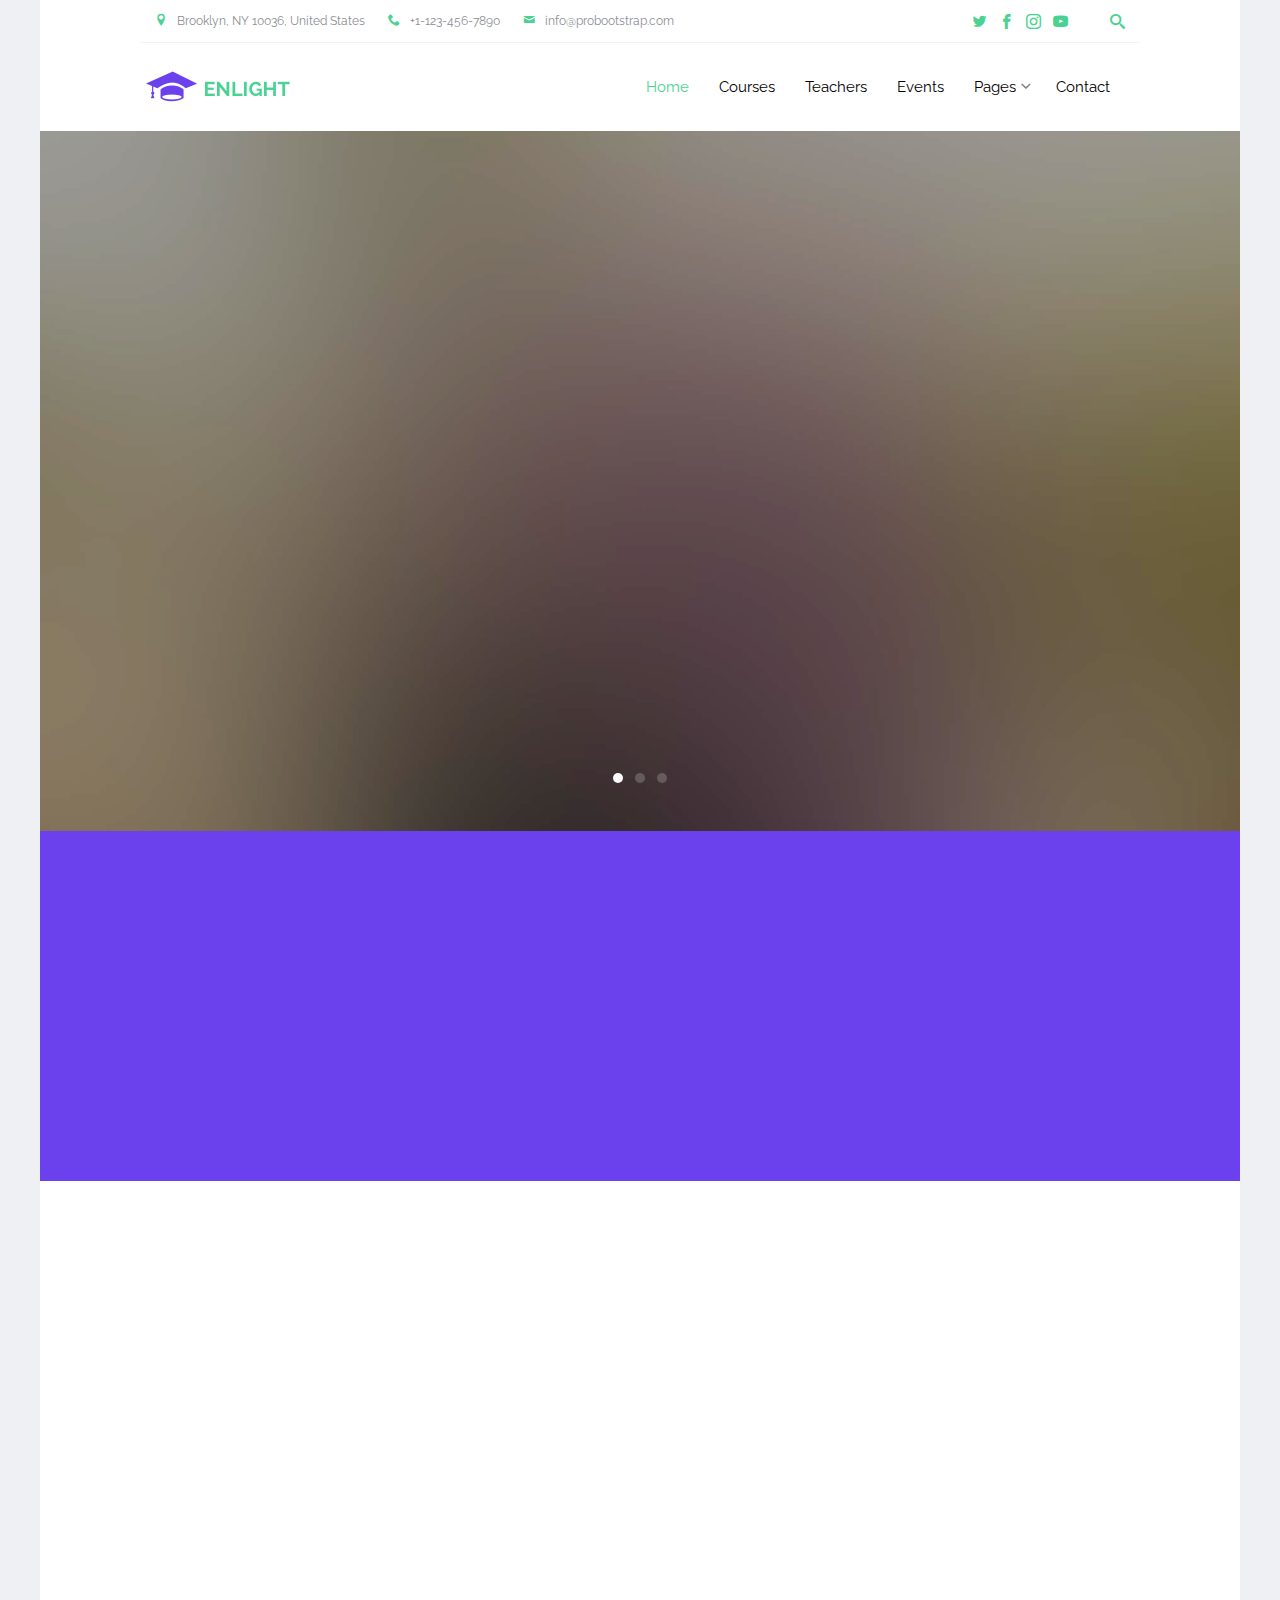
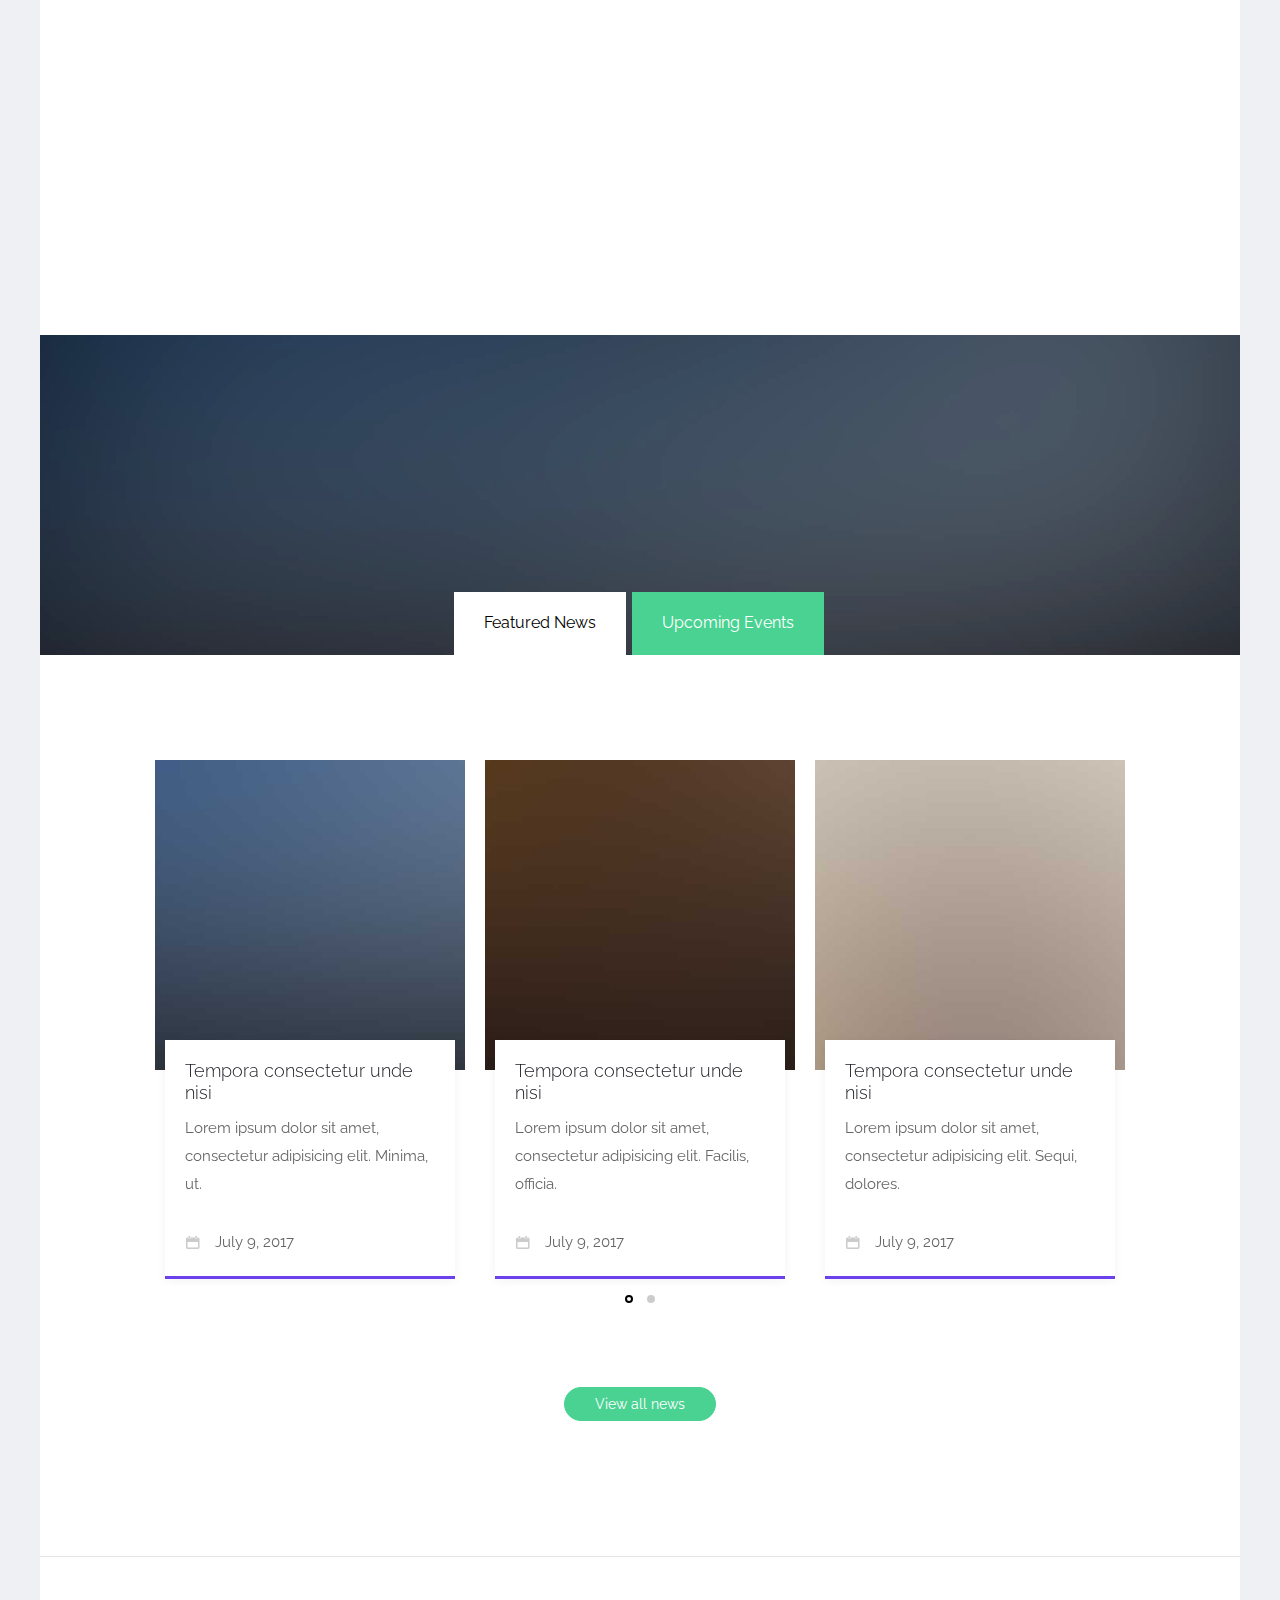
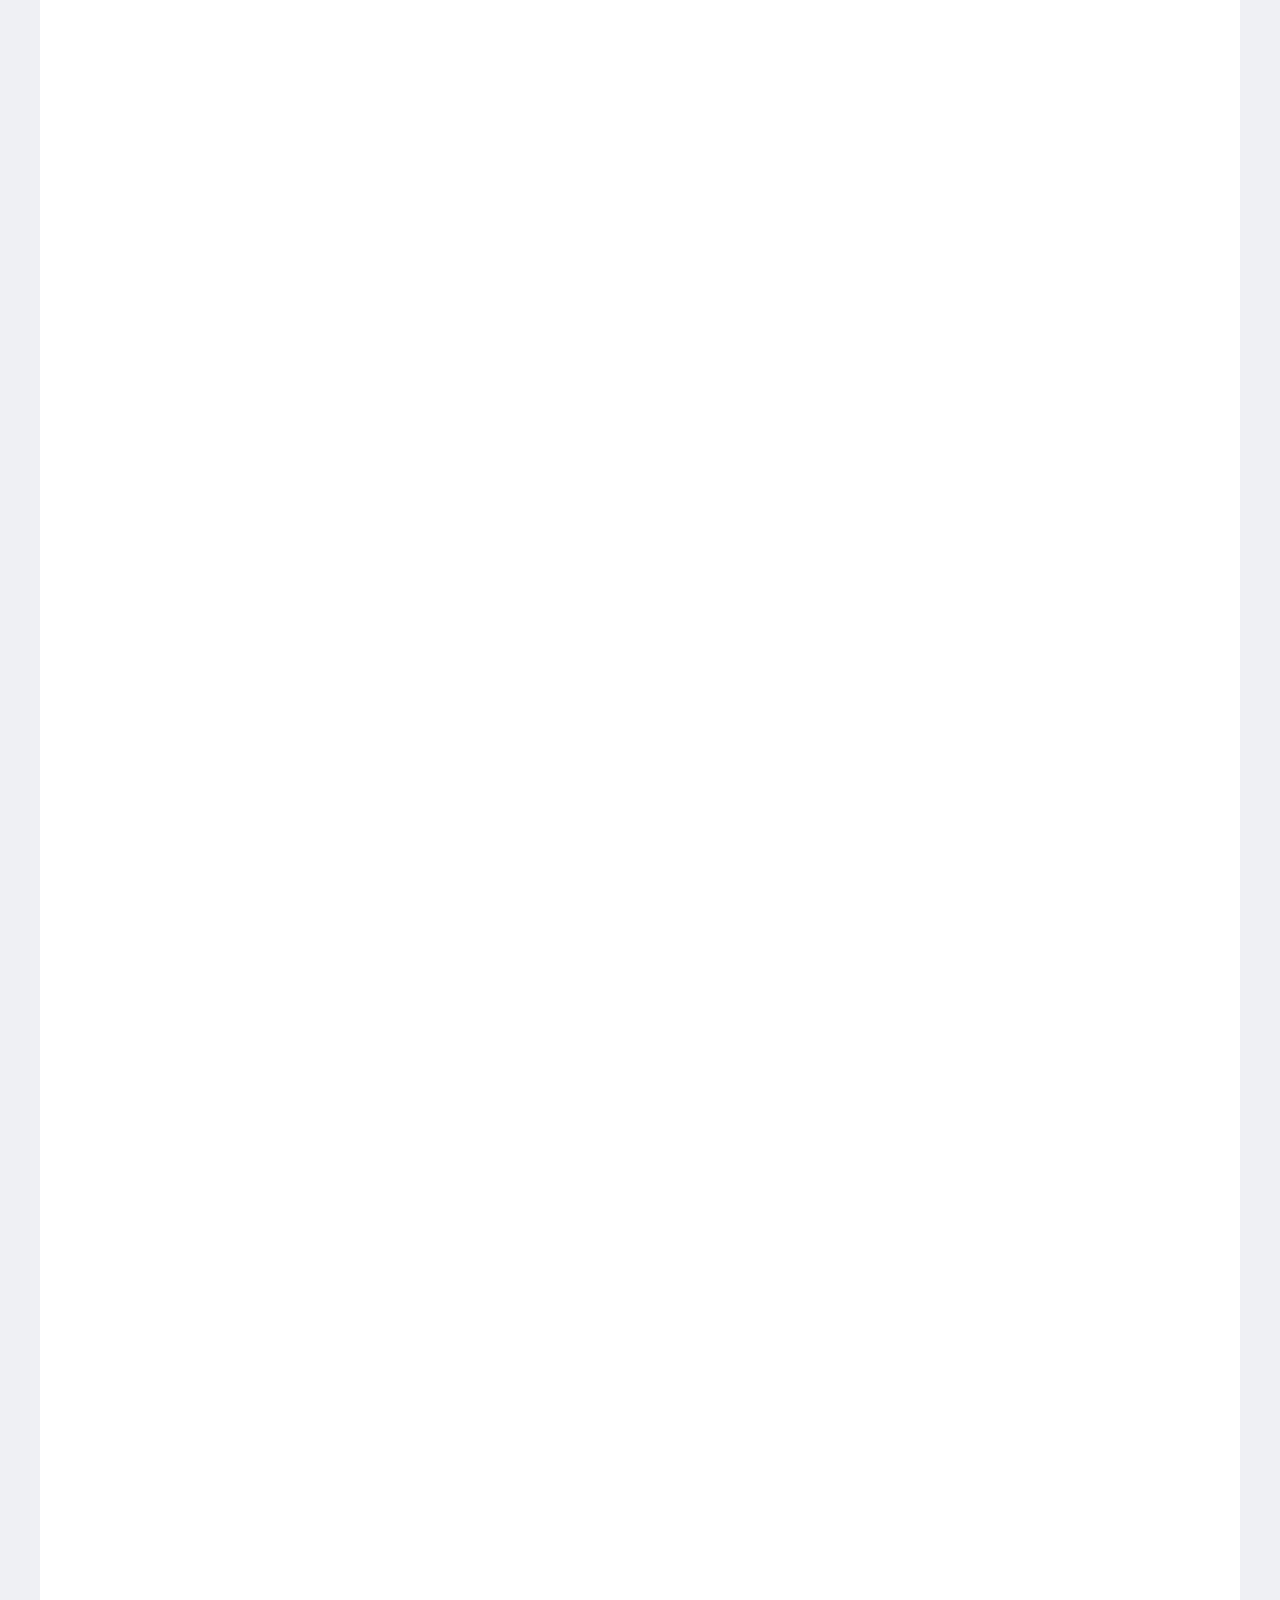
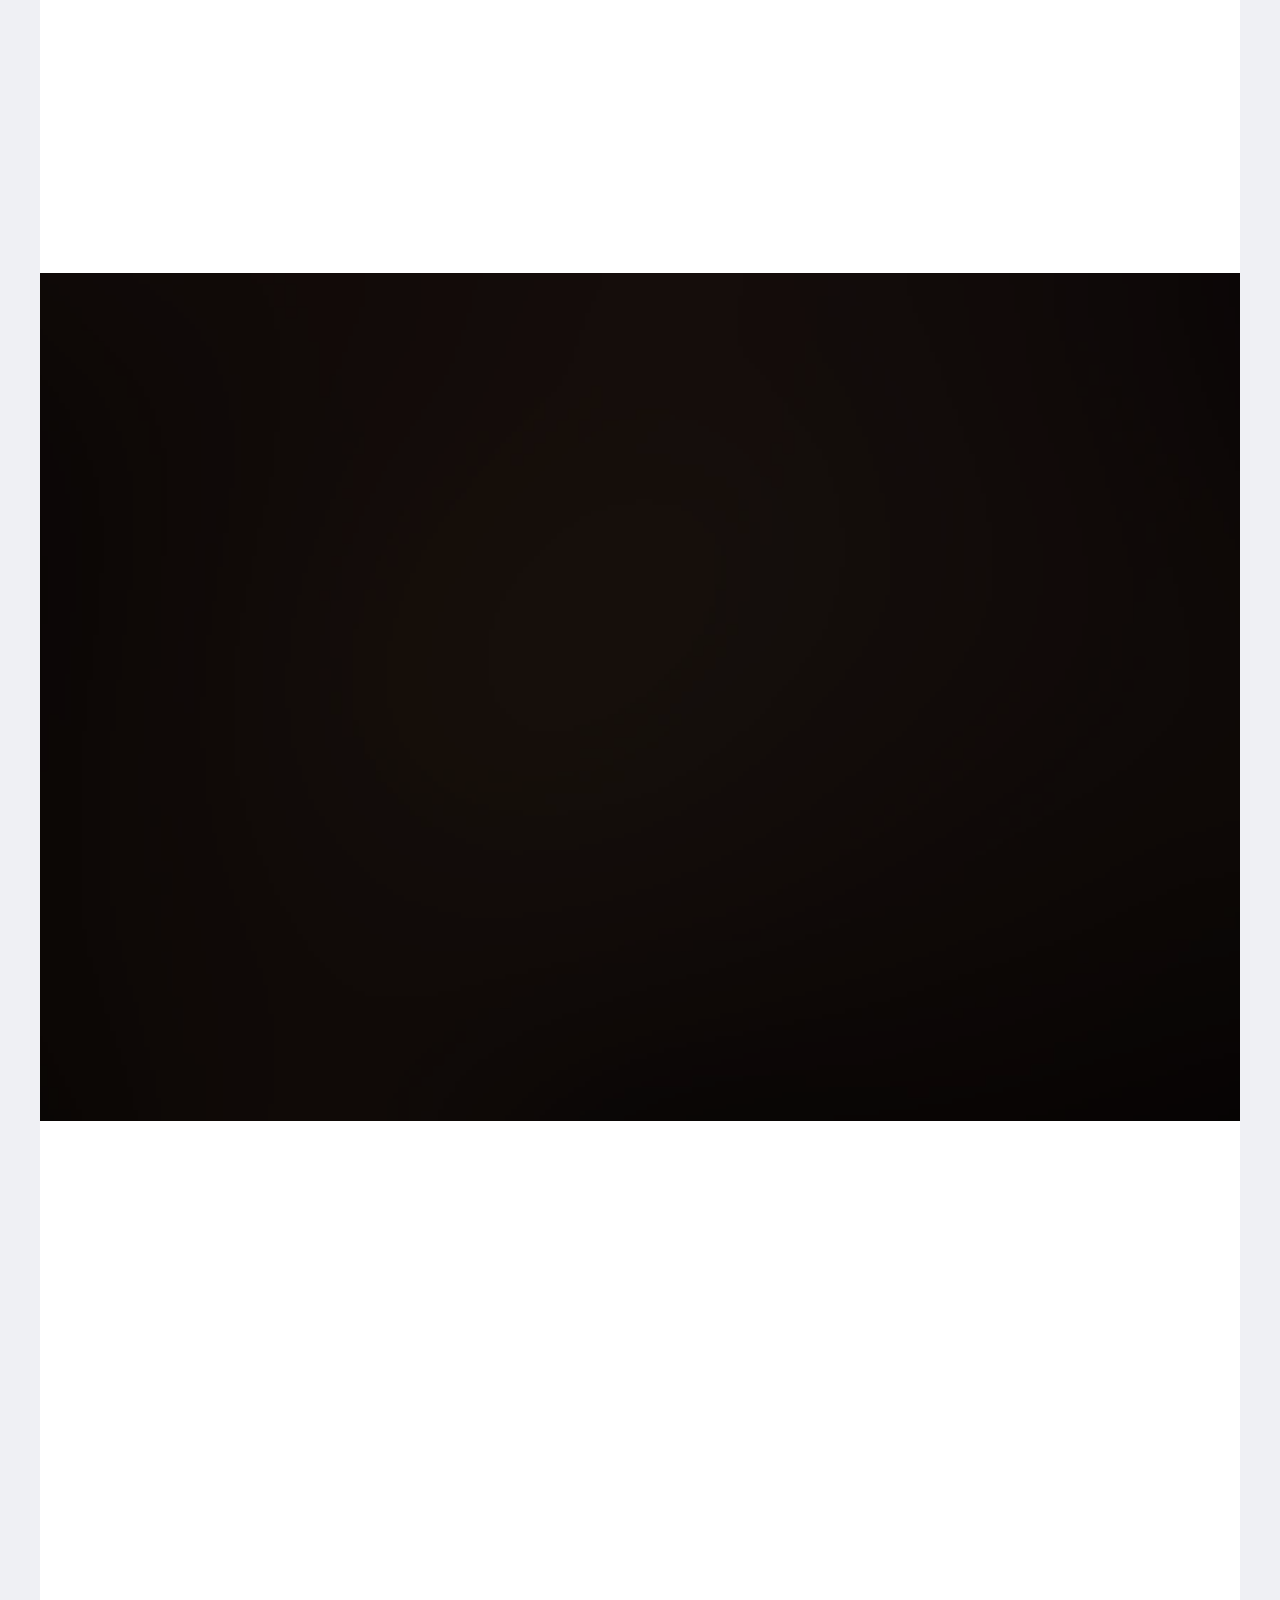
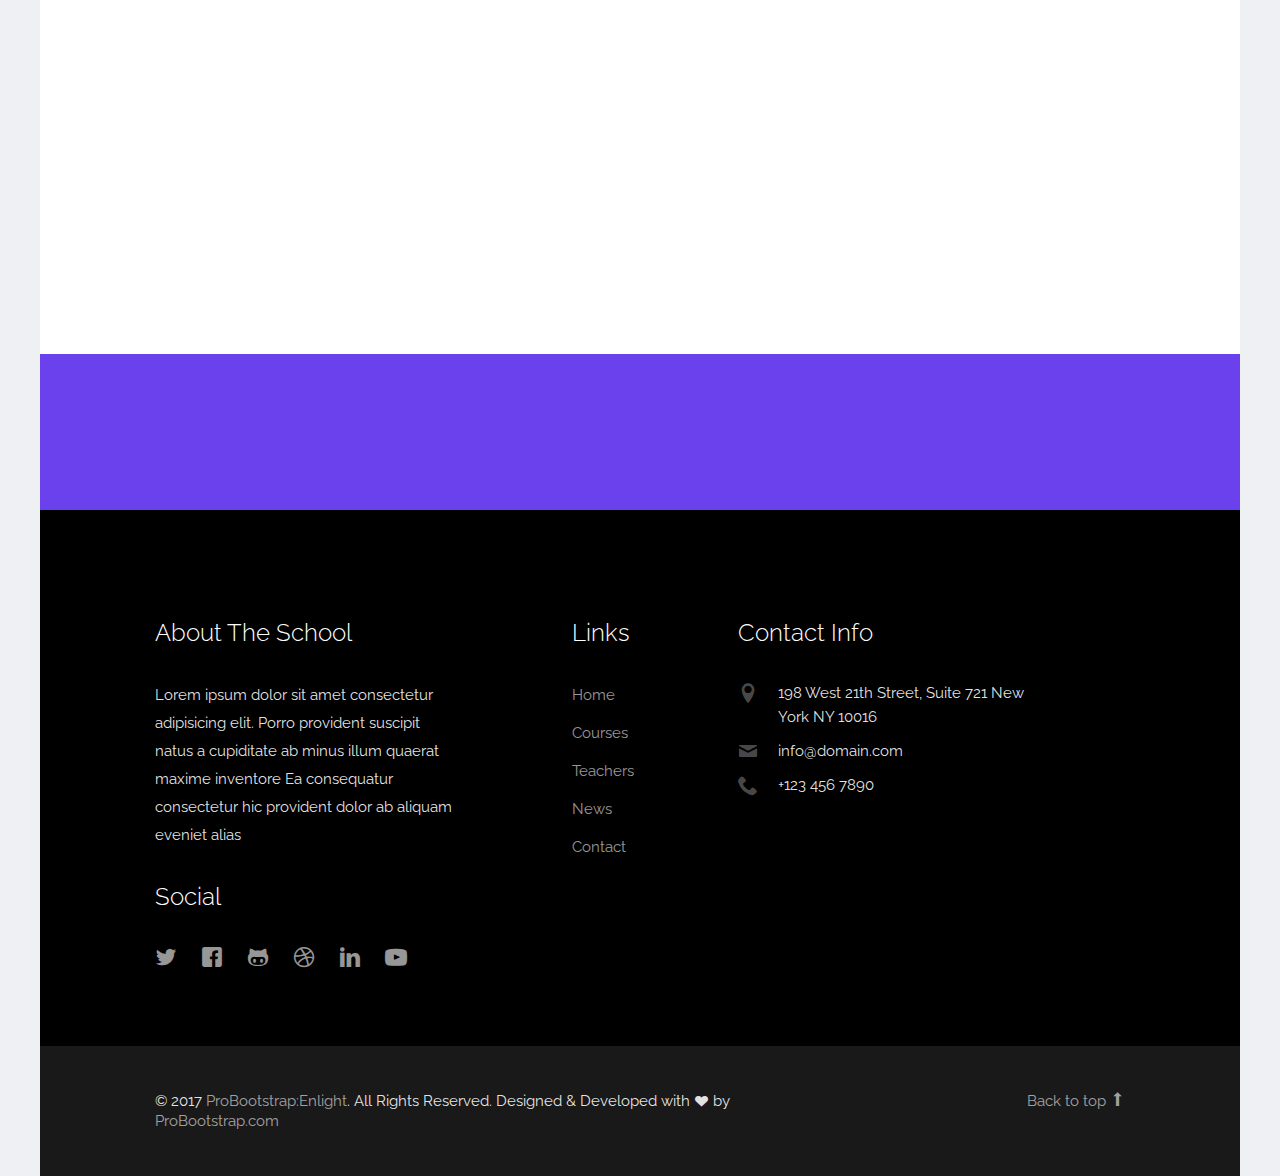
==== index.html @ ce32dfb9 "project sublime" ====
<!DOCTYPE html>

<!-- 
  Theme Name: Enlight
  Theme URL: https://probootstrap.com/enlight-free-education-responsive-bootstrap-website-template
  Author: ProBootstrap.com
  Author URL: https://probootstrap.com
  License: Released for free under the Creative Commons Attribution 3.0 license (probootstrap.com/license)
-->
<html lang="en">
  <head>
    <meta charset="utf-8">
    <meta name="viewport" content="width=device-width, initial-scale=1">
    <title>ProBootstrap:Enlight &mdash; Free Bootstrap Theme, Free Responsive Bootstrap Website Template</title>
    <meta name="description" content="Free Bootstrap Theme by ProBootstrap.com">
    <meta name="keywords" content="free website templates, free bootstrap themes, free template, free bootstrap, free website template">
    
    <link href="https://fonts.googleapis.com/css?family=Raleway:300,400,500,700|Open+Sans" rel="stylesheet">
    <link rel="stylesheet" href="css/styles-merged.css">
    <link rel="stylesheet" href="css/style.min.css">
    <link rel="stylesheet" href="css/custom.css">

    <!--[if lt IE 9]>
      <script src="js/vendor/html5shiv.min.js"></script>
      <script src="js/vendor/respond.min.js"></script>
    <![endif]-->
  </head>
  <body>

    <div class="probootstrap-search" id="probootstrap-search">
      <a href="#" class="probootstrap-close js-probootstrap-close"><i class="icon-cross"></i></a>
      <form action="#">
        <input type="search" name="s" id="search" placeholder="Search a keyword and hit enter...">
      </form>
    </div>
    
    <div class="probootstrap-page-wrapper">
      <!-- Fixed navbar -->
      
      <div class="probootstrap-header-top">
        <div class="container">
          <div class="row">
            <div class="col-lg-9 col-md-9 col-sm-9 probootstrap-top-quick-contact-info">
              <span><i class="icon-location2"></i>Brooklyn, NY 10036, United States</span>
              <span><i class="icon-phone2"></i>+1-123-456-7890</span>
              <span><i class="icon-mail"></i>info@probootstrap.com</span>
            </div>
            <div class="col-lg-3 col-md-3 col-sm-3 probootstrap-top-social">
              <ul>
                <li><a href="#"><i class="icon-twitter"></i></a></li>
                <li><a href="#"><i class="icon-facebook2"></i></a></li>
                <li><a href="#"><i class="icon-instagram2"></i></a></li>
                <li><a href="#"><i class="icon-youtube"></i></a></li>
                <li><a href="#" class="probootstrap-search-icon js-probootstrap-search"><i class="icon-search"></i></a></li>
              </ul>
            </div>
          </div>
        </div>
      </div>
      <nav class="navbar navbar-default probootstrap-navbar">
        <div class="container">
          <div class="navbar-header">
            <div class="btn-more js-btn-more visible-xs">
              <a href="#"><i class="icon-dots-three-vertical "></i></a>
            </div>
            <button type="button" class="navbar-toggle collapsed" data-toggle="collapse" data-target="#navbar-collapse" aria-expanded="false" aria-controls="navbar">
              <span class="sr-only">Toggle navigation</span>
              <span class="icon-bar"></span>
              <span class="icon-bar"></span>
              <span class="icon-bar"></span>
            </button>
            <a class="navbar-brand" href="index.html" title="ProBootstrap:Enlight">Enlight</a>
          </div>

          <div id="navbar-collapse" class="navbar-collapse collapse">
            <ul class="nav navbar-nav navbar-right">
              <li class="active"><a href="index.html">Home</a></li>
              <li><a href="courses.html">Courses</a></li>
              <li><a href="teachers.html">Teachers</a></li>
              <li><a href="events.html">Events</a></li>
              <li class="dropdown">
                <a href="#" data-toggle="dropdown" class="dropdown-toggle">Pages</a>
                <ul class="dropdown-menu">
                  <li><a href="about.html">About Us</a></li>
                  <li><a href="courses.html">Courses</a></li>
                  <li><a href="course-single.html">Course Single</a></li>
                  <li><a href="gallery.html">Gallery</a></li>
                  <li class="dropdown-submenu dropdown">
                    <a href="#" data-toggle="dropdown" class="dropdown-toggle"><span>Sub Menu</span></a>
                    <ul class="dropdown-menu">
                      <li><a href="#">Second Level Menu</a></li>
                      <li><a href="#">Second Level Menu</a></li>
                      <li><a href="#">Second Level Menu</a></li>
                      <li><a href="#">Second Level Menu</a></li>
                    </ul>
                  </li>
                  <li><a href="news.html">News</a></li>
                </ul>
              </li>
              <li><a href="contact.html">Contact</a></li>
            </ul>
          </div>
        </div>
      </nav>

      <section class="flexslider">
        <ul class="slides">
          <li style="background-image: url(img/slider_1.jpg)" class="overlay">
            <div class="container">
              <div class="row">
                <div class="col-md-8 col-md-offset-2">
                  <div class="probootstrap-slider-text text-center">
                    <h1 class="probootstrap-heading probootstrap-animate">Your Bright Future is Our Mission</h1>
                  </div>
                </div>
              </div>
            </div>
          </li>
          <li style="background-image: url(img/slider_2.jpg)" class="overlay">
            <div class="container">
              <div class="row">
                <div class="col-md-8 col-md-offset-2">
                  <div class="probootstrap-slider-text text-center">
                    <h1 class="probootstrap-heading probootstrap-animate">Education is Life</h1>
                  </div>
                </div>
              </div>
            </div>
            
          </li>
          <li style="background-image: url(img/slider_3.jpg)" class="overlay">
            <div class="container">
              <div class="row">
                <div class="col-md-8 col-md-offset-2">
                  <div class="probootstrap-slider-text text-center">
                    <h1 class="probootstrap-heading probootstrap-animate">Helping Each of Our Students Fulfill the Potential</h1>
                  </div>
                </div>
              </div>
            </div>
          </li>
        </ul>
      </section>
      
      <section class="probootstrap-section probootstrap-section-colored">
        <div class="container">
          <div class="row">
            <div class="col-md-12 text-left section-heading probootstrap-animate">
              <h2>Welcome to School of Excellence</h2>
            </div>
          </div>
        </div>
      </section>

      <section class="probootstrap-section">
        <div class="container">
          <div class="row">
            <div class="col-md-12">
              <div class="probootstrap-flex-block">
                <div class="probootstrap-text probootstrap-animate">
                  <h3>About School</h3>
                  <p>Lorem ipsum dolor sit amet consectetur adipisicing elit. Quis explicabo veniam labore ratione illo vero voluptate a deserunt incidunt odio aliquam commodi blanditiis voluptas error non rerum temporibus optio accusantium!</p>
                  <p><a href="#" class="btn btn-primary">Learn More</a></p>
                </div>
                <div class="probootstrap-image probootstrap-animate" style="background-image: url(img/slider_3.jpg)">
                  <a href="https://vimeo.com/45830194" class="btn-video popup-vimeo"><i class="icon-play3"></i></a>
                </div>
              </div>
            </div>
          </div>
        </div>
      </section>

      <section class="probootstrap-section" id="probootstrap-counter">
        <div class="container">
          
          <div class="row">
            <div class="col-md-3 col-sm-6 col-xs-6 col-xxs-12 probootstrap-animate">
              <div class="probootstrap-counter-wrap">
                <div class="probootstrap-icon">
                  <i class="icon-users2"></i>
                </div>
                <div class="probootstrap-text">
                  <span class="probootstrap-counter">
                    <span class="js-counter" data-from="0" data-to="20203" data-speed="5000" data-refresh-interval="50">1</span>
                  </span>
                  <span class="probootstrap-counter-label">Students Enrolled</span>
                </div>
              </div>
            </div>
            <div class="col-md-3 col-sm-6 col-xs-6 col-xxs-12 probootstrap-animate">
              <div class="probootstrap-counter-wrap">
                <div class="probootstrap-icon">
                  <i class="icon-user-tie"></i>
                </div>
                <div class="probootstrap-text">
                  <span class="probootstrap-counter">
                    <span class="js-counter" data-from="0" data-to="139" data-speed="5000" data-refresh-interval="50">1</span>
                  </span>
                  <span class="probootstrap-counter-label">Certified Teachers</span>
                </div>
              </div>
            </div>
            <div class="clearfix visible-sm-block visible-xs-block"></div>
            <div class="col-md-3 col-sm-6 col-xs-6 col-xxs-12 probootstrap-animate">
              <div class="probootstrap-counter-wrap">
                <div class="probootstrap-icon">
                  <i class="icon-library"></i>
                </div>
                <div class="probootstrap-text">
                  <span class="probootstrap-counter">
                    <span class="js-counter" data-from="0" data-to="99" data-speed="5000" data-refresh-interval="50">1</span>%
                  </span>
                  <span class="probootstrap-counter-label">Passing to Universities</span>
                </div>
              </div>
            </div>
            <div class="col-md-3 col-sm-6 col-xs-6 col-xxs-12 probootstrap-animate">
               
               <div class="probootstrap-counter-wrap">
                <div class="probootstrap-icon">
                  <i class="icon-smile2"></i>
                </div>
                <div class="probootstrap-text">
                  <span class="probootstrap-counter">
                    <span class="js-counter" data-from="0" data-to="100" data-speed="5000" data-refresh-interval="50">1</span>%
                  </span>
                  <span class="probootstrap-counter-label">Parents Satisfaction</span>
                </div>
              </div>
            </div>
          </div>
        </div>
      </section>

      <section class="probootstrap-section probootstrap-section-colored probootstrap-bg probootstrap-custom-heading probootstrap-tab-section" style="background-image: url(img/slider_2.jpg)">
        <div class="container">
          <div class="row">
            <div class="col-md-12 text-center section-heading probootstrap-animate">
              <h2 class="mb0">Highlights</h2>
            </div>
          </div>
        </div>
        <div class="probootstrap-tab-style-1">
          <ul class="nav nav-tabs probootstrap-center probootstrap-tabs no-border">
            <li class="active"><a data-toggle="tab" href="#featured-news">Featured News</a></li>
            <li><a data-toggle="tab" href="#upcoming-events">Upcoming Events</a></li>
          </ul>
        </div>
      </section>

      <section class="probootstrap-section probootstrap-section">
        <div class="container">
          <div class="row">
            <div class="col-md-12">
              
              <div class="tab-content">

                <div id="featured-news" class="tab-pane fade in active">
                  <div class="row">
                    <div class="col-md-12">
                      <div class="owl-carousel" id="owl1">
                        <div class="item">
                          <a href="#" class="probootstrap-featured-news-box">
                            <figure class="probootstrap-media"><img src="img/img_sm_3.jpg" alt="Free Bootstrap Template by ProBootstrap.com" class="img-responsive"></figure>
                            <div class="probootstrap-text">
                              <h3>Tempora consectetur unde nisi</h3>
                              <p>Lorem ipsum dolor sit amet, consectetur adipisicing elit. Minima, ut.</p>
                              <span class="probootstrap-date"><i class="icon-calendar"></i>July 9, 2017</span>
                              
                            </div>
                          </a>
                        </div>
                        <!-- END item -->
                        <div class="item">
                          <a href="#" class="probootstrap-featured-news-box">
                            <figure class="probootstrap-media"><img src="img/img_sm_1.jpg" alt="Free Bootstrap Template by ProBootstrap.com" class="img-responsive"></figure>
                            <div class="probootstrap-text">
                              <h3>Tempora consectetur unde nisi</h3>
                              <p>Lorem ipsum dolor sit amet, consectetur adipisicing elit. Facilis, officia.</p>
                              <span class="probootstrap-date"><i class="icon-calendar"></i>July 9, 2017</span>
                              
                            </div>
                          </a>
                        </div>
                        <!-- END item -->
                        <div class="item">
                          <a href="#" class="probootstrap-featured-news-box">
                            <figure class="probootstrap-media"><img src="img/img_sm_2.jpg" alt="Free Bootstrap Template by ProBootstrap.com" class="img-responsive"></figure>
                            <div class="probootstrap-text">
                              <h3>Tempora consectetur unde nisi</h3>
                              <p>Lorem ipsum dolor sit amet, consectetur adipisicing elit. Sequi, dolores.</p>
                              <span class="probootstrap-date"><i class="icon-calendar"></i>July 9, 2017</span>
                              
                            </div>
                          </a>
                        </div>
                        <!-- END item -->
                        <div class="item">
                          <a href="#" class="probootstrap-featured-news-box">
                            <figure class="probootstrap-media"><img src="img/img_sm_3.jpg" alt="Free Bootstrap Template by ProBootstrap.com" class="img-responsive"></figure>
                            <div class="probootstrap-text">
                              <h3>Tempora consectetur unde nisi</h3>
                              <p>Lorem ipsum dolor sit amet, consectetur adipisicing elit. Iure, earum.</p>
                              <span class="probootstrap-date"><i class="icon-calendar"></i>July 9, 2017</span>
                              
                              
                            </div>
                          </a>
                        </div>
                        <!-- END item -->
                      </div>
                    </div>
                  </div>
                  <!-- END row -->
                  <div class="row">
                    <div class="col-md-12 text-center">
                      <p><a href="#" class="btn btn-primary">View all news</a></p>  
                    </div>
                  </div>
                </div>
                <div id="upcoming-events" class="tab-pane fade">
                  <div class="row">
                    <div class="col-md-12">
                      <div class="owl-carousel" id="owl2">
                        <div class="item">
                          <a href="#" class="probootstrap-featured-news-box">
                            <figure class="probootstrap-media"><img src="img/img_sm_3.jpg" alt="Free Bootstrap Template by ProBootstrap.com" class="img-responsive"></figure>
                            <div class="probootstrap-text">
                              <h3>Tempora consectetur unde nisi</h3>
                              <span class="probootstrap-date"><i class="icon-calendar"></i>July 9, 2017</span>
                              <span class="probootstrap-location"><i class="icon-location2"></i>White Palace, Brooklyn, NYC</span>
                            </div>
                          </a>
                        </div>
                        <!-- END item -->
                        <div class="item">
                          <a href="#" class="probootstrap-featured-news-box">
                            <figure class="probootstrap-media"><img src="img/img_sm_1.jpg" alt="Free Bootstrap Template by ProBootstrap.com" class="img-responsive"></figure>
                            <div class="probootstrap-text">
                              <h3>Tempora consectetur unde nisi</h3>
                              <span class="probootstrap-date"><i class="icon-calendar"></i>July 9, 2017</span>
                              <span class="probootstrap-location"><i class="icon-location2"></i>White Palace, Brooklyn, NYC</span>
                            </div>
                          </a>
                        </div>
                        <!-- END item -->
                        <div class="item">
                          <a href="#" class="probootstrap-featured-news-box">
                            <figure class="probootstrap-media"><img src="img/img_sm_2.jpg" alt="Free Bootstrap Template by ProBootstrap.com" class="img-responsive"></figure>
                            <div class="probootstrap-text">
                              <h3>Tempora consectetur unde nisi</h3>
                              <span class="probootstrap-date"><i class="icon-calendar"></i>July 9, 2017</span>
                              <span class="probootstrap-location"><i class="icon-location2"></i>White Palace, Brooklyn, NYC</span>
                            </div>
                          </a>
                        </div>
                        <!-- END item -->
                        <div class="item">
                          <a href="#" class="probootstrap-featured-news-box">
                            <figure class="probootstrap-media"><img src="img/img_sm_3.jpg" alt="Free Bootstrap Template by ProBootstrap.com" class="img-responsive"></figure>
                            <div class="probootstrap-text">
                              <h3>Tempora consectetur unde nisi</h3>
                              <span class="probootstrap-date"><i class="icon-calendar"></i>July 9, 2017</span>
                              <span class="probootstrap-location"><i class="icon-location2"></i>White Palace, Brooklyn, NYC</span>
                            </div>
                          </a>
                        </div>
                        <!-- END item -->
                      </div>
                    </div>
                  </div>
                  <div class="row">
                    <div class="col-md-12 text-center">
                      <p><a href="#" class="btn btn-primary">View all events</a></p>  
                    </div>
                  </div>
                </div>

              </div>
            
            </div>
          </div>
        </div>
      </section>

      <section class="probootstrap-section probootstrap-bg-white probootstrap-border-top">
        <div class="container">
          <div class="row">
            <div class="col-md-6 col-md-offset-3 text-center section-heading probootstrap-animate">
              <h2>Our Featured Courses</h2>
              <p class="lead">Sed a repudiandae impedit voluptate nam Deleniti dignissimos perspiciatis nostrum porro nesciunt</p>
            </div>
          </div>
          <!-- END row -->
          <div class="row">
            <div class="col-md-6">
              <div class="probootstrap-service-2 probootstrap-animate">
                <div class="image">
                  <div class="image-bg">
                    <img src="img/img_sm_1.jpg" alt="Free Bootstrap Template by ProBootstrap.com">
                  </div>
                </div>
                <div class="text">
                  <span class="probootstrap-meta"><i class="icon-calendar2"></i> July 10, 2017</span>
                  <h3>Application Design</h3>
                  <p>Laboriosam pariatur modi praesentium deleniti molestiae officiis atque numquam quos quis nisi voluptatum architecto rerum error.</p>
                  <p><a href="#" class="btn btn-primary">Enroll now</a> <span class="enrolled-count">2,928 students enrolled</span></p>
                </div>
              </div>

              <div class="probootstrap-service-2 probootstrap-animate">
                <div class="image">
                  <div class="image-bg">
                    <img src="img/img_sm_3.jpg" alt="Free Bootstrap Template by ProBootstrap.com">
                  </div>
                </div>
                <div class="text">
                  <span class="probootstrap-meta"><i class="icon-calendar2"></i> July 10, 2017</span>
                  <h3>Chemical Engineering</h3>
                  <p>Laboriosam pariatur modi praesentium deleniti molestiae officiis atque numquam quos quis nisi voluptatum architecto rerum error.</p>
                  <p><a href="#" class="btn btn-primary">Enroll now</a> <span class="enrolled-count">7,202 students enrolled</span></p>
                </div>
              </div>

            </div>
            <div class="col-md-6">
              <div class="probootstrap-service-2 probootstrap-animate">
                <div class="image">
                  <div class="image-bg">
                    <img src="img/img_sm_2.jpg" alt="Free Bootstrap Template by ProBootstrap.com">
                  </div>
                </div>
                <div class="text">
                  <span class="probootstrap-meta"><i class="icon-calendar2"></i> July 10, 2017</span>
                  <h3>Math Major</h3>
                  <p>Laboriosam pariatur modi praesentium deleniti molestiae officiis atque numquam quos quis nisi voluptatum architecto rerum error.</p>
                  <p><a href="#" class="btn btn-primary">Enroll now</a> <span class="enrolled-count">12,582 students enrolled</span></p>
                </div>
              </div>

              <div class="probootstrap-service-2 probootstrap-animate">
                <div class="image">
                  <div class="image-bg">
                    <img src="img/img_sm_4.jpg" alt="Free Bootstrap Template by ProBootstrap.com">
                  </div>
                </div>
                <div class="text">
                  <span class="probootstrap-meta"><i class="icon-calendar2"></i> July 10, 2017</span>
                  <h3>English Major</h3>
                  <p>Laboriosam pariatur modi praesentium deleniti molestiae officiis atque numquam quos quis nisi voluptatum architecto rerum error.</p>
                  <p><a href="#" class="btn btn-primary">Enroll now</a> <span class="enrolled-count">9,582 students enrolled</span></p>
                </div>
              </div>

            </div>
          </div>
        </div>
      </section>

      
      
      <section class="probootstrap-section">
        <div class="container">
          <div class="row">
            <div class="col-md-6 col-md-offset-3 text-center section-heading probootstrap-animate">
              <h2>Meet Our Qualified Teachers</h2>
              <p class="lead">Sed a repudiandae impedit voluptate nam Deleniti dignissimos perspiciatis nostrum porro nesciunt</p>
            </div>
          </div>
          <!-- END row -->

          <div class="row">
            <div class="col-md-3 col-sm-6">
              <div class="probootstrap-teacher text-center probootstrap-animate">
                <figure class="media">
                  <img src="img/person_1.jpg" alt="Free Bootstrap Template by ProBootstrap.com" class="img-responsive">
                </figure>
                <div class="text">
                  <h3>Chris Worth</h3>
                  <p>Physical Education</p>
                  <ul class="probootstrap-footer-social">
                    <li class="twitter"><a href="#"><i class="icon-twitter"></i></a></li>
                    <li class="facebook"><a href="#"><i class="icon-facebook2"></i></a></li>
                    <li class="instagram"><a href="#"><i class="icon-instagram2"></i></a></li>
                    <li class="google-plus"><a href="#"><i class="icon-google-plus"></i></a></li>
                  </ul>
                </div>
              </div>
            </div>
            <div class="col-md-3 col-sm-6">
              <div class="probootstrap-teacher text-center probootstrap-animate">
                <figure class="media">
                  <img src="img/person_5.jpg" alt="Free Bootstrap Template by ProBootstrap.com" class="img-responsive">
                </figure>
                <div class="text">
                  <h3>Janet Morris</h3>
                  <p>English Teacher</p>
                  <ul class="probootstrap-footer-social">
                    <li class="twitter"><a href="#"><i class="icon-twitter"></i></a></li>
                    <li class="facebook"><a href="#"><i class="icon-facebook2"></i></a></li>
                    <li class="instagram"><a href="#"><i class="icon-instagram2"></i></a></li>
                    <li class="google-plus"><a href="#"><i class="icon-google-plus"></i></a></li>
                  </ul>
                </div>
              </div>
            </div>
            <div class="clearfix visible-sm-block visible-xs-block"></div>
            <div class="col-md-3 col-sm-6">
              <div class="probootstrap-teacher text-center probootstrap-animate">
                <figure class="media">
                  <img src="img/person_6.jpg" alt="Free Bootstrap Template by ProBootstrap.com" class="img-responsive">
                </figure>
                <div class="text">
                  <h3>Linda Reyez</h3>
                  <p>Math Teacher</p>
                  <ul class="probootstrap-footer-social">
                    <li class="twitter"><a href="#"><i class="icon-twitter"></i></a></li>
                    <li class="facebook"><a href="#"><i class="icon-facebook2"></i></a></li>
                    <li class="instagram"><a href="#"><i class="icon-instagram2"></i></a></li>
                    <li class="google-plus"><a href="#"><i class="icon-google-plus"></i></a></li>
                  </ul>
                </div>
              </div>
            </div>
            <div class="col-md-3 col-sm-6">
              <div class="probootstrap-teacher text-center probootstrap-animate">
                <figure class="media">
                  <img src="img/person_7.jpg" alt="Free Bootstrap Template by ProBootstrap.com" class="img-responsive">
                </figure>
                <div class="text">
                  <h3>Jessa Sy</h3>
                  <p>Physics Teacher</p>
                  <ul class="probootstrap-footer-social">
                    <li class="twitter"><a href="#"><i class="icon-twitter"></i></a></li>
                    <li class="facebook"><a href="#"><i class="icon-facebook2"></i></a></li>
                    <li class="instagram"><a href="#"><i class="icon-instagram2"></i></a></li>
                    <li class="google-plus"><a href="#"><i class="icon-google-plus"></i></a></li>
                  </ul>
                </div>
              </div>
            </div>
          </div>

        </div>
      </section>
      <section class="probootstrap-section probootstrap-bg probootstrap-section-colored probootstrap-testimonial" style="background-image: url(img/slider_4.jpg);">
        <div class="container">
          <div class="row">
            <div class="col-md-6 col-md-offset-3 text-center section-heading probootstrap-animate">
              <h2>Alumni Testimonial</h2>
              <p class="lead">Sed a repudiandae impedit voluptate nam Deleniti dignissimos perspiciatis nostrum porro nesciunt</p>
            </div>
          </div>
          <!-- END row -->
          <div class="row">
            <div class="col-md-12 probootstrap-animate">
              <div class="owl-carousel owl-carousel-testimony owl-carousel-fullwidth">
                <div class="item">

                  <div class="probootstrap-testimony-wrap text-center">
                    <figure>
                      <img src="img/person_1.jpg" alt="Free Bootstrap Template by ProBootstrap.com">
                    </figure>
                    <blockquote class="quote">&ldquo;Design must be functional and functionality must be translated into visual aesthetics, without any reliance on gimmicks that have to be explained.&rdquo; <cite class="author"> &mdash; <span>Mike Fisher</span></cite></blockquote>
                  </div>

                </div>
                <div class="item">
                  <div class="probootstrap-testimony-wrap text-center">
                    <figure>
                      <img src="img/person_2.jpg" alt="Free Bootstrap Template by ProBootstrap.com">
                    </figure>
                    <blockquote class="quote">&ldquo;Creativity is just connecting things. When you ask creative people how they did something, they feel a little guilty because they didn’t really do it, they just saw something. It seemed obvious to them after a while.&rdquo; <cite class="author"> &mdash;<span>Jorge Smith</span></cite></blockquote>
                  </div>
                </div>
                <div class="item">
                  <div class="probootstrap-testimony-wrap text-center">
                    <figure>
                      <img src="img/person_3.jpg" alt="Free Bootstrap Template by ProBootstrap.com">
                    </figure>
                    <blockquote class="quote">&ldquo;I think design would be better if designers were much more skeptical about its applications. If you believe in the potency of your craft, where you choose to dole it out is not something to take lightly.&rdquo; <cite class="author">&mdash; <span>Brandon White</span></cite></blockquote>
                  </div>
                </div>
                
              </div>
            </div>
          </div>
          <!-- END row -->
        </div>
      </section>

      <section class="probootstrap-section">
        <div class="container">
          <div class="row">
            <div class="col-md-6 col-md-offset-3 text-center section-heading probootstrap-animate">
              <h2>Why Choose Enlight School</h2>
              <p class="lead">Lorem ipsum dolor sit amet consectetur adipisicing elit. Iusto provident qui tempore natus quos quibusdam soluta at.</p>
            </div>
          </div>
          <div class="row">
            <div class="col-md-6">
              <div class="service left-icon probootstrap-animate">
                <div class="icon"><i class="icon-checkmark"></i></div>
                <div class="text">
                  <h3>Consectetur Adipisicing</h3>
                  <p>Lorem ipsum dolor sit amet consectetur adipisicing elit. Iusto provident qui tempore natus quos quibusdam soluta at.</p>
                </div>  
              </div>
              <div class="service left-icon probootstrap-animate">
                <div class="icon"><i class="icon-checkmark"></i></div>
                <div class="text">
                  <h3>Aliquid Dolorum Saepe</h3>
                  <p>Lorem ipsum dolor sit amet consectetur adipisicing elit. Iusto provident qui tempore natus quos quibusdam soluta at.</p>
                </div>
              </div>
              <div class="service left-icon probootstrap-animate">
                <div class="icon"><i class="icon-checkmark"></i></div>
                <div class="text">
                  <h3>Eveniet Tempora Anisi</h3>
                  <p>Lorem ipsum dolor sit amet consectetur adipisicing elit. Iusto provident qui tempore natus quos quibusdam soluta at.</p>
                </div>
              </div>
            </div>
            <div class="col-md-6">
              <div class="service left-icon probootstrap-animate">
                <div class="icon"><i class="icon-checkmark"></i></div>
                <div class="text">
                  <h3>Laboriosam Quod Dignissimos</h3>
                  <p>Lorem ipsum dolor sit amet consectetur adipisicing elit. Iusto provident qui tempore natus quos quibusdam soluta at.</p>
                </div>  
              </div>
              
              <div class="service left-icon probootstrap-animate">
                <div class="icon"><i class="icon-checkmark"></i></div>
                <div class="text">
                  <h3>Asperiores Maxime Modi</h3>
                  <p>Lorem ipsum dolor sit amet consectetur adipisicing elit. Iusto provident qui tempore natus quos quibusdam soluta at.</p>
                </div>
              </div>
              
              <div class="service left-icon probootstrap-animate">
                <div class="icon"><i class="icon-checkmark"></i></div>
                <div class="text">
                  <h3>Libero Maxime Molestiae</h3>
                  <p>Lorem ipsum dolor sit amet consectetur adipisicing elit. Iusto provident qui tempore natus quos quibusdam soluta at.</p>
                </div>
              </div>

            </div>
          </div>
          <!-- END row -->
        </div>
      </section>
      
      <section class="probootstrap-cta">
        <div class="container">
          <div class="row">
            <div class="col-md-12">
              <h2 class="probootstrap-animate" data-animate-effect="fadeInRight">Get your admission now!</h2>
              <a href="#" role="button" class="btn btn-primary btn-lg btn-ghost probootstrap-animate" data-animate-effect="fadeInLeft">Enroll</a>
            </div>
          </div>
        </div>
      </section>
      <footer class="probootstrap-footer probootstrap-bg">
        <div class="container">
          <div class="row">
            <div class="col-md-4">
              <div class="probootstrap-footer-widget">
                <h3>About The School</h3>
                <p>Lorem ipsum dolor sit amet consectetur adipisicing elit. Porro provident suscipit natus a cupiditate ab minus illum quaerat maxime inventore Ea consequatur consectetur hic provident dolor ab aliquam eveniet alias</p>
                <h3>Social</h3>
                <ul class="probootstrap-footer-social">
                  <li><a href="#"><i class="icon-twitter"></i></a></li>
                  <li><a href="#"><i class="icon-facebook"></i></a></li>
                  <li><a href="#"><i class="icon-github"></i></a></li>
                  <li><a href="#"><i class="icon-dribbble"></i></a></li>
                  <li><a href="#"><i class="icon-linkedin"></i></a></li>
                  <li><a href="#"><i class="icon-youtube"></i></a></li>
                </ul>
              </div>
            </div>
            <div class="col-md-3 col-md-push-1">
              <div class="probootstrap-footer-widget">
                <h3>Links</h3>
                <ul>
                  <li><a href="#">Home</a></li>
                  <li><a href="#">Courses</a></li>
                  <li><a href="#">Teachers</a></li>
                  <li><a href="#">News</a></li>
                  <li><a href="#">Contact</a></li>
                </ul>
              </div>
            </div>
            <div class="col-md-4">
              <div class="probootstrap-footer-widget">
                <h3>Contact Info</h3>
                <ul class="probootstrap-contact-info">
                  <li><i class="icon-location2"></i> <span>198 West 21th Street, Suite 721 New York NY 10016</span></li>
                  <li><i class="icon-mail"></i><span>info@domain.com</span></li>
                  <li><i class="icon-phone2"></i><span>+123 456 7890</span></li>
                </ul>
              </div>
            </div>
           
          </div>
          <!-- END row -->
          
        </div>

        <div class="probootstrap-copyright">
          <div class="container">
            <div class="row">
              <div class="col-md-8 text-left">
                <p>&copy; 2017 <a href="https://probootstrap.com/">ProBootstrap:Enlight</a>. All Rights Reserved. Designed &amp; Developed with <i class="icon icon-heart"></i> by <a href="https://probootstrap.com/">ProBootstrap.com</a></p>
              </div>
              <div class="col-md-4 probootstrap-back-to-top">
                <p><a href="#" class="js-backtotop">Back to top <i class="icon-arrow-long-up"></i></a></p>
              </div>
            </div>
          </div>
        </div>
      </footer>

    </div>
    <!-- END wrapper -->
    

    <script src="js/scripts.min.js"></script>
    <script src="js/main.min.js"></script>
    <script src="js/custom.js"></script>

  </body>
</html>
---- css/style.min.css ----
/*!==============================
 * Theme Name: Enlight
 * Theme URL: https://probootstrap.com/enlight-free-education-responsive-bootstrap-website-template
 * Author: ProBootstrap.com
 * Author URL: https://probootstrap.com
 * License: Released for free under the Creative Commons Attribution 3.0 license (probootstrap.com/license)
 */body,h1,h2,h3,h4,h5,h6{font-family:Raleway,Arial,sans-serif}.probootstrap-header-top,a{-webkit-transition:.3s all}@font-face{font-family:icomoon;src:url(../fonts/icomoon/icomoon.eot?1z9v6x);src:url(../fonts/icomoon/icomoon.eot?1z9v6x#iefix) format("embedded-opentype"),url(../fonts/icomoon/icomoon.ttf?1z9v6x) format("truetype"),url(../fonts/icomoon/icomoon.woff?1z9v6x) format("woff"),url(../fonts/icomoon/icomoon.svg?1z9v6x#icomoon) format("svg");font-weight:400;font-style:normal}html{overflow-x:hidden}body{background:#EFF0F4;color:#8b8e94;line-height:28px;font-size:15px}h1,h2,h3,h4,h5,h6{color:#181920;line-height:1.5;font-weight:300;margin:0 0 30px}h1{font-size:46px}h2,h4{font-size:36px}h3{font-size:28px}h5,h6{font-size:14px}ol,p,ul{margin-bottom:30px}a{transition:.3s all;color:#6a41ed}a:active,a:focus,a:hover{color:#582aeb;text-decoration:none}.flexslider .probootstrap-heading,.hero-text-heading,.probootstrap-hero h1{font-size:52px;margin-bottom:10px;margin-top:0;line-height:64px;color:#fff;font-weight:300}@media screen and (max-width:768px){.flexslider .probootstrap-heading,.hero-text-heading,.probootstrap-hero h1{font-size:40px;line-height:1.5}.probootstrap-header-top{display:none}.probootstrap-header-top.active{display:block}}.probootstrap-navbar .dropdown-submenu>a:before,.probootstrap-navbar .dropdown>a:before{font-family:icomoon;font-style:normal;font-weight:400;line-height:1;speak:none;font-variant:normal;-webkit-font-smoothing:antialiased;-moz-osx-font-smoothing:grayscale}@media screen and (max-width:480px){.flexslider .probootstrap-heading,.hero-text-heading,.probootstrap-hero h1{font-size:30px}}.flexslider .probootstrap-subheading,.hero-text-subheading,.probootstrap-hero p{font-size:16px;color:rgba(255,255,255,.9)}.flexslider .probootstrap-subheading:last-child,.hero-text-subheading:last-child,.probootstrap-hero p:last-child{margin-bottom:0}.probootstrap-page-wrapper{max-width:1500px;margin:0 auto;background:#fff}@media screen and (max-width:1500px){.probootstrap-page-wrapper{max-width:1200px}.probootstrap-page-wrapper .container{max-width:1000px}}@media screen and (max-width:1200px){.probootstrap-page-wrapper{max-width:960px}.probootstrap-page-wrapper .container{max-width:900px}}.probootstrap-sidebar-inner{background:#fff;padding:40px;margin-bottom:40px;-webkit-box-shadow:0 2px 20px 0 rgba(0,0,0,.1);box-shadow:0 2px 20px 0 rgba(0,0,0,.1)}.probootstrap-side-menu{padding:0;margin:0}.probootstrap-side-menu li{padding:0;margin:0 0 20px;list-style:none;font-size:16px}.probootstrap-side-menu li.active,.probootstrap-side-menu li.active a{color:#000}.probootstrap-header-top{margin-top:0;position:relative;transition:.3s all}.probootstrap-header-top>.container{border-bottom:1px solid #f2f2f2}.probootstrap-top-quick-contact-info{padding-top:7px;padding-bottom:7px;font-size:12px}.probootstrap-top-quick-contact-info span{display:inline-block;margin-right:20px}.probootstrap-top-quick-contact-info span i{display:inline-block;margin-right:10px;color:#49D292}.probootstrap-top-social{text-align:right}.probootstrap-top-social ul{padding:0;margin:5px 0 0}.probootstrap-top-social ul li{list-style:none;padding:0;margin:0;display:inline-block}.probootstrap-top-social ul li a{display:inline-block;padding:4px;color:#49D292}.probootstrap-top-social ul li:last-child a{padding-right:0}.probootstrap-search-icon{margin-left:30px}.probootstrap-navbar{border:none;-webkit-box-shadow:none;box-shadow:none;border-radius:0;margin-bottom:0;background:#fff;-webkit-transition:.3s all;transition:.3s all}@media screen and (max-width:768px){.probootstrap-top-social{text-align:left}.probootstrap-navbar{background:#fff;-webkit-box-shadow:0 2px 10px 0 rgba(0,0,0,.1);box-shadow:0 2px 10px 0 rgba(0,0,0,.1)}}.probootstrap-navbar .btn-more{position:absolute;right:80px;top:13px;z-index:100}.probootstrap-navbar .btn-more a{color:#b3b2b2}.probootstrap-navbar .btn-more a:hover{color:#1a1919}.probootstrap-navbar .navbar-toggle:focus,.probootstrap-navbar .navbar-toggle:hover{background-color:transparent}.probootstrap-navbar .navbar-toggle{border:none}.probootstrap-navbar .navbar-toggle span.icon-bar{-webkit-transition:all .15s;transition:all .15s}.probootstrap-navbar .navbar-toggle span:nth-child(2){-webkit-transform:rotate(45deg);transform:rotate(45deg);-webkit-transform-origin:10% 10%;transform-origin:10% 10%}.probootstrap-navbar .navbar-toggle span:nth-child(3){opacity:0}.probootstrap-navbar .navbar-toggle span:nth-child(4){-webkit-transform:rotate(-45deg);transform:rotate(-45deg);-webkit-transform-origin:10% 90%;transform-origin:10% 90%}.probootstrap-navbar .navbar-toggle.collapsed span:nth-child(2),.probootstrap-navbar .navbar-toggle.collapsed span:nth-child(4){-webkit-transform:rotate(0);transform:rotate(0)}.probootstrap-navbar .navbar-toggle.collapsed span:nth-child(3){opacity:1}.probootstrap-navbar .navbar-brand,.probootstrap-navbar .navbar-nav>li>a,.probootstrap-navbar .parent-nav-link-padding{margin-left:15px;margin-right:15px;padding:34px 0}.probootstrap-navbar .dropdown-header{color:rgba(255,255,255,.2);padding-left:10px;text-transform:uppercase}.probootstrap-navbar .dropdown>a{padding-right:10px!important;position:relative;display:block}@media screen and (max-width:480px){.probootstrap-navbar .btn-more{right:70px}.probootstrap-navbar .dropdown>a{display:block;padding-right:0}}.probootstrap-navbar .dropdown>a:before{text-transform:none;position:absolute;top:50%;right:0;margin-right:-10px;margin-top:-11px;content:"\e924";font-size:20px;color:rgba(0,0,0,.5);-webkit-transition:.3s all;transition:.3s all}@media screen and (max-width:768px){.probootstrap-navbar .navbar-brand,.probootstrap-navbar .navbar-nav>li>a,.probootstrap-navbar .parent-nav-link-padding{padding-top:15px!important;padding-bottom:15px!important}.probootstrap-navbar .dropdown>a:before{color:rgba(0,0,0,.2)}}.probootstrap-navbar .dropdown>a:hover:before{-webkit-transform:rotate(180deg);transform:rotate(180deg)}.probootstrap-navbar .dropdown.open>a,.probootstrap-navbar .dropdown:active>a,.probootstrap-navbar .dropdown:focus>a,.probootstrap-navbar .dropdown:hover>a{-webkit-transition:.3s all;transition:.3s all}.probootstrap-navbar .dropdown.open>a:before,.probootstrap-navbar .dropdown:active>a:before,.probootstrap-navbar .dropdown:focus>a:before,.probootstrap-navbar .dropdown:hover>a:before{-webkit-transform:rotate(180deg);transform:rotate(180deg)}.probootstrap-navbar .dropdown>.dropdown-menu>li a{padding:10px;color:rgba(255,255,255,.8)}.probootstrap-navbar .dropdown>.dropdown-menu>li a:hover,.probootstrap-navbar .dropdown>.dropdown-menu>li.open>a,.probootstrap-navbar .dropdown>.dropdown-menu>li:active>a,.probootstrap-navbar .dropdown>.dropdown-menu>li:focus>a,.probootstrap-navbar .dropdown>.dropdown-menu>li:hover>a{color:#49D292;background:#fff;border-top:none}.probootstrap-navbar .dropdown>.dropdown-menu>li.dropdown-submenu.open>a,.probootstrap-navbar .dropdown>.dropdown-menu>li.dropdown-submenu:active>a,.probootstrap-navbar .dropdown>.dropdown-menu>li.dropdown-submenu:focus>a,.probootstrap-navbar .dropdown>.dropdown-menu>li.dropdown-submenu:hover>a{border-top:none}.probootstrap-navbar .dropdown>.dropdown-menu>li.dropdown-submenu.open>a:before,.probootstrap-navbar .dropdown>.dropdown-menu>li.dropdown-submenu:active>a:before,.probootstrap-navbar .dropdown>.dropdown-menu>li.dropdown-submenu:focus>a:before,.probootstrap-navbar .dropdown>.dropdown-menu>li.dropdown-submenu:hover>a:before{color:#000}.probootstrap-navbar .dropdown>.dropdown-menu>li.active>a{color:#fff}.probootstrap-navbar .navbar-right .dropdown-menu{right:auto}.probootstrap-navbar .dropdown-menu{border:none;background:#49D292;border-radius:0;-webkit-box-shadow:0 0 7px 0 rgba(0,0,0,.15);box-shadow:0 0 7px 0 rgba(0,0,0,.15);min-width:200px;white-space:normal;word-wrap:break-word}.probootstrap-search,.probootstrap-service-2 .image .image-bg img{min-width:100%;min-height:100%}.probootstrap-navbar .dropdown-menu a{white-space:normal}@media screen and (max-width:768px){.probootstrap-navbar .dropdown-menu{width:100%;padding:10px 15px}.probootstrap-navbar .dropdown-menu a{color:#fff}}.probootstrap-navbar .navbar-brand{padding-top:0!important;padding-bottom:0!important;font-size:30px;text-transform:uppercase;background:url(../img/logo.png) left 100% no-repeat;top:24px;position:relative;width:160px;height:43px;text-indent:-999999px;-webkit-transition:.2s all;transition:.2s all}@media screen and (max-width:768px){.probootstrap-navbar .navbar-brand{top:5px!important;background-position:left 100%}}@media screen and (max-width:480px){.probootstrap-navbar .navbar-brand{top:6px!important}}@media only screen and (-webkit-min-device-pixel-ratio:2),only screen and (min--moz-device-pixel-ratio:2),only screen and (min-device-pixel-ratio:2),only screen and (min-resolution:192dpi),only screen and (min-resolution:2dppx){.probootstrap-navbar .navbar-brand{position:relative;width:160px;height:43px;background:url(../img/logo@2x.png) left 100% no-repeat;background-size:cover}}.probootstrap-navbar .navbar-nav>li>a{color:#000;font-size:15px;position:relative}@media screen and (max-width:768px){.probootstrap-navbar .navbar-nav>li>a{padding-top:8px;padding-bottom:8px;color:rgba(0,0,0,.7)}}.probootstrap-navbar .navbar-nav>li>a:active,.probootstrap-navbar .navbar-nav>li>a:focus,.probootstrap-navbar .navbar-nav>li>a:hover{color:rgba(0,0,0,.7)}.probootstrap-navbar .navbar-nav>li.open>a,.probootstrap-navbar .navbar-nav>li.open>a:focus,.probootstrap-navbar .navbar-nav>li.open>a:hover{background:0 0}.probootstrap-navbar .navbar-nav>li.active>a{background:0 0!important;color:#49D292!important}.probootstrap-navbar .navbar-nav .dropdown li.active>a,.probootstrap-navbar .navbar-nav>li.active>a:active,.probootstrap-navbar .navbar-nav>li.active>a:focus,.probootstrap-navbar .navbar-nav>li.active>a:hover{background:0 0}.probootstrap-navbar .navbar-nav>li>.dropdown-menu:before{border:1px solid #49D292;content:"";position:absolute;top:-20px;left:40px;border-color:rgba(73,210,146,0);border-bottom-color:#49D292;border-width:10px;margin-left:-10px}@media screen and (max-width:768px){.probootstrap-navbar .navbar-nav>li.active>a{color:rgba(0,0,0,.7)!important}.probootstrap-navbar .navbar-nav>li>.dropdown-menu:before{display:none}}.probootstrap-navbar .dropdown-submenu{position:relative}.probootstrap-navbar .dropdown-submenu .dropdown-menu{top:0;left:100%;margin-top:-1px}.probootstrap-navbar .dropdown-submenu>a{display:block}.probootstrap-navbar .dropdown-submenu>a:before{text-transform:none;position:absolute;top:50%;right:0;margin-right:10px;margin-top:-11px;content:"\e926";font-size:20px;color:rgba(0,0,0,.5);-webkit-transition:.3s all;transition:.3s all}@media screen and (max-width:768px){.probootstrap-navbar .dropdown-submenu>a:before{color:rgba(0,0,0,.2)}}.probootstrap-navbar .dropdown-submenu>a:hover:before{color:rgba(0,0,0,.3);-webkit-transform:rotate(180deg);transform:rotate(180deg)}.probootstrap-navbar.scrolled{background:#fff;-webkit-box-shadow:0 1px 3px 0 rgba(0,0,0,.09);box-shadow:0 1px 3px 0 rgba(0,0,0,.09)}.probootstrap-navbar.scrolled .navbar-brand,.probootstrap-navbar.scrolled .navbar-nav>li>a,.probootstrap-navbar.scrolled .parent-nav-link-padding{padding-top:20px;padding-bottom:20px}.probootstrap-navbar.scrolled .navbar-brand{top:10px;background-position:left 100%}.probootstrap-navbar.scrolled .dropdown>a:before{color:rgba(0,0,0,.4)}.probootstrap-navbar.scrolled .navbar-nav>li>a{color:rgba(0,0,0,.7)}.probootstrap-navbar.scrolled .navbar-nav>li>a:hover{color:rgba(0,0,0,.7)!important}.probootstrap-navbar.scrolled .navbar-nav>li.active>a{color:#000!important}.container-fluid .navbar-brand{margin-left:15px}.container-fluid .dropdown-submenu{position:relative}.container-fluid .dropdown-submenu .dropdown-menu{top:0;left:auto;right:100%;margin-top:-1px}.probootstrap-hero{background-size:cover;background-position:center center}.probootstrap-hero>.overlay{position:absolute;top:0;left:0;right:0;bottom:0;background:rgba(0,0,0,.3);z-index:1}.probootstrap-hero>.container{position:relative;z-index:2}.probootstrap-hero .probootstrap-hero-text{padding-top:200px;padding-bottom:200px}@media screen and (max-width:768px){.probootstrap-navbar.scrolled .navbar-nav>li.active>a{color:#000!important}.probootstrap-hero .probootstrap-hero-text{padding-top:50px;padding-bottom:50px}}.probootstrap-hero.probootstrap-sm-hero .probootstrap-hero-text{padding-top:150px;padding-bottom:150px}@media screen and (max-width:768px){.probootstrap-hero.probootstrap-sm-hero .probootstrap-hero-text{padding-top:50px;padding-bottom:50px}}.probootstrap-hero.probootstrap-xs-hero .probootstrap-hero-text{padding-top:90px;padding-bottom:90px}@media screen and (max-width:768px){.probootstrap-hero.probootstrap-xs-hero .probootstrap-hero-text{padding-top:50px;padding-bottom:50px}}.probootstrap-hero .btn{position:relative;font-size:18px;width:200px}@media screen and (max-width:480px){.container-fluid .dropdown-submenu:hover>.dropdown-menu,.probootstrap-navbar .dropdown-submenu:hover>.dropdown-menu{display:block}.probootstrap-hero .btn{width:100%;margin-bottom:10px}}.probootstrap-hero .btn.btn-primary{text-transform:uppercase;padding:15px 20px}.probootstrap-hero.probootstrap-hero-colored{background:#6a41ed}.probootstrap-hero.probootstrap-hero-colored h1{color:#fff}.probootstrap-hero.probootstrap-hero-colored p{color:rgba(255,255,255,.8)}.probootstrap-feature-showcase{margin-top:100px;position:relative}.probootstrap-home-showcase-wrap{width:100%}.probootstrap-home-showcase-wrap .probootstrap-home-showcase-inner{-webkit-box-shadow:0 0 40px 0 rgba(0,0,0,.08);box-shadow:0 0 40px 0 rgba(0,0,0,.08);z-index:1;height:500px;overflow:hidden;width:100%;position:relative}@media screen and (max-width:768px){.probootstrap-feature-showcase{margin-top:0}.probootstrap-home-showcase-wrap .probootstrap-home-showcase-inner{height:100%}}.probootstrap-home-showcase-wrap .probootstrap-home-showcase-inner .probootstrap-chrome{background:#dddde0;padding:15px;border-radius:5px 5px 0 0;position:relative}.probootstrap-home-showcase-wrap .probootstrap-home-showcase-inner .probootstrap-chrome>div{position:absolute;left:10px;top:50%;margin-top:-3px}.probootstrap-home-showcase-wrap .probootstrap-home-showcase-inner .probootstrap-chrome>div>span{width:5px;height:5px;display:block;float:left;margin-right:4px;background:#898991;border-radius:50%}@media screen and (max-width:768px){.probootstrap-home-showcase-wrap .probootstrap-image-showcase{height:400px}}@media screen and (max-width:480px){.probootstrap-home-showcase-wrap .probootstrap-image-showcase{height:200px}.probootstrap-cta h2{text-align:center}}.probootstrap-home-showcase-wrap .probootstrap-image-showcase>ul{padding:0;margin:0;position:relative}.probootstrap-home-showcase-wrap .probootstrap-image-showcase>ul>li{padding:0;margin:0;list-style:none;position:absolute;top:0;bottom:0;height:100%;width:100%;opacity:0;visibility:hidden;-webkit-transition:.3s all;transition:.3s all}.probootstrap-home-showcase-wrap .probootstrap-image-showcase>ul>li img{max-width:100%}.probootstrap-home-showcase-wrap .probootstrap-image-showcase>ul>li.active{opacity:1;visibility:visible}.probootstrap-showcase-nav{margin-top:30px}.probootstrap-showcase-nav ul{padding:0;margin:0}.probootstrap-showcase-nav ul li{margin:0 0 15px;padding:0 0 0 20px;list-style:none}.probootstrap-showcase-nav ul li>a{color:rgba(0,0,0,.5);margin-bottom:10px;font-weight:700;text-transform:uppercase}.probootstrap-showcase-nav ul li p{display:none}.probootstrap-showcase-nav ul li.active{padding:20px;background:#fff;border-radius:4px;-webkit-box-shadow:0 0 40px 0 rgba(0,0,0,.08);box-shadow:0 0 40px 0 rgba(0,0,0,.08)}.probootstrap-showcase-nav ul li.active>a{color:#6a41ed;padding-left:0;display:block}.probootstrap-showcase-nav ul li.active p{display:block;font-size:13px;line-height:20px;margin-bottom:0}.btn{border:none;border-radius:30px;padding-left:30px;padding-right:30px}.btn:active{-webkit-transition:.2s all;transition:.2s all;-webkit-transform:scale(.95);transform:scale(.95);-webkit-box-shadow:none;box-shadow:none}.btn.btn-lg{line-height:1.5}.btn.btn-primary{border:1px solid #49D292;background:#49D292;color:#fff}.btn.btn-primary:active,.btn.btn-primary:focus,.btn.btn-primary:hover{background:#51d497}.btn.btn-primary:active,.btn.btn-primary:focus{outline:0;border:1px solid #49D292}.btn.btn-ghost{background:0 0;border:1px solid #49D292;color:#49D292}.btn.btn-ghost:hover{background:#49D292;color:#fff}.btn.btn-ghost:active,.btn.btn-ghost:focus{outline:0;background:0 0;color:#49D292;border:1px solid #49D292}.probootstrap-section{padding:7em 0;position:relative}.probootstrap-section.probootstrap-section-sm{padding:3em 0}.probootstrap-section.probootstrap-border-top{border-top:1px solid rgba(0,0,0,.1)}.probootstrap-section.probootstrap-border-bottom{border-bottom:1px solid rgba(0,0,0,.1)}.probootstrap-section>.container.probootstrap-border-top{padding-top:50px;border-top:1px solid rgba(0,0,0,.1)}.probootstrap-section.probootstrap-section-colored{background:#6a41ed}.probootstrap-section.probootstrap-section-colored .section-heading h2{color:#fff}.probootstrap-section.probootstrap-section-colored .section-heading p{color:rgba(255,255,255,.6)}.probootstrap-section.probootstrap-bg-white{background:#fff}.probootstrap-section.probootstrap-bg{background-size:cover;background-repeat:no-repeat;background-position:center center}.probootstrap-section.probootstrap-bg:before{position:absolute;content:"";background:rgba(0,0,0,.4);top:0;left:0;right:0;bottom:0}.section-heading{margin-bottom:70px}.section-heading h1{color:#fff}@media screen and (max-width:768px){.probootstrap-section{padding:3em 0}.section-heading h1{font-size:24px;line-height:24px}}.section-heading h2{line-height:40px;font-size:40px;font-weight:300}@media screen and (max-width:768px){.section-heading h2{font-size:24px;line-height:24px}.section-heading p{font-size:16px}}.lead{font-size:18px;line-height:32px}.probootstrap-cta{padding:3em 0;background:#6a41ed;color:#fff}.probootstrap-cta h2{margin:12px 0 0;padding:0;color:#fff;float:left;line-height:1.5;font-weight:300}@media screen and (max-width:768px){.probootstrap-cta h2{float:none;width:100%;margin:0 0 30px}}.probootstrap-cta .btn{float:right;margin-top:10px}@media screen and (max-width:768px){.probootstrap-cta .btn{float:none;width:100%;margin-top:0}}.probootstrap-cta .btn.btn-ghost{width:200px;border:1px solid #fff;color:#fff}@media screen and (max-width:480px){.probootstrap-cta .btn.btn-ghost{width:100%}}.probootstrap-cta .btn.btn-ghost:hover{background:#fff;color:#6a41ed}.probootstrap-footer{padding:7em 0 0;background:#000;color:rgba(255,255,255,.9)}.probootstrap-footer a{color:rgba(255,255,255,.6)}.probootstrap-footer a:hover{color:#fff}.probootstrap-footer .probootstrap-copyright{padding:3em 0;margin-top:20px;background:#1a1919}@media screen and (max-width:768px){.probootstrap-footer{padding:3em 0}.probootstrap-footer .probootstrap-copyright{margin-top:0}}.probootstrap-footer .probootstrap-copyright p{line-height:20px}.probootstrap-footer .probootstrap-copyright p .icon{position:relative;top:2px}.probootstrap-footer .probootstrap-copyright p:last-child{margin-bottom:0}.probootstrap-footer .probootstrap-footer-widget{float:left;width:100%;margin-bottom:30px}.probootstrap-footer .probootstrap-footer-widget h3{color:#fff;font-size:24px;font-weight:300}.probootstrap-footer .probootstrap-footer-widget ul{margin:0;padding:0 0 20px}.probootstrap-footer .probootstrap-footer-widget ul li{margin:0 0 10px;padding:0;list-style:none}.probootstrap-footer .probootstrap-footer-widget .probootstrap-contact-info li{display:block}.probootstrap-footer .probootstrap-footer-widget .probootstrap-contact-info li i{display:table-cell;vertical-align:top;width:40px;color:rgba(255,255,255,.3)}.probootstrap-footer .probootstrap-footer-widget .probootstrap-contact-info li span{vertical-align:top;display:table-cell}.probootstrap-footer .probootstrap-back-to-top{text-align:right}.probootstrap-search{position:fixed;top:0;left:0;height:100vh;width:100vw;background:#fff;z-index:9999;-webkit-transition:.3s all;transition:.3s all;opacity:0;visibility:hidden}.probootstrap-search.active{opacity:1;visibility:visible}.probootstrap-search .probootstrap-close{color:#b3b2b2;right:30px;top:30px;position:absolute;font-size:28px}@media screen and (max-width:768px){.probootstrap-footer .probootstrap-back-to-top{text-align:left;margin-top:30px}.probootstrap-search .probootstrap-close{right:20px;top:20px}}.probootstrap-search .probootstrap-close:hover{color:#807f7f}.probootstrap-search form{position:absolute;left:50%;top:50%;-webkit-transform:translateY(-50%) translateX(-50%);transform:translateY(-50%) translateX(-50%);width:70%}@media screen and (max-width:768px){.probootstrap-search form{width:80%}}.probootstrap-search form input{color:#000;width:100%;font-size:50px;height:100px;border:none;-webkit-appearance:none;-moz-appearance:none;appearance:none;border-radius:0!important}@media screen and (max-width:768px){.probootstrap-search form input{font-size:18px;height:50px}}.probootstrap-search form input:active,.probootstrap-search form input:focus{outline:0}.probootstrap-uppercase{color:#b3b2b2;font-size:14px;margin-bottom:5px}.probootstrap-footer-social{padding:0;margin:0}.probootstrap-footer-social li{display:inline;padding:0;margin:0;list-style:none}.probootstrap-footer-social li a{padding:10px;font-size:22px}.probootstrap-footer-social li:first-child>a{padding-left:0}.probootstrap-teacher{padding:20px;border:1px solid #e6e5e5;-webkit-transition:.3s all;transition:.3s all;position:relative;top:0;margin-bottom:20px}.probootstrap-teacher .media{margin-bottom:20px}.probootstrap-teacher .media img{border-radius:50%;width:90px;margin:0 auto}.probootstrap-teacher .text h3{font-size:20px;margin:0}.probootstrap-teacher .text p{margin-bottom:10px}.probootstrap-teacher .probootstrap-footer-social li a{font-size:15px}.probootstrap-teacher .probootstrap-footer-social li.twitter a{color:#1da1f2}.probootstrap-teacher .probootstrap-footer-social li.facebook a{color:#3b5998}.probootstrap-teacher .probootstrap-footer-social li.instagram a{color:#e1306c}.probootstrap-teacher .probootstrap-footer-social li.google-plus a{color:#dd4b39}.probootstrap-teacher:focus,.probootstrap-teacher:hover{top:-10px;border:1px solid transparent;-webkit-box-shadow:0 2px 20px 0 rgba(0,0,0,.1);box-shadow:0 2px 20px 0 rgba(0,0,0,.1)}.probootstrap-counter-wrap{float:left;width:100%;margin-bottom:30px}.probootstrap-counter-wrap .probootstrap-icon,.probootstrap-counter-wrap .probootstrap-text{display:table-cell;vertical-align:top}.probootstrap-counter-wrap .probootstrap-icon{width:60px}.probootstrap-counter-wrap .probootstrap-icon i{font-size:40px;color:#49D292}.probootstrap-counter-wrap .probootstrap-text .probootstrap-counter{display:block;font-size:40px;color:#000;margin-bottom:10px;font-family:"Open Sans",Arial,sans-serif}.probootstrap-counter-wrap .probootstrap-text .probootstrap-counter-label{display:block;color:#b3b2b2;line-height:20px}.probootstrap-overlap{margin-top:-150px;position:relative}@media screen and (max-width:768px){.probootstrap-overlap{margin-top:-100px}}.probootstrap-flex-block{display:-webkit-box;display:-ms-flexbox;display:flex;-ms-flex-wrap:wrap;flex-wrap:wrap;margin-top:-200px;position:relative}.probootstrap-flex-block .probootstrap-text{width:30%;margin-right:20px;background:#fff;padding:40px;-webkit-box-shadow:0 2px 20px 0 rgba(0,0,0,.1);box-shadow:0 2px 20px 0 rgba(0,0,0,.1)}@media screen and (max-width:768px){.probootstrap-flex-block{margin-top:-100px}.probootstrap-flex-block .probootstrap-text{width:100%;margin-right:0}}.probootstrap-flex-block .probootstrap-text h3{margin:0 0 20px;padding:0;font-size:20px}.probootstrap-flex-block .probootstrap-text p:last-child{margin-bottom:0}.probootstrap-flex-block .probootstrap-image{width:67%;background-size:cover;background-repeat:no-repeat;margin-right:0;position:relative}.probootstrap-flex-block .probootstrap-image .btn-video{display:block;position:absolute;top:0;left:0;right:0;bottom:0;height:100%;width:100%}.probootstrap-flex-block .probootstrap-image .btn-video i{position:absolute;font-size:70px;color:#fff;left:50%;top:50%;-webkit-transform:translateY(-50%) translateX(-50%);transform:translateY(-50%) translateX(-50%)}.probootstrap-flex-block .probootstrap-image .btn-video:before{-webkit-transition:.3s all;transition:.3s all;background:rgba(0,0,0,.2);position:absolute;content:"";top:0;left:0;right:0;bottom:0}.probootstrap-flex-block .probootstrap-image .btn-video:hover:before{background:rgba(0,0,0,.3)}@media screen and (max-width:768px){.probootstrap-flex-block .probootstrap-image{width:100%;height:300px}}.nav-pills.probootstrap-center,.nav-tabs.probootstrap-center{text-align:center}.nav-pills.probootstrap-center>li,.nav-tabs.probootstrap-center>li{float:none;display:inline-block;zoom:1}.nav-pills.probootstrap-tabs>li>a,.nav-tabs.probootstrap-tabs>li>a{border-radius:0;padding:20px 30px;background:#49D292;color:#fff;font-size:16px;border:none!important}@media screen and (max-width:480px){.probootstrap-flex-block .probootstrap-image{height:200px}.nav-pills.probootstrap-center>li,.nav-pills.probootstrap-tabs>li>a,.nav-tabs.probootstrap-center>li,.nav-tabs.probootstrap-tabs>li>a{width:100%;display:block}}.nav-pills.probootstrap-tabs>li>a:hover,.nav-tabs.probootstrap-tabs>li>a:hover{background:#35cd86}.nav-pills.probootstrap-tabs>li>a:active,.nav-pills.probootstrap-tabs>li>a:focus,.nav-tabs.probootstrap-tabs>li>a:active,.nav-tabs.probootstrap-tabs>li>a:focus{outline:0}.nav-pills.probootstrap-tabs>li.active>a,.nav-tabs.probootstrap-tabs>li.active>a{background:#fff;color:#000}.nav-pills.probootstrap-tabs.no-border,.nav-tabs.probootstrap-tabs.no-border{border-bottom:none}.probootstrap-tab-style-1{position:absolute;bottom:1px;width:100%}@media screen and (max-width:768px){.probootstrap-tab-section{padding-bottom:0!important}.probootstrap-tab-style-1{position:relative}}.probootstrap-date,.probootstrap-location{display:block;color:#666}.probootstrap-date i,.probootstrap-location i{color:#ccc;position:relative;top:2px;width:30px;display:inline-block;zoom:1}.probootstrap-featured-news-box .probootstrap-media{position:relative;z-index:1}.probootstrap-featured-news-box .probootstrap-text{position:relative;z-index:2;background:#fff;padding:20px;-webkit-box-shadow:0 2px 10px 0 rgba(0,0,0,.05);box-shadow:0 2px 10px 0 rgba(0,0,0,.05);margin-left:10px;margin-right:10px;top:-30px;-webkit-transition:.3s all;transition:.3s all;border-bottom:3px solid #6a41ed}.probootstrap-featured-news-box .probootstrap-text h3{font-size:18px;margin:0 0 10px;line-height:22px}.probootstrap-featured-news-box .probootstrap-text p{color:#666}.probootstrap-featured-news-box:focus,.probootstrap-featured-news-box:hover{outline:0}.probootstrap-featured-news-box:focus .probootstrap-text,.probootstrap-featured-news-box:hover .probootstrap-text{background:#6a41ed;top:-40px;-webkit-box-shadow:0 2px 20px 0 rgba(0,0,0,.1);box-shadow:0 2px 20px 0 rgba(0,0,0,.1)}.probootstrap-featured-news-box:focus .probootstrap-text h3,.probootstrap-featured-news-box:hover .probootstrap-text h3{font-size:18px;margin:0 0 10px;color:#fff}.probootstrap-featured-news-box:focus .probootstrap-text p,.probootstrap-featured-news-box:hover .probootstrap-text p{color:rgba(255,255,255,.7)}.probootstrap-featured-news-box:focus .probootstrap-text .probootstrap-date,.probootstrap-featured-news-box:focus .probootstrap-text .probootstrap-location,.probootstrap-featured-news-box:hover .probootstrap-text .probootstrap-date,.probootstrap-featured-news-box:hover .probootstrap-text .probootstrap-location{color:rgba(255,255,255,.8)}.probootstrap-featured-news-box:focus .probootstrap-text .probootstrap-date i,.probootstrap-featured-news-box:focus .probootstrap-text .probootstrap-location i,.probootstrap-featured-news-box:hover .probootstrap-text .probootstrap-date i,.probootstrap-featured-news-box:hover .probootstrap-text .probootstrap-location i{color:rgba(255,255,255,.4)}.service{margin-bottom:30px;float:left;width:100%;padding:40px;border:1px solid rgba(0,0,0,.1)}.service .icon{display:block;margin-bottom:30px}.service .icon i{font-size:40px;color:#49D292}.service h3{font-size:22px;margin-bottom:20px}.service p{font-size:15px}.service.left-icon{padding:0;border:none;margin-bottom:20px!important}.service.left-icon .icon,.service.left-icon .text{display:table-cell;vertical-align:top}.service.left-icon .icon{width:70px;position:relative;top:20px}.service.left-icon .icon i{font-size:40px}.service.left-icon .text{display:table-cell}.service.left-icon h3{font-size:22px;margin-bottom:0}.service.left-icon p{font-size:14px}.service.left-icon p:last-child{margin-bottom:0}.service.hover_service{-webkit-transition:.3s all;transition:.3s all}.service.hover_service:focus,.service.hover_service:hover{-webkit-box-shadow:0 2px 20px 0 rgba(0,0,0,.1);box-shadow:0 2px 20px 0 rgba(0,0,0,.1);border:1px solid transparent}.probootstrap-service-2{display:-webkit-box;display:-ms-flexbox;display:flex;-ms-flex-wrap:wrap;flex-wrap:wrap;-webkit-box-shadow:0 2px 20px 0 rgba(0,0,0,.1);box-shadow:0 2px 20px 0 rgba(0,0,0,.1);margin-bottom:40px}.probootstrap-service-2 .image{width:40%;overflow:hidden;position:relative}.probootstrap-service-2 .text{width:60%;padding:20px}@media screen and (max-width:480px){.probootstrap-service-2 .image,.probootstrap-service-2 .text{width:100%}.probootstrap-service-2 .image{width:100%;height:200px}}.probootstrap-service-2 .image .image-bg{position:absolute;left:50%;top:50%;-webkit-transform:translateY(-50%) translateX(-50%);transform:translateY(-50%) translateX(-50%)}.probootstrap-service-2 .text h3{font-size:20px;margin:0}.probootstrap-service-2 .text p{margin-bottom:20px}.probootstrap-service-2 .text p:last-child{margin-bottom:0}.probootstrap-service-2 .text .probootstrap-meta{font-size:14px;color:#b3b2b2}.enrolled-count{display:block;margin-top:10px;font-size:12px;color:#b3b2b2;font-family:"Open Sans",Arial,sans-serif;font-style:italic}.probootstrap-gallery{width:100%;float:left}.probootstrap-gallery figure{display:block;width:32%;margin-right:2%;float:left;margin-bottom:20px}.probootstrap-gallery figure:nth-of-type(3n+3){margin-right:0}.probootstrap-gallery figure figcaption{display:none}.probootstrap-gallery img{width:100%;height:auto}.probootstrap-gallery.four-col figure{width:23.5%;margin-right:2%;float:left}.probootstrap-gallery.four-col figure:nth-of-type(4n+4){margin-right:0}.probootstrap-gallery.three-col figure{width:32%;margin-right:2%;float:left}.probootstrap-gallery.three-col figure:nth-of-type(3n+3){margin-right:0}.probootstrap-gallery.two-col figure{width:49%;margin-right:2%;float:left}.probootstrap-gallery.two-col figure:nth-of-type(2n+2){margin-right:0}.grid-item{float:left}.gutter-sizer{width:2%}.isotope .isotope-item{-webkit-transition-duration:.6s;transition-duration:.6s;-webkit-transition-property:-webkit-transform,opacity;-webkit-transition-property:opacity,-webkit-transform;transition-property:opacity,-webkit-transform;transition-property:transform,opacity;transition-property:transform,opacity,-webkit-transform}.grid-item,.grid-sizer{margin-bottom:0}.grid-item img,.grid-sizer img{max-width:100%;margin-bottom:0;transition:all .3s ease-in-out;-moz-transition:all .3s ease-in-out;-webkit-transition:all .3s ease-in-out}.two-cols .grid-item,.two-cols .grid-sizer{width:49%}@media screen and (max-width:768px){.two-cols .grid-item,.two-cols .grid-sizer{width:49%}}@media screen and (max-width:768px) and (max-width:992px){.two-cols .grid-item img,.two-cols .grid-sizer img{margin-bottom:10px}}@media screen and (max-width:768px) and (max-width:768px){.two-cols .grid-item img,.two-cols .grid-sizer img{margin-bottom:10px}}@media screen and (max-width:480px){.two-cols .grid-item,.two-cols .grid-sizer{width:100%;margin-left:0;margin-right:0}}.three-cols .grid-item,.three-cols .grid-sizer{width:32%}@media screen and (max-width:768px){.three-cols .grid-item,.three-cols .grid-sizer{width:48%;margin-bottom:10px}}@media screen and (max-width:480px){.three-cols .grid-item,.three-cols .grid-sizer{width:100%;margin-left:0;margin-right:0}}.four-cols .grid-item,.four-cols .grid-sizer{width:23.5%}@media screen and (max-width:768px){.four-cols .grid-item,.four-cols .grid-sizer{width:32%;margin-bottom:10px}}@media screen and (max-width:480px){.four-cols .grid-item,.four-cols .grid-sizer{width:100%;margin-left:0;margin-right:0}}.probootstrap-gallery-item{padding:0;margin:0 0 20px;list-style:none;float:left;cursor:pointer;position:relative}.probootstrap-gallery-item img{max-width:100%;-webkit-transition:.3s all;transition:.3s all}.probootstrap-gallery-item a{display:block;float:left;width:100%}.probootstrap-gallery-item:hover img{opacity:.7}.probootstrap-form{margin-bottom:50px}.probootstrap-form label{font-weight:400}.probootstrap-form .form-control{height:46px;-webkit-box-shadow:none;box-shadow:none;font-size:16px;-webkit-appearance:none;-moz-appearance:none;appearance:none}.probootstrap-form .form-control:active,.probootstrap-form .form-control:focus{-webkit-box-shadow:none;box-shadow:none;border-color:#6a41ed}.probootstrap-form textarea.form-control{height:inherit;resize:vertical}.probootstrap-animate{opacity:0;visibility:hidden}.modal .modal-content{border-radius:0;border:none;position:relative;-webkit-box-shadow:0 0 40px 0 rgba(0,0,0,.2);box-shadow:0 0 40px 0 rgba(0,0,0,.2)}.modal .modal-content .close{position:absolute;top:10px;right:10px;z-index:100;font-size:26px}.modal .probootstrap-modal-flex{display:-webkit-box;display:-ms-flexbox;display:flex;-ms-flex-wrap:wrap;flex-wrap:wrap}.modal .probootstrap-modal-flex .probootstrap-modal-figure{width:40%;background-size:cover;background-position:center center;background-repeat:no-repeat}.modal .probootstrap-modal-flex .probootstrap-modal-content{width:60%;padding:40px;position:relative}@media screen and (max-width:480px){.modal .modal-content .close{top:20px;right:20px}.modal .probootstrap-modal-flex .probootstrap-modal-figure{height:200px}.modal .probootstrap-modal-flex .probootstrap-modal-content{padding-left:15px;padding-right:15px}.modal .probootstrap-modal-flex .probootstrap-modal-content,.modal .probootstrap-modal-flex .probootstrap-modal-figure{width:100%}.modal .probootstrap-modal-flex .btn{margin-bottom:10px}}.modal .probootstrap-modal-flex .form-control{height:40px}.modal .probootstrap-modal-flex .probootstrap-remember{float:left}.modal .probootstrap-modal-flex .probootstrap-forgot{float:right}.modal .probootstrap-modal-flex .form-group{position:relative}.modal .probootstrap-modal-flex .probootstrap-or{padding:10px 0;text-align:center;display:block;font-size:11px;text-transform:uppercase}.modal .probootstrap-modal-flex .probootstrap-or>span{display:block}.modal .probootstrap-modal-flex .probootstrap-or>span:before{height:1px;left:0;right:0;top:50%;background:#ccc;width:100%;content:"";position:absolute}.modal .probootstrap-modal-flex .probootstrap-or em{color:#ccc;display:inline-block;background:#fff;position:relative;z-index:2;padding:0 4px;font-style:normal}.modal .probootstrap-modal-flex .btn-connect-facebook{background:#3b5998;border-color:#3b5998;color:#fff}.modal .probootstrap-modal-flex .btn-connect-twitter{background:#1da1f2;border-color:#1da1f2;color:#fff}.modal .probootstrap-modal-flex .btn-connect-google{background:#ea4335;border-color:#ea4335;color:#fff}.modal .vertical-alignment-helper{display:table;height:100%;width:100%;pointer-events:none}.modal .vertical-align-center{display:table-cell;vertical-align:middle;pointer-events:none}.modal .modal-content{width:inherit;height:inherit;margin:0 auto;pointer-events:all}.probootstrap-contact-info{padding:0;margin:0 0 30px}.probootstrap-contact-info li{padding:0;margin:20px 0 15px;list-style:none;line-height:24px}.probootstrap-contact-info li>i,.probootstrap-contact-info li>span{vertical-align:top;display:table-cell}.probootstrap-contact-info li>i{font-size:20px;position:relative;top:2px;width:30px}.probootstrap-team{margin-bottom:30px;float:left;display:block;position:relative;overflow:hidden;z-index:2;border-radius:6px}.probootstrap-team img{-webkit-transition:.3s all;transition:.3s all;-webkit-transition-timing-function:cubic-bezier(.57,.21,.69,1.25);transition-timing-function:cubic-bezier(.57,.21,.69,1.25)}.probootstrap-team .probootstrap-team-info{visibility:hidden;opacity:0;position:absolute;top:50%;width:100%;-webkit-transform:translateY(-50%);transform:translateY(-50%);-webkit-transition:.3s all;transition:.3s all;-webkit-transition-timing-function:cubic-bezier(.57,.21,.69,1.25);transition-timing-function:cubic-bezier(.57,.21,.69,1.25);text-align:center;margin-top:20px;z-index:3;display:block}@media screen and (max-width:480px){.modal .probootstrap-modal-flex .probootstrap-forgot{float:left}.probootstrap-team{overflow:visible}.probootstrap-team img{max-width:100%}.probootstrap-team .probootstrap-team-info{position:relative;top:inherit!important;margin-top:0!important;visibility:visible;opacity:1;-webkit-transform:translateY(0);transform:translateY(0)}}.flexslider .slides>li.overlay:before,.probootstrap-team:before{content:"";top:0;left:0;bottom:0;right:0}.probootstrap-team .probootstrap-team-info h3{color:#fff}.probootstrap-team .probootstrap-team-info h3 .position{display:block;font-size:14px;color:rgba(255,255,255,.4)}.probootstrap-team:before{visibility:hidden;opacity:0;position:absolute;background:rgba(0,0,0,.8);-webkit-transition:.3s all;transition:.3s all;z-index:1;border-radius:5px}.flexslider,.probootstrap-pricing,.probootstrap-pricing-wrap{position:relative}.probootstrap-team:focus img,.probootstrap-team:hover img{-webkit-transform:scale(1.1);transform:scale(1.1)}.probootstrap-team:focus:before,.probootstrap-team:hover:before{visibility:visible;opacity:1}@media screen and (max-width:480px){.probootstrap-team .probootstrap-team-info h3{color:rgba(0,0,0,.7)}.probootstrap-team .probootstrap-team-info h3 .position{display:block;font-size:14px;color:rgba(0,0,0,.4)}.probootstrap-team:focus:before,.probootstrap-team:hover:before{display:none}}.probootstrap-team:focus .probootstrap-team-info,.probootstrap-team:hover .probootstrap-team-info{opacity:1;visibility:visible;margin-top:0}.probootstrap-flex-section{padding:7em 0}.probootstrap-flex-section.probootstrap-bg-white{background:#fff}.probootstrap-flex{display:-webkit-box;display:-ms-flexbox;display:flex;-ms-flex-wrap:wrap;flex-wrap:wrap}.probootstrap-flex .probootstrap-flex-item{width:33.3333%;padding:40px;-webkit-transition:.3s all;transition:.3s all;-webkit-transition-timing-function:cubic-bezier(.57,.21,.69,1.25);transition-timing-function:cubic-bezier(.57,.21,.69,1.25);z-index:1;position:relative;border-radius:4px}@media screen and (max-width:768px){.probootstrap-flex .probootstrap-flex-item{padding:30px;width:50%}}@media screen and (max-width:480px){.probootstrap-flex .probootstrap-flex-item{padding:20px;margin-bottom:20px}}.probootstrap-flex .probootstrap-flex-item .service,.probootstrap-flex .probootstrap-flex-item p:last-child{margin-bottom:0}.probootstrap-flex .probootstrap-flex-item.active,.probootstrap-flex .probootstrap-flex-item:focus,.probootstrap-flex .probootstrap-flex-item:hover{-webkit-box-shadow:0 0 40px 0 rgba(0,0,0,.08);box-shadow:0 0 40px 0 rgba(0,0,0,.08);z-index:2;background:#fff}.proboostrap-clients .client-logo{margin-bottom:30px}@media screen and (max-width:768px){.proboostrap-clients .client-logo{margin-bottom:30px}}.probootstrap-pricing{background:#fff;float:left;width:100%;padding:20px;text-align:center;-webkit-box-shadow:0 0 40px 0 rgba(0,0,0,.08);box-shadow:0 0 40px 0 rgba(0,0,0,.08);z-index:2;margin-top:-200px}@media screen and (max-width:992px){.probootstrap-pricing{margin-top:0!important;margin-bottom:30px}}.probootstrap-pricing.popular{z-index:10;margin-top:-215px;padding-top:40px}@media screen and (max-width:992px){.probootstrap-pricing.popular{margin-top:0!important}}.probootstrap-pricing h3{font-size:16px;text-transform:uppercase;letter-spacing:.1em;margin-bottom:50px}.probootstrap-pricing h3>span{margin-top:10px;display:block;text-transform:none;letter-spacing:normal;color:#6a41ed;font-size:14px}.probootstrap-pricing .probootstrap-price-wrap{margin-bottom:50px}.probootstrap-pricing .probootstrap-price-wrap .probootstrap-price{font-size:50px;color:#6a41ed;font-weight:100;display:block;margin-bottom:10px}.probootstrap-pricing .probootstrap-price-wrap .probootstrap-price-per-month{font-size:13px}.probootstrap-pricing ul{padding:0 30px;margin:0 0 50px}@media screen and (max-width:480px){.probootstrap-flex .probootstrap-flex-item{width:100%}.probootstrap-pricing ul{padding:0 10px}}.probootstrap-pricing ul li{padding:0;margin:0 0 20px;line-height:24px;list-style:none}.probootstrap-testimony-wrap{background:#fff;border-radius:4px;padding:20px}.probootstrap-testimony-wrap figure{margin-bottom:20px}.probootstrap-testimony-wrap figure img{height:80px;width:80px!important;margin:0 auto;border-radius:50%}.probootstrap-testimony-wrap blockquote{border-left:none;padding:0;margin-bottom:0;color:#000}.probootstrap-testimony-wrap blockquote cite{margin-top:30px;display:block;font-size:14px;color:rgba(0,0,0,.3)}.probootstrap-testimony-wrap blockquote cite span{font-style:normal;color:#000;font-weight:700}.owl-carousel-testimony .item{padding-bottom:40px;padding-top:20px}.owl-carousel-testimony .probootstrap-testimony-wrap{max-width:700px;margin:0 auto}.flexslider,.flexslider .slides>li,.slider-height{height:700px}.flexslider{z-index:2;background:0 0;border:none;margin:0}.flexslider .probootstrap-subheading{font-size:20px}.flexslider .probootstrap-slider-text{margin-top:300px}@media screen and (max-width:480px){.flexslider,.flexslider .slides>li,.slider-height{height:400px}.flexslider .probootstrap-slider-text{margin-top:150px}.flexslider .flex-direction-nav{display:none}}.mt0,.owl-carousel .owl-controls,.owl-carousel-posts .owl-controls{margin-top:0}.flexslider .slides>li{background-size:cover;background-position:center center;background-repeat:none}.flexslider .slides>li.overlay:before{background:rgba(0,0,0,.3);position:absolute}.flexslider .flex-control-paging{position:absolute;bottom:30px;z-index:20}.flexslider .flex-direction-nav a{text-decoration:none;display:block;width:30px;height:30px;position:absolute;top:50%;-webkit-transform:translateY(-50%);transform:translateY(-50%);z-index:10;overflow:hidden;opacity:0;cursor:pointer;color:rgba(0,0,0,.8);text-shadow:1px 1px 0 rgba(255,255,255,.3);-webkit-transition:all .3s ease-in-out;transition:all .3s ease-in-out;background:rgba(0,0,0,.8);border-radius:0;padding:30px}.flexslider .flex-direction-nav a:before{font-family:icomoon;speak:none;font-style:normal;font-weight:400;font-variant:normal;text-transform:none;line-height:1;-webkit-font-smoothing:antialiased;-moz-osx-font-smoothing:grayscale;position:absolute;content:"\e929";-webkit-transition:.3s all;transition:.3s all;font-size:30px;display:inline-block;color:rgba(255,255,255,.8);left:50%;top:50%;-webkit-transform:translate(-50%,-50%);transform:translate(-50%,-50%)}.flexslider .flex-direction-nav a.flex-next:before{content:"\e92a";left:50%;top:50%;-webkit-transform:translate(-50%,-50%);transform:translate(-50%,-50%)}.flex-direction-nav .flex-prev{left:0}.flex-direction-nav .flex-next{right:0;text-align:right}.flexslider:hover .flex-direction-nav .flex-prev{opacity:.7;left:0}.flexslider:hover .flex-direction-nav .flex-prev:hover{opacity:1}.flexslider:hover .flex-direction-nav .flex-next{opacity:.7;right:0}.flex-control-paging li a{width:10px;height:10px;display:block;background:rgba(255,255,255,.2);cursor:pointer;text-indent:-9999px;-webkit-box-shadow:none;-o-box-shadow:none;box-shadow:none;border-radius:50%;-webkit-transition:.3s all;transition:.3s all}.flex-control-paging li a:hover{background:#333;background:rgba(255,255,255,.7)}.flex-control-paging li a.flex-active{background:#fff;cursor:default}.owl-carousel{margin-bottom:100px}.owl-carousel.border-rounded .item{border:1px solid rgba(0,0,0,.1);border-radius:4px;overflow:hidden}.owl-carousel .owl-controls .owl-nav .owl-next,.owl-carousel .owl-controls .owl-nav .owl-prev,.owl-carousel-posts .owl-controls .owl-nav .owl-next,.owl-carousel-posts .owl-controls .owl-nav .owl-prev{top:50%;-webkit-transform:translateY(-50%);transform:translateY(-50%);z-index:9999;position:absolute;-webkit-transition:.2s all;transition:.2s all}.owl-carousel-posts .owl-controls .owl-nav .owl-next,.owl-carousel-posts .owl-controls .owl-nav .owl-prev{top:24%}.owl-carousel .owl-controls .owl-nav .owl-next,.owl-carousel-posts .owl-controls .owl-nav .owl-next{right:20px}.owl-carousel .owl-controls .owl-nav .owl-prev,.owl-carousel-posts .owl-controls .owl-nav .owl-prev{left:20px}.owl-carousel-fullwidth .owl-controls .owl-nav .owl-next i,.owl-carousel-fullwidth .owl-controls .owl-nav .owl-next:hover i,.owl-carousel-fullwidth .owl-controls .owl-nav .owl-prev i,.owl-carousel-fullwidth .owl-controls .owl-nav .owl-prev:hover i,.owl-carousel-posts .owl-controls .owl-nav .owl-next i,.owl-carousel-posts .owl-controls .owl-nav .owl-next:hover i,.owl-carousel-posts .owl-controls .owl-nav .owl-prev i,.owl-carousel-posts .owl-controls .owl-nav .owl-prev:hover i{color:#000}.owl-carousel-fullwidth.fh5co-light-arrow .owl-controls .owl-nav .owl-next i,.owl-carousel-fullwidth.fh5co-light-arrow .owl-controls .owl-nav .owl-next:hover i,.owl-carousel-fullwidth.fh5co-light-arrow .owl-controls .owl-nav .owl-prev i,.owl-carousel-fullwidth.fh5co-light-arrow .owl-controls .owl-nav .owl-prev:hover i{color:#fff}.owl-theme .owl-controls .owl-nav [class*=owl-]{background:0 0!important}.owl-theme .owl-controls .owl-nav [class*=owl-] i{font-size:24px;background:rgba(0,0,0,.7)!important;padding:12px;-webkit-transition:.5s all;transition:.5s all}.mfp-no-margins .mfp-container,.mfp-no-margins img.mfp-img{padding:0}.owl-theme .owl-controls .owl-nav [class*=owl-]:focus i,.owl-theme .owl-controls .owl-nav [class*=owl-]:hover i{background:rgba(0,0,0,.7)!important}.owl-theme .owl-dots{position:absolute;bottom:-30px;width:100%;text-align:center}.owl-carousel-fullwidth.owl-theme .owl-dots,.owl-work.owl-theme .owl-dots{bottom:-30px;margin-bottom:-2.5em}.owl-theme .owl-dots .owl-dot span{width:8px;height:8px;background:rgba(0,0,0,.2);-webkit-transition:.2s all;transition:.2s all;border:2px solid transparent}.owl-theme .owl-dots .owl-dot span:hover{background:0 0;border:2px solid rgba(0,0,0,.2)}.owl-theme .owl-dots .owl-dot.active span,.owl-theme .owl-dots .owl-dot:hover span{background:0 0;border:2px solid #000}.probootstrap-testimonial:before{background:rgba(0,0,0,.7)!important}.probootstrap-testimonial .section-heading p{color:rgba(255,255,255,.9)!important}.probootstrap-testimonial .owl-theme .owl-dots .owl-dot span{background:rgba(255,255,255,.2)}.probootstrap-testimonial .owl-theme .owl-dots .owl-dot span:hover{background:0 0;border:2px solid rgba(255,255,255,.2)}.probootstrap-testimonial .owl-theme .owl-dots .owl-dot.active span,.probootstrap-testimonial .owl-theme .owl-dots .owl-dot:hover span{background:0 0;border:2px solid #fff}.mfp-fade.mfp-bg{opacity:0;-webkit-transition:all .15s ease-out;transition:all .15s ease-out}.mfp-fade.mfp-bg.mfp-ready{opacity:.8}.mfp-fade.mfp-bg.mfp-removing{opacity:0}.mfp-fade.mfp-wrap .mfp-content{opacity:0;-webkit-transition:all .15s ease-out;transition:all .15s ease-out}.mfp-fade.mfp-wrap.mfp-ready .mfp-content{opacity:1}.mfp-fade.mfp-wrap.mfp-removing .mfp-content{opacity:0}.image-link{cursor:-webkit-zoom-in;cursor:zoom-in}.mfp-with-zoom .mfp-container,.mfp-with-zoom.mfp-bg{opacity:0;-webkit-backface-visibility:hidden;-webkit-transition:all .3s ease-out;transition:all .3s ease-out}.mfp-with-zoom.mfp-ready .mfp-container{opacity:1}.mfp-with-zoom.mfp-ready.mfp-bg{opacity:.8}.mfp-with-zoom.mfp-removing .mfp-container,.mfp-with-zoom.mfp-removing.mfp-bg{opacity:0}.mfp-no-margins .mfp-figure:after{top:0;bottom:0}.mfp-title{text-align:center;padding:6px 0}.image-source-link{color:#DDD}.probootstrap-gutter0>div[class*=col-]{padding-right:0;padding-left:0}@media screen and (max-width:480px){.probootstrap-gutter0>div[class*=col-]{padding-right:15px;padding-left:15px}}.probootstrap-gutter40>div[class*=col-]{padding-right:20px;padding-left:20px}@media screen and (max-width:480px){.probootstrap-gutter40>div[class*=col-]{padding-right:15px;padding-left:15px}}.probootstrap-gutter60>div[class*=col-]{padding-right:30px;padding-left:30px}.mb0{margin-bottom:0}.mb10{margin-bottom:10px}.mb20{margin-bottom:20px}.mb30{margin-bottom:30px}.mb40{margin-bottom:40px}.mb50{margin-bottom:50px}.mb60{margin-bottom:60px}.mb70{margin-bottom:70px}.mb80{margin-bottom:80px}.mb90{margin-bottom:90px}.mb100{margin-bottom:100px}.mt10{margin-top:10px}.mt20{margin-top:20px}.mt30{margin-top:30px}.mt40{margin-top:40px}.mt50{margin-top:50px}.mt60{margin-top:60px}.mt70{margin-top:70px}.mt80{margin-top:80px}.mt90{margin-top:90px}.mt100{margin-top:100px}.pb0{padding-bottom:0!important}@media screen and (max-width:768px){.owl-theme .owl-controls .owl-nav{display:none}.img-sm-responsive,.img-xs-responsive{max-width:100%}}@media screen and (max-width:480px){.probootstrap-gutter60>div[class*=col-]{padding-right:15px;padding-left:15px}.col-xxs-12{float:none;width:100%}}
---- css/custom.css ----
/* Your custom css code goes here */
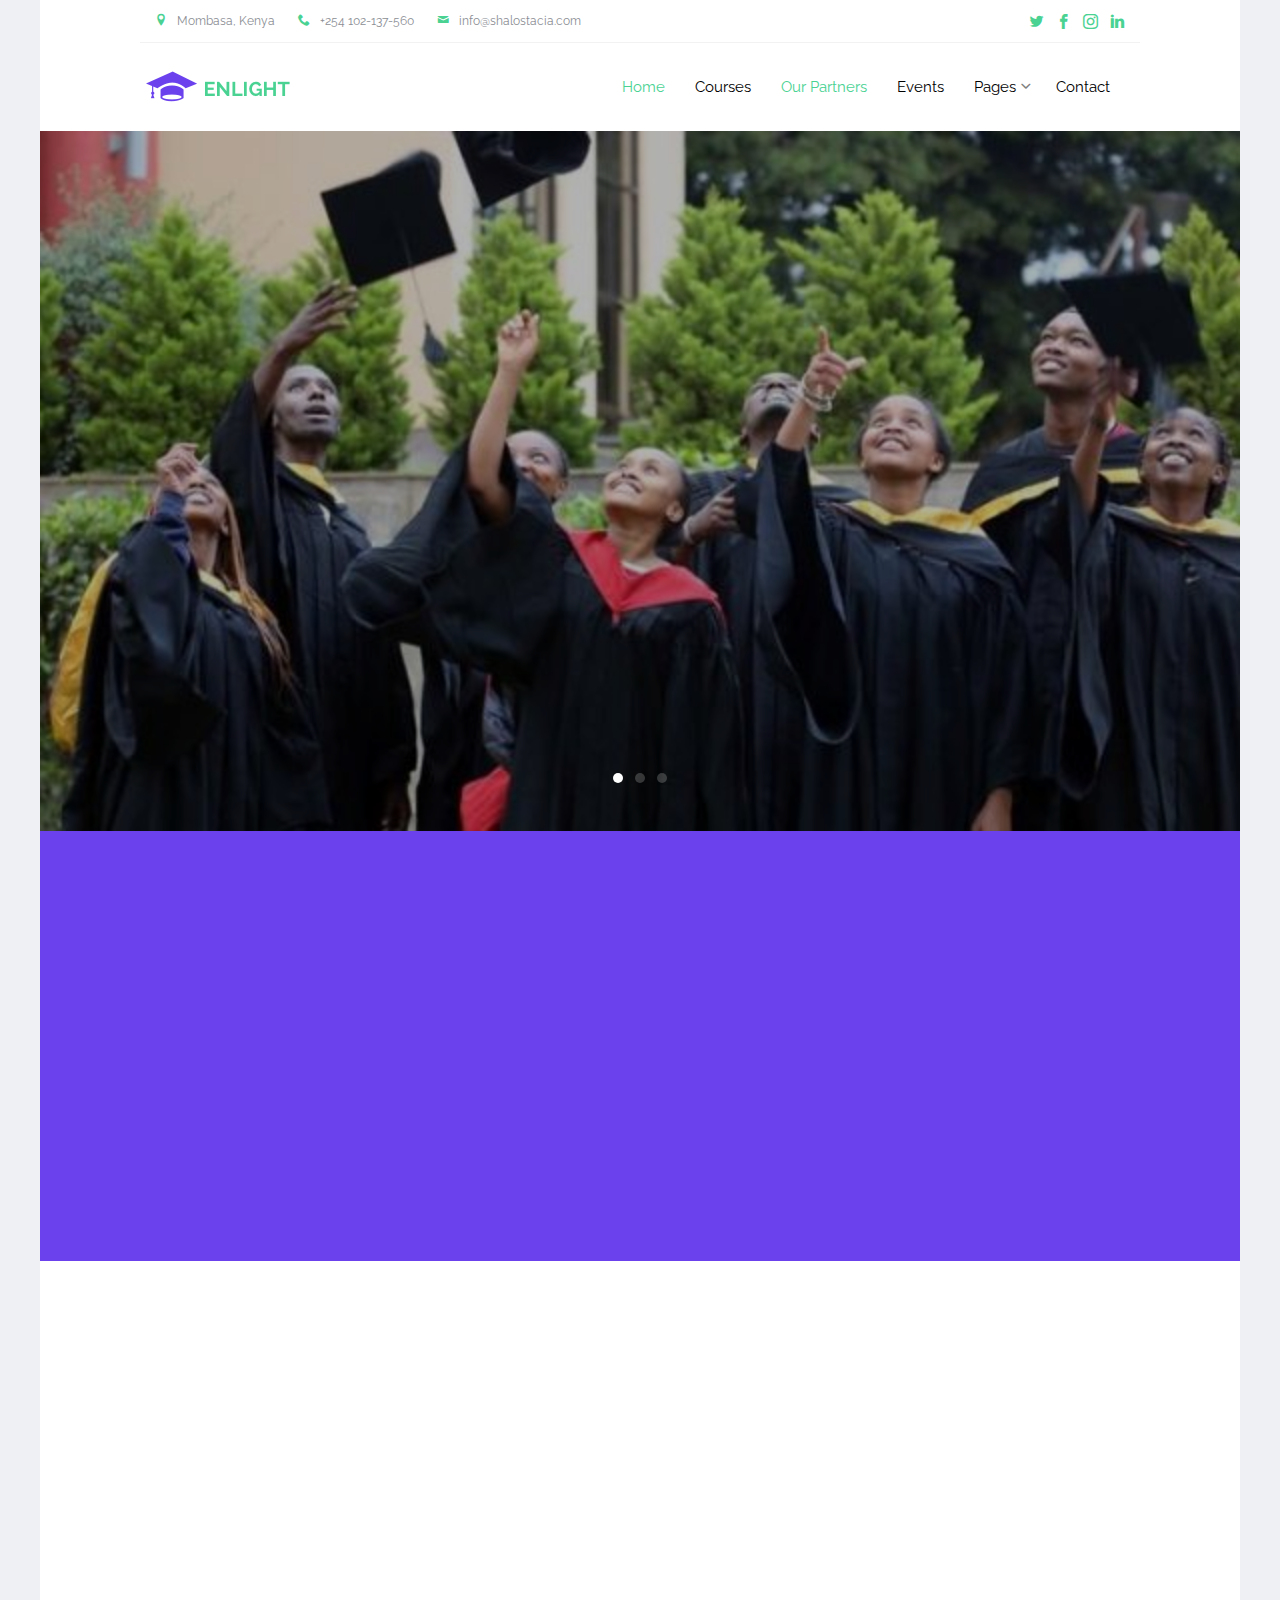
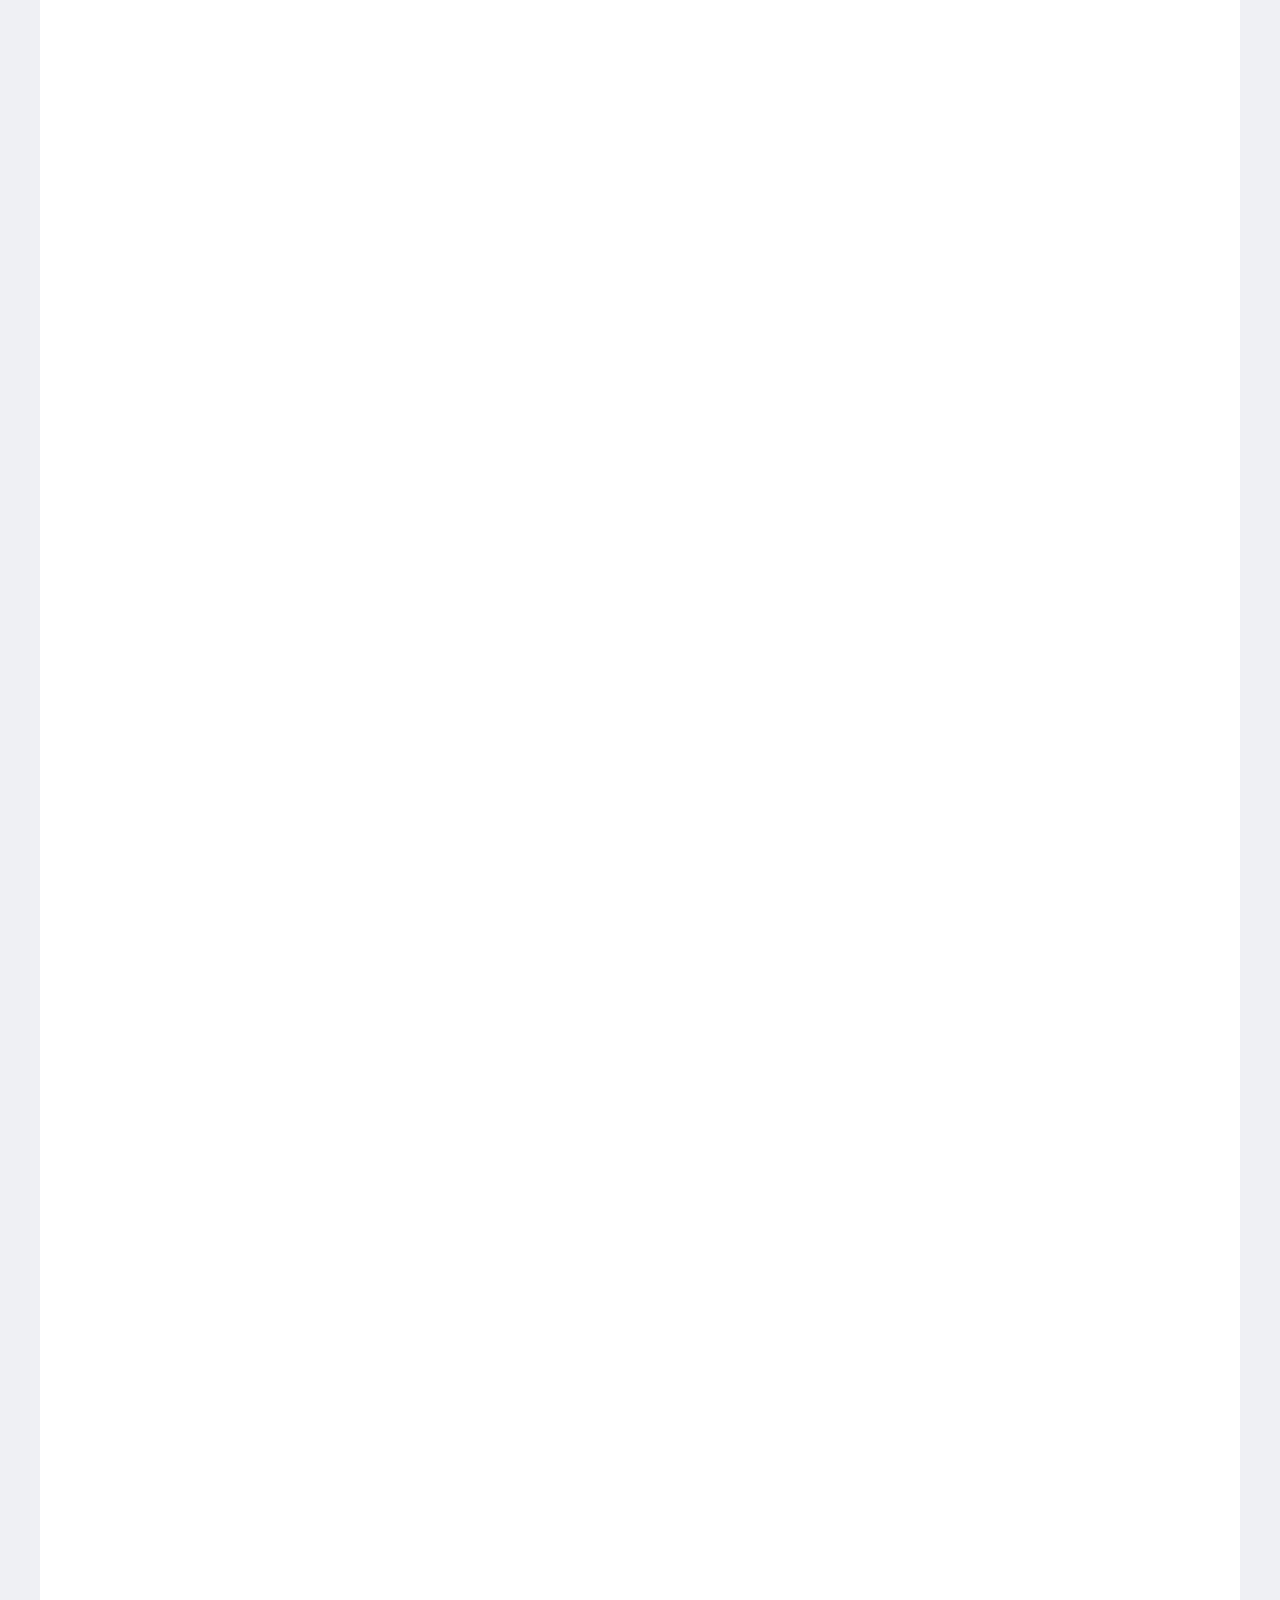
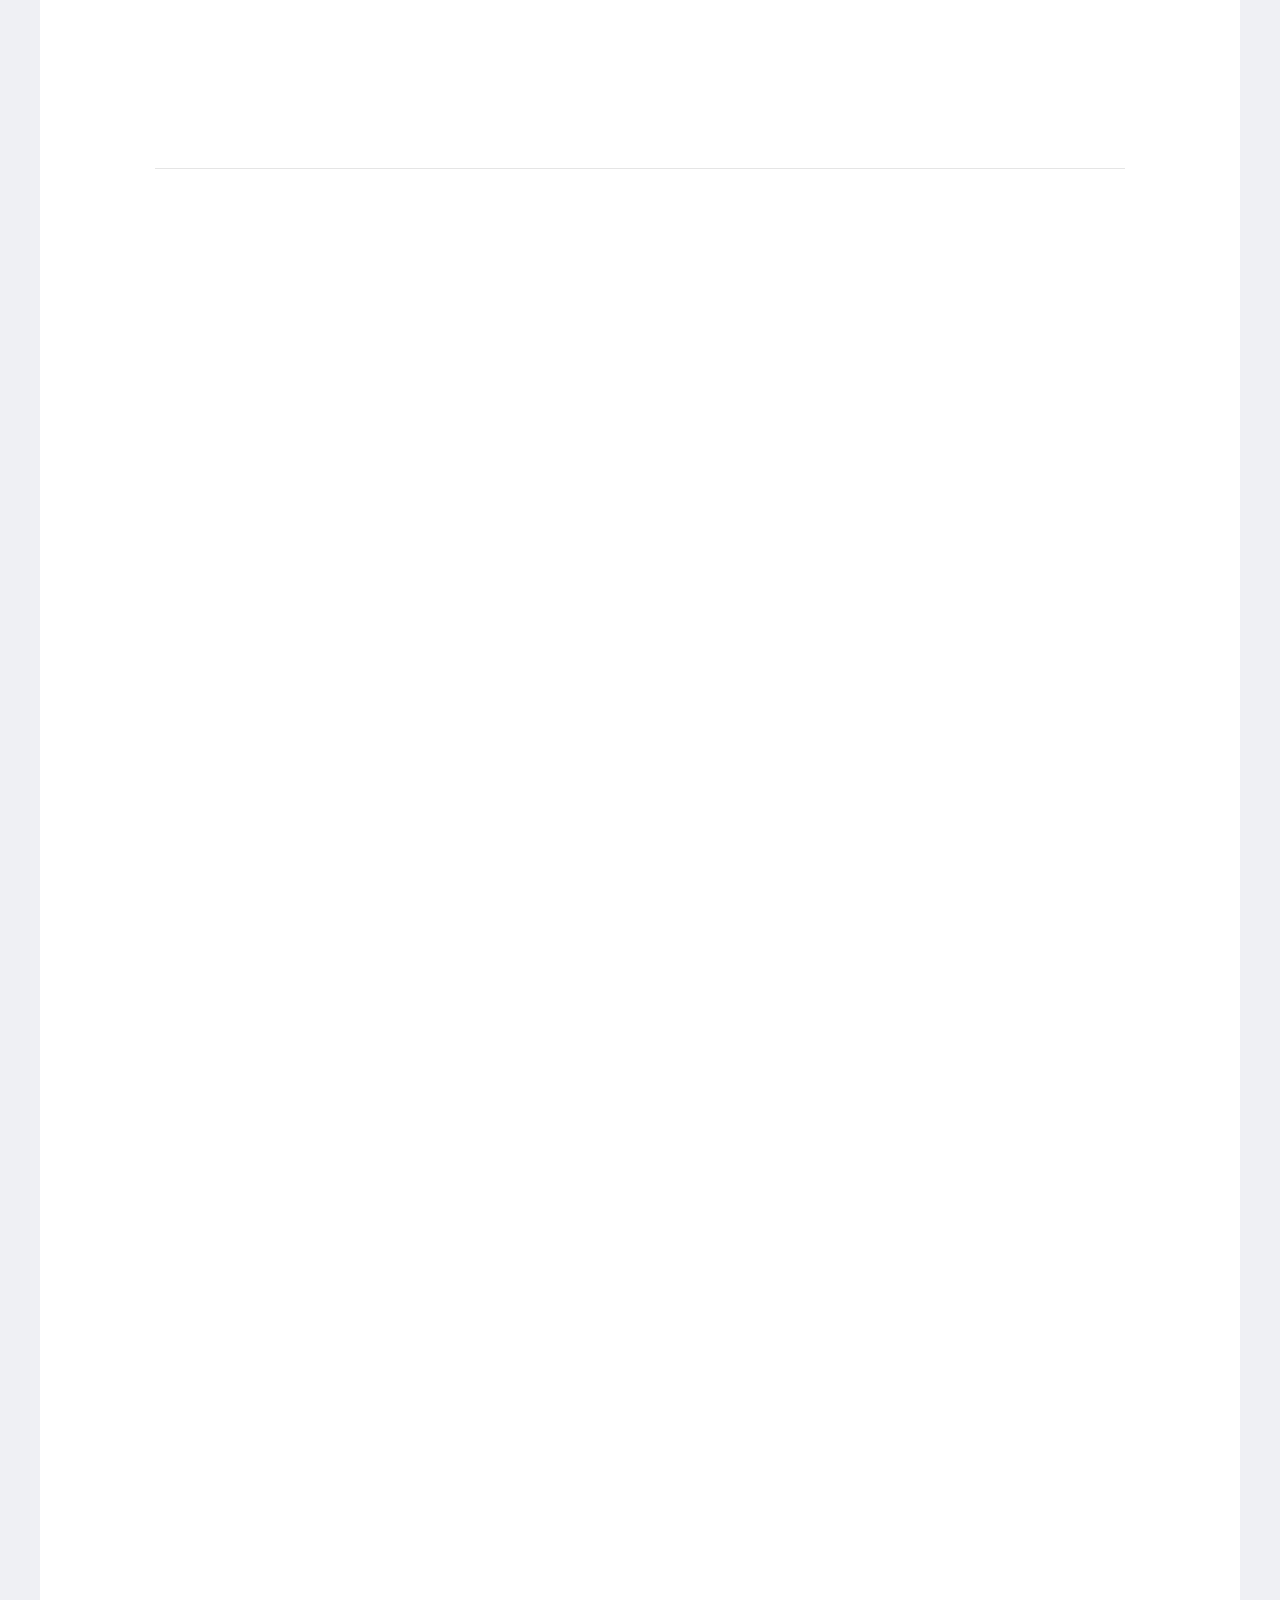
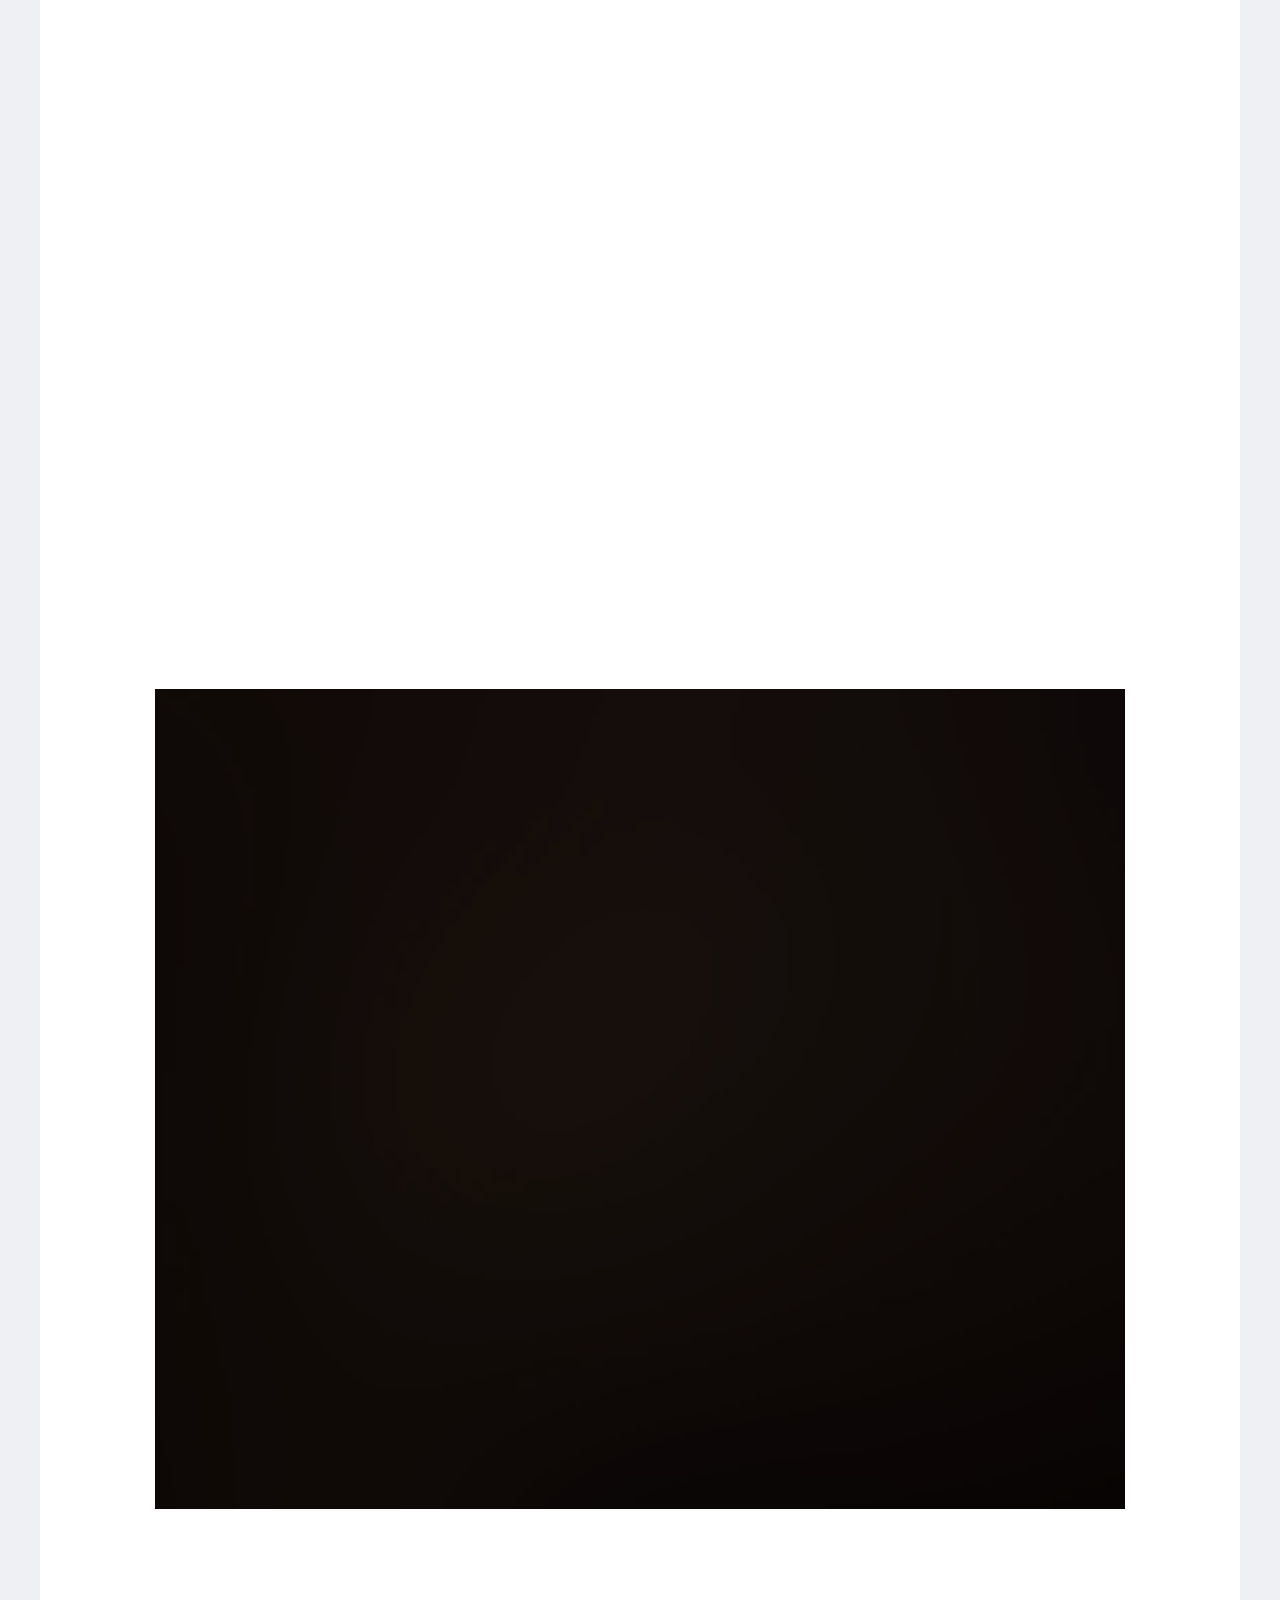
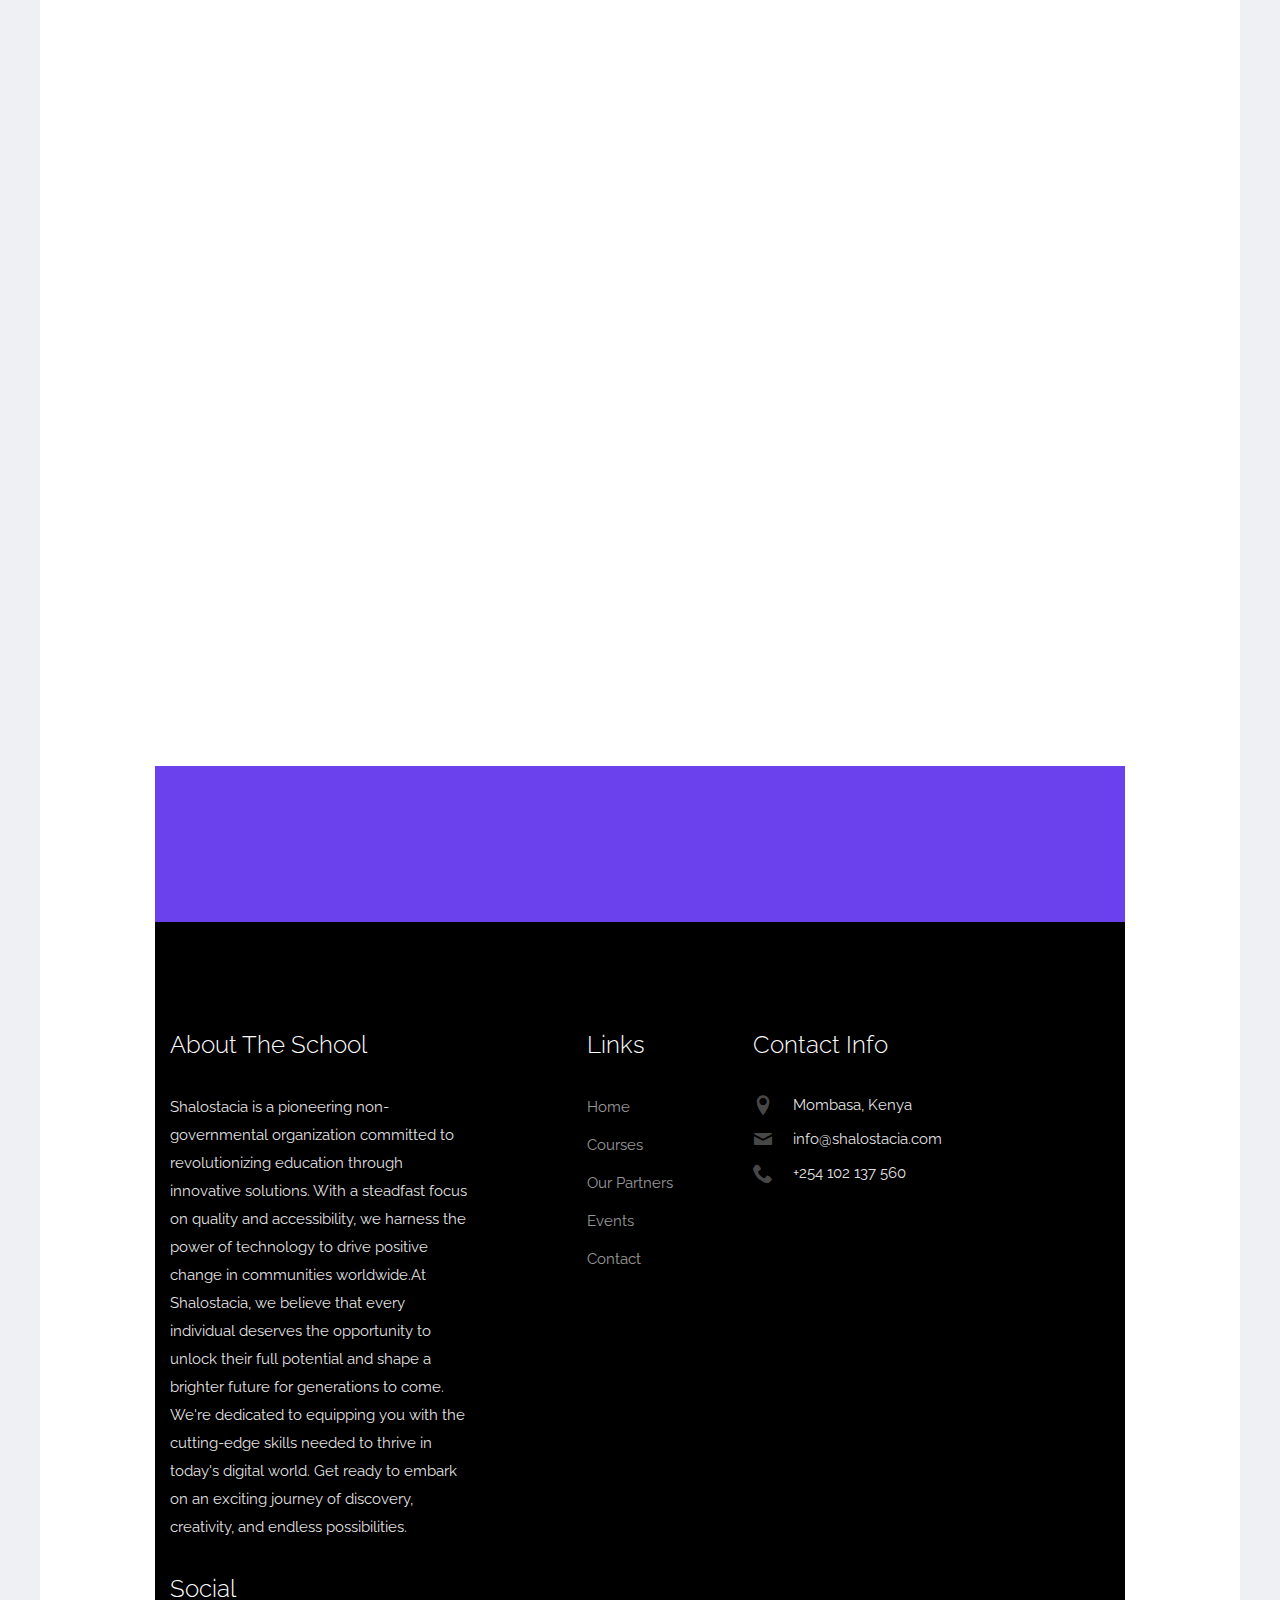
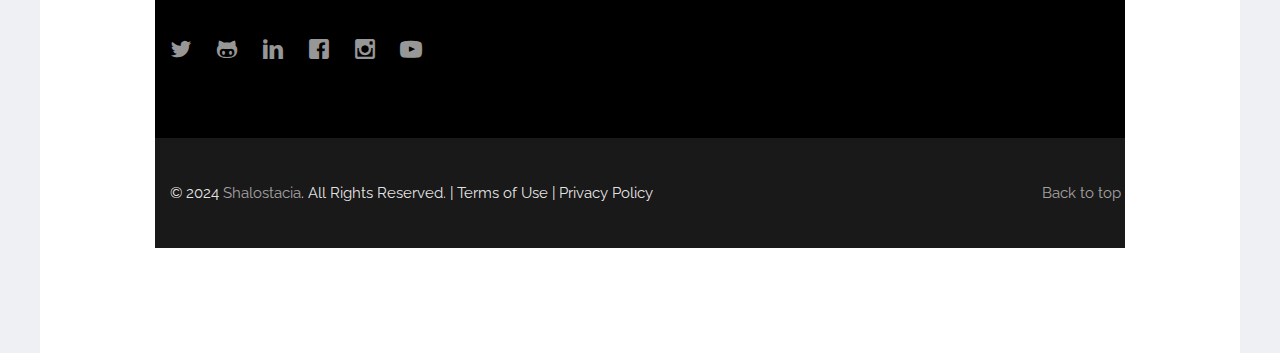
==== commit 9f40163f: "updated" ====
--- a/index.html
+++ b/index.html
@@ -11,7 +11,7 @@
   <head>
     <meta charset="utf-8">
     <meta name="viewport" content="width=device-width, initial-scale=1">
-    <title>ProBootstrap:Enlight &mdash; Free Bootstrap Theme, Free Responsive Bootstrap Website Template</title>
+    <title>ProBootstrap:Shalostacia Tech Foundation &mdash; Free Bootstrap Theme, Free Responsive Bootstrap Website Template</title>
     <meta name="description" content="Free Bootstrap Theme by ProBootstrap.com">
     <meta name="keywords" content="free website templates, free bootstrap themes, free template, free bootstrap, free website template">
     
@@ -41,17 +41,17 @@
         <div class="container">
           <div class="row">
             <div class="col-lg-9 col-md-9 col-sm-9 probootstrap-top-quick-contact-info">
-              <span><i class="icon-location2"></i>Brooklyn, NY 10036, United States</span>
-              <span><i class="icon-phone2"></i>+1-123-456-7890</span>
-              <span><i class="icon-mail"></i>info@probootstrap.com</span>
+              <span><i class="icon-location2"></i>Mombasa, Kenya</span>
+              <span><i class="icon-phone2"></i>+254 102-137-560</span>
+              <span><i class="icon-mail"></i>info@shalostacia.com</span>
             </div>
             <div class="col-lg-3 col-md-3 col-sm-3 probootstrap-top-social">
               <ul>
                 <li><a href="#"><i class="icon-twitter"></i></a></li>
                 <li><a href="#"><i class="icon-facebook2"></i></a></li>
                 <li><a href="#"><i class="icon-instagram2"></i></a></li>
-                <li><a href="#"><i class="icon-youtube"></i></a></li>
-                <li><a href="#" class="probootstrap-search-icon js-probootstrap-search"><i class="icon-search"></i></a></li>
+                <li><a href="#"><i class="icon-linkedin"></i></a></li>
+               
               </ul>
             </div>
           </div>
@@ -69,34 +69,25 @@
               <span class="icon-bar"></span>
               <span class="icon-bar"></span>
             </button>
-            <a class="navbar-brand" href="index.html" title="ProBootstrap:Enlight">Enlight</a>
+            <a class="navbar-brand" href="index.html" title="ProBootstrap:Shalostaciatechfoundation">SHALOSTACIA TECH FOUNDATION</a>
           </div>
 
           <div id="navbar-collapse" class="navbar-collapse collapse">
             <ul class="nav navbar-nav navbar-right">
               <li class="active"><a href="index.html">Home</a></li>
               <li><a href="courses.html">Courses</a></li>
-              <li><a href="teachers.html">Teachers</a></li>
+              <li class="active"><a href="ourpartners.html">Our Partners</a></li>
               <li><a href="events.html">Events</a></li>
               <li class="dropdown">
                 <a href="#" data-toggle="dropdown" class="dropdown-toggle">Pages</a>
                 <ul class="dropdown-menu">
                   <li><a href="about.html">About Us</a></li>
-                  <li><a href="courses.html">Courses</a></li>
-                  <li><a href="course-single.html">Course Single</a></li>
+                  <li><a href="blog.html">Blog</a></li>
+             
                   <li><a href="gallery.html">Gallery</a></li>
-                  <li class="dropdown-submenu dropdown">
-                    <a href="#" data-toggle="dropdown" class="dropdown-toggle"><span>Sub Menu</span></a>
-                    <ul class="dropdown-menu">
-                      <li><a href="#">Second Level Menu</a></li>
-                      <li><a href="#">Second Level Menu</a></li>
-                      <li><a href="#">Second Level Menu</a></li>
-                      <li><a href="#">Second Level Menu</a></li>
-                    </ul>
-                  </li>
-                  <li><a href="news.html">News</a></li>
                 </ul>
               </li>
+               
               <li><a href="contact.html">Contact</a></li>
             </ul>
           </div>
@@ -105,7 +96,7 @@
 
       <section class="flexslider">
         <ul class="slides">
-          <li style="background-image: url(img/slider_1.jpg)" class="overlay">
+          <li style="background-image: url(img/graduates.jpg)" class="overlay">
             <div class="container">
               <div class="row">
                 <div class="col-md-8 col-md-offset-2">
@@ -116,7 +107,7 @@
               </div>
             </div>
           </li>
-          <li style="background-image: url(img/slider_2.jpg)" class="overlay">
+          <li style="background-image: url(img/web-learning-students.jpg)" class="overlay">
             <div class="container">
               <div class="row">
                 <div class="col-md-8 col-md-offset-2">
@@ -128,7 +119,7 @@
             </div>
             
           </li>
-          <li style="background-image: url(img/slider_3.jpg)" class="overlay">
+          <li style="background-image: url(img/library-building.jpg)" class="overlay">
             <div class="container">
               <div class="row">
                 <div class="col-md-8 col-md-offset-2">
@@ -146,7 +137,7 @@
         <div class="container">
           <div class="row">
             <div class="col-md-12 text-left section-heading probootstrap-animate">
-              <h2>Welcome to School of Excellence</h2>
+              <h2>Step into a world of limitless possibilities at Shalostacia Tech Foundation, where technology fuels your journey</h2>
             </div>
           </div>
         </div>
@@ -158,9 +149,9 @@
             <div class="col-md-12">
               <div class="probootstrap-flex-block">
                 <div class="probootstrap-text probootstrap-animate">
-                  <h3>About School</h3>
-                  <p>Lorem ipsum dolor sit amet consectetur adipisicing elit. Quis explicabo veniam labore ratione illo vero voluptate a deserunt incidunt odio aliquam commodi blanditiis voluptas error non rerum temporibus optio accusantium!</p>
-                  <p><a href="#" class="btn btn-primary">Learn More</a></p>
+                  <h3>About Us</h3>
+                  <p>Shalostacia is a pioneering non-governmental organization committed to revolutionizing education through innovative solutions. With a steadfast focus on quality and accessibility, we harness the power of technology to drive positive change in communities worldwide.At Shalostacia, we believe that every individual deserves the opportunity to unlock their full potential and shape a brighter future for generations to come. We're dedicated to equipping you with the cutting-edge skills needed to thrive in today's digital world. Get ready to embark on an exciting journey of discovery, creativity, and endless possibilities. </p>
+                  <p><a href="about.html" class="btn btn-primary">Learn More</a></p>
                 </div>
                 <div class="probootstrap-image probootstrap-animate" style="background-image: url(img/slider_3.jpg)">
                   <a href="https://vimeo.com/45830194" class="btn-video popup-vimeo"><i class="icon-play3"></i></a>
@@ -170,6 +161,56 @@
           </div>
         </div>
       </section>
+
+      <section class="probootstrap-section">
+        <div class="container">
+          <div class="row">
+            <div class="col-md-6 col-md-offset-3 text-center section-heading probootstrap-animate">
+              <h2>What We Do</h2>
+              
+            </div>
+          </div>
+          <!-- END row -->
+
+      <section class="probootstrap-section">
+        <div class="container">
+
+          <div class="row">
+            <div class="col-md-4 col-sm-6 col-xs-6 col-xxs-12 probootstrap-animate">
+              <a href="#" class="probootstrap-featured-news-box">
+                <figure class="probootstrap-media"><img src="img/equity-education.jpeg" alt="Free Bootstrap Template by ProBootstrap.com" class="img-responsive"></figure>
+                <div class="probootstrap-text">
+                  <h3>Support Educational Equity</h3>
+                  <p>The foundation works to bridge educational gaps and geographical barriers by promoting inclusivity and equity, ensuring that all students, regardless of background or location, have access to quality educational opportunities.</p>
+               
+                </div>
+              </a>
+            </div>
+            <div class="col-md-4 col-sm-6 col-xs-6 col-xxs-12 probootstrap-animate">
+              <a href="#" class="probootstrap-featured-news-box">
+                <figure class="probootstrap-media"><img src="img/tech-learning.jpeg" alt="Free Bootstrap Template by ProBootstrap.com" class="img-responsive"></figure>
+                <div class="probootstrap-text">
+                  <h3>Offer Tech-Based Learning Solutions</h3>
+                  <p>The foundation develops and provides innovative technological solutions tailored for education, such as online courses, digital resources, and interactive learning platforms, enhancing the learning experience for students.</p>
+                
+                </div>
+              </a>
+            </div>
+            <div class="clearfix visible-sm-block visible-xs-block"></div>
+            <div class="col-md-4 col-sm-6 col-xs-6 col-xxs-12 probootstrap-animate">
+              <a href="#" class="probootstrap-featured-news-box">
+                <figure class="probootstrap-media"><img src="img/empower-learners.jpeg" alt="Free Bootstrap Template by ProBootstrap.com" class="img-responsive"></figure>
+                <div class="probootstrap-text">
+                  <h3>Empower Educators</h3>
+                  <p>The foundation provides training, resources, and support for educators to integrate technology into their teaching practices, empowering them to deliver engaging and effective instruction that meets the needs of diverse learners.</p>
+                 
+                </div>
+              </a>
+            </div>
+          </div>
+        </div>
+      </section>
+
 
       <section class="probootstrap-section" id="probootstrap-counter">
         <div class="container">
@@ -182,7 +223,7 @@
                 </div>
                 <div class="probootstrap-text">
                   <span class="probootstrap-counter">
-                    <span class="js-counter" data-from="0" data-to="20203" data-speed="5000" data-refresh-interval="50">1</span>
+                    <span class="js-counter" data-from="0" data-to="10203" data-speed="5000" data-refresh-interval="50">1</span>
                   </span>
                   <span class="probootstrap-counter-label">Students Enrolled</span>
                 </div>
@@ -195,7 +236,7 @@
                 </div>
                 <div class="probootstrap-text">
                   <span class="probootstrap-counter">
-                    <span class="js-counter" data-from="0" data-to="139" data-speed="5000" data-refresh-interval="50">1</span>
+                    <span class="js-counter" data-from="0" data-to="8039" data-speed="5000" data-refresh-interval="50">1</span>
                   </span>
                   <span class="probootstrap-counter-label">Certified Teachers</span>
                 </div>
@@ -209,9 +250,9 @@
                 </div>
                 <div class="probootstrap-text">
                   <span class="probootstrap-counter">
-                    <span class="js-counter" data-from="0" data-to="99" data-speed="5000" data-refresh-interval="50">1</span>%
+                    <span class="js-counter" data-from="0" data-to="200" data-speed="5000" data-refresh-interval="50">1</span>+
                   </span>
-                  <span class="probootstrap-counter-label">Passing to Universities</span>
+                  <span class="probootstrap-counter-label">Projects Created</span>
                 </div>
               </div>
             </div>
@@ -233,163 +274,14 @@
         </div>
       </section>
 
-      <section class="probootstrap-section probootstrap-section-colored probootstrap-bg probootstrap-custom-heading probootstrap-tab-section" style="background-image: url(img/slider_2.jpg)">
-        <div class="container">
-          <div class="row">
-            <div class="col-md-12 text-center section-heading probootstrap-animate">
-              <h2 class="mb0">Highlights</h2>
-            </div>
-          </div>
-        </div>
-        <div class="probootstrap-tab-style-1">
-          <ul class="nav nav-tabs probootstrap-center probootstrap-tabs no-border">
-            <li class="active"><a data-toggle="tab" href="#featured-news">Featured News</a></li>
-            <li><a data-toggle="tab" href="#upcoming-events">Upcoming Events</a></li>
-          </ul>
-        </div>
-      </section>
-
-      <section class="probootstrap-section probootstrap-section">
-        <div class="container">
-          <div class="row">
-            <div class="col-md-12">
-              
-              <div class="tab-content">
-
-                <div id="featured-news" class="tab-pane fade in active">
-                  <div class="row">
-                    <div class="col-md-12">
-                      <div class="owl-carousel" id="owl1">
-                        <div class="item">
-                          <a href="#" class="probootstrap-featured-news-box">
-                            <figure class="probootstrap-media"><img src="img/img_sm_3.jpg" alt="Free Bootstrap Template by ProBootstrap.com" class="img-responsive"></figure>
-                            <div class="probootstrap-text">
-                              <h3>Tempora consectetur unde nisi</h3>
-                              <p>Lorem ipsum dolor sit amet, consectetur adipisicing elit. Minima, ut.</p>
-                              <span class="probootstrap-date"><i class="icon-calendar"></i>July 9, 2017</span>
-                              
-                            </div>
-                          </a>
-                        </div>
-                        <!-- END item -->
-                        <div class="item">
-                          <a href="#" class="probootstrap-featured-news-box">
-                            <figure class="probootstrap-media"><img src="img/img_sm_1.jpg" alt="Free Bootstrap Template by ProBootstrap.com" class="img-responsive"></figure>
-                            <div class="probootstrap-text">
-                              <h3>Tempora consectetur unde nisi</h3>
-                              <p>Lorem ipsum dolor sit amet, consectetur adipisicing elit. Facilis, officia.</p>
-                              <span class="probootstrap-date"><i class="icon-calendar"></i>July 9, 2017</span>
-                              
-                            </div>
-                          </a>
-                        </div>
-                        <!-- END item -->
-                        <div class="item">
-                          <a href="#" class="probootstrap-featured-news-box">
-                            <figure class="probootstrap-media"><img src="img/img_sm_2.jpg" alt="Free Bootstrap Template by ProBootstrap.com" class="img-responsive"></figure>
-                            <div class="probootstrap-text">
-                              <h3>Tempora consectetur unde nisi</h3>
-                              <p>Lorem ipsum dolor sit amet, consectetur adipisicing elit. Sequi, dolores.</p>
-                              <span class="probootstrap-date"><i class="icon-calendar"></i>July 9, 2017</span>
-                              
-                            </div>
-                          </a>
-                        </div>
-                        <!-- END item -->
-                        <div class="item">
-                          <a href="#" class="probootstrap-featured-news-box">
-                            <figure class="probootstrap-media"><img src="img/img_sm_3.jpg" alt="Free Bootstrap Template by ProBootstrap.com" class="img-responsive"></figure>
-                            <div class="probootstrap-text">
-                              <h3>Tempora consectetur unde nisi</h3>
-                              <p>Lorem ipsum dolor sit amet, consectetur adipisicing elit. Iure, earum.</p>
-                              <span class="probootstrap-date"><i class="icon-calendar"></i>July 9, 2017</span>
-                              
-                              
-                            </div>
-                          </a>
-                        </div>
-                        <!-- END item -->
-                      </div>
-                    </div>
-                  </div>
-                  <!-- END row -->
-                  <div class="row">
-                    <div class="col-md-12 text-center">
-                      <p><a href="#" class="btn btn-primary">View all news</a></p>  
-                    </div>
-                  </div>
-                </div>
-                <div id="upcoming-events" class="tab-pane fade">
-                  <div class="row">
-                    <div class="col-md-12">
-                      <div class="owl-carousel" id="owl2">
-                        <div class="item">
-                          <a href="#" class="probootstrap-featured-news-box">
-                            <figure class="probootstrap-media"><img src="img/img_sm_3.jpg" alt="Free Bootstrap Template by ProBootstrap.com" class="img-responsive"></figure>
-                            <div class="probootstrap-text">
-                              <h3>Tempora consectetur unde nisi</h3>
-                              <span class="probootstrap-date"><i class="icon-calendar"></i>July 9, 2017</span>
-                              <span class="probootstrap-location"><i class="icon-location2"></i>White Palace, Brooklyn, NYC</span>
-                            </div>
-                          </a>
-                        </div>
-                        <!-- END item -->
-                        <div class="item">
-                          <a href="#" class="probootstrap-featured-news-box">
-                            <figure class="probootstrap-media"><img src="img/img_sm_1.jpg" alt="Free Bootstrap Template by ProBootstrap.com" class="img-responsive"></figure>
-                            <div class="probootstrap-text">
-                              <h3>Tempora consectetur unde nisi</h3>
-                              <span class="probootstrap-date"><i class="icon-calendar"></i>July 9, 2017</span>
-                              <span class="probootstrap-location"><i class="icon-location2"></i>White Palace, Brooklyn, NYC</span>
-                            </div>
-                          </a>
-                        </div>
-                        <!-- END item -->
-                        <div class="item">
-                          <a href="#" class="probootstrap-featured-news-box">
-                            <figure class="probootstrap-media"><img src="img/img_sm_2.jpg" alt="Free Bootstrap Template by ProBootstrap.com" class="img-responsive"></figure>
-                            <div class="probootstrap-text">
-                              <h3>Tempora consectetur unde nisi</h3>
-                              <span class="probootstrap-date"><i class="icon-calendar"></i>July 9, 2017</span>
-                              <span class="probootstrap-location"><i class="icon-location2"></i>White Palace, Brooklyn, NYC</span>
-                            </div>
-                          </a>
-                        </div>
-                        <!-- END item -->
-                        <div class="item">
-                          <a href="#" class="probootstrap-featured-news-box">
-                            <figure class="probootstrap-media"><img src="img/img_sm_3.jpg" alt="Free Bootstrap Template by ProBootstrap.com" class="img-responsive"></figure>
-                            <div class="probootstrap-text">
-                              <h3>Tempora consectetur unde nisi</h3>
-                              <span class="probootstrap-date"><i class="icon-calendar"></i>July 9, 2017</span>
-                              <span class="probootstrap-location"><i class="icon-location2"></i>White Palace, Brooklyn, NYC</span>
-                            </div>
-                          </a>
-                        </div>
-                        <!-- END item -->
-                      </div>
-                    </div>
-                  </div>
-                  <div class="row">
-                    <div class="col-md-12 text-center">
-                      <p><a href="#" class="btn btn-primary">View all events</a></p>  
-                    </div>
-                  </div>
-                </div>
-
-              </div>
-            
-            </div>
-          </div>
-        </div>
-      </section>
+
 
       <section class="probootstrap-section probootstrap-bg-white probootstrap-border-top">
         <div class="container">
           <div class="row">
             <div class="col-md-6 col-md-offset-3 text-center section-heading probootstrap-animate">
               <h2>Our Featured Courses</h2>
-              <p class="lead">Sed a repudiandae impedit voluptate nam Deleniti dignissimos perspiciatis nostrum porro nesciunt</p>
+              <p class="lead">We are thrilled to have you empowered</p>
             </div>
           </div>
           <!-- END row -->
@@ -398,28 +290,28 @@
               <div class="probootstrap-service-2 probootstrap-animate">
                 <div class="image">
                   <div class="image-bg">
-                    <img src="img/img_sm_1.jpg" alt="Free Bootstrap Template by ProBootstrap.com">
-                  </div>
-                </div>
-                <div class="text">
-                  <span class="probootstrap-meta"><i class="icon-calendar2"></i> July 10, 2017</span>
-                  <h3>Application Design</h3>
-                  <p>Laboriosam pariatur modi praesentium deleniti molestiae officiis atque numquam quos quis nisi voluptatum architecto rerum error.</p>
-                  <p><a href="#" class="btn btn-primary">Enroll now</a> <span class="enrolled-count">2,928 students enrolled</span></p>
+                    <img src="img/web-design.jpeg" height=400px alt="Free Bootstrap Template by ProBootstrap.com">
+                  </div>
+                </div>
+                <div class="text">
+                  
+                  <h3>Web Development</h3>
+                  <p>At Shalostacia Tech Foundation, we provide web development solutions as a pathway to enhancing the quality of education. Through tailored web development services, we facilitate accessible and innovative learning platforms, empowering students and educators to thrive in the digital age.</p>
+                  <p><a href="#" class="btn btn-primary">Enroll now</a></p>
                 </div>
               </div>
 
               <div class="probootstrap-service-2 probootstrap-animate">
                 <div class="image">
                   <div class="image-bg">
-                    <img src="img/img_sm_3.jpg" alt="Free Bootstrap Template by ProBootstrap.com">
-                  </div>
-                </div>
-                <div class="text">
-                  <span class="probootstrap-meta"><i class="icon-calendar2"></i> July 10, 2017</span>
-                  <h3>Chemical Engineering</h3>
-                  <p>Laboriosam pariatur modi praesentium deleniti molestiae officiis atque numquam quos quis nisi voluptatum architecto rerum error.</p>
-                  <p><a href="#" class="btn btn-primary">Enroll now</a> <span class="enrolled-count">7,202 students enrolled</span></p>
+                    <img src="img/marketing.jpeg" height=400px alt="Free Bootstrap Template by ProBootstrap.com">
+                  </div>
+                </div>
+                <div class="text">
+                 
+                  <h3>Digital Marketing</h3>
+                  <p>We offer digital marketing solutions to elevate the quality of education. Through strategic digital campaigns, we enhance outreach, engagement, and educational impact, fostering a dynamic learning environment for students and educators alike.</p>
+                  <p><a href="#" class="btn btn-primary">Enroll now</a></p>
                 </div>
               </div>
 
@@ -428,28 +320,28 @@
               <div class="probootstrap-service-2 probootstrap-animate">
                 <div class="image">
                   <div class="image-bg">
-                    <img src="img/img_sm_2.jpg" alt="Free Bootstrap Template by ProBootstrap.com">
-                  </div>
-                </div>
-                <div class="text">
-                  <span class="probootstrap-meta"><i class="icon-calendar2"></i> July 10, 2017</span>
-                  <h3>Math Major</h3>
-                  <p>Laboriosam pariatur modi praesentium deleniti molestiae officiis atque numquam quos quis nisi voluptatum architecto rerum error.</p>
-                  <p><a href="#" class="btn btn-primary">Enroll now</a> <span class="enrolled-count">12,582 students enrolled</span></p>
+                    <img src="img/graphic-design.jpeg" height=400px alt="Free Bootstrap Template by ProBootstrap.com">
+                  </div>
+                </div>
+                <div class="text">
+                  
+                  <h3>Graphic Design</h3>
+                  <p>Graphic design at Shalostacia Tech Foundation enhances education by crafting visually stimulating educational materials that aid comprehension, foster creativity, and engage students effectively, thereby enriching the learning experience and promoting academic success using canva as our secret weapon.</p>
+                  <p><a href="#" class="btn btn-primary">Enroll now</a></p>
                 </div>
               </div>
 
               <div class="probootstrap-service-2 probootstrap-animate">
                 <div class="image">
                   <div class="image-bg">
-                    <img src="img/img_sm_4.jpg" alt="Free Bootstrap Template by ProBootstrap.com">
-                  </div>
-                </div>
-                <div class="text">
-                  <span class="probootstrap-meta"><i class="icon-calendar2"></i> July 10, 2017</span>
-                  <h3>English Major</h3>
-                  <p>Laboriosam pariatur modi praesentium deleniti molestiae officiis atque numquam quos quis nisi voluptatum architecto rerum error.</p>
-                  <p><a href="#" class="btn btn-primary">Enroll now</a> <span class="enrolled-count">9,582 students enrolled</span></p>
+                    <img src="img/cybersecurity.jpeg" height=400px alt="Free Bootstrap Template by ProBootstrap.com">
+                  </div>
+                </div>
+                <div class="text">
+              
+                  <h3>cybersecurity</h3>
+                  <p>We ensures the safety of digital infrastructure, protecting student data and privacy, we also instill crucial digital literacy and security awareness among students, thereby fostering a secure and conducive learning environment essential for quality education.</p>
+                  <p><a href="#" class="btn btn-primary">Closed now</a></p>
                 </div>
               </div>
 
@@ -464,21 +356,21 @@
         <div class="container">
           <div class="row">
             <div class="col-md-6 col-md-offset-3 text-center section-heading probootstrap-animate">
-              <h2>Meet Our Qualified Teachers</h2>
-              <p class="lead">Sed a repudiandae impedit voluptate nam Deleniti dignissimos perspiciatis nostrum porro nesciunt</p>
+              <h2>Our Team</h2>
+              
             </div>
           </div>
           <!-- END row -->
 
           <div class="row">
-            <div class="col-md-3 col-sm-6">
+            <div class="col-md-6 col-sm-6">
               <div class="probootstrap-teacher text-center probootstrap-animate">
                 <figure class="media">
                   <img src="img/person_1.jpg" alt="Free Bootstrap Template by ProBootstrap.com" class="img-responsive">
                 </figure>
                 <div class="text">
-                  <h3>Chris Worth</h3>
-                  <p>Physical Education</p>
+                  <h3>Anastacia David</h3>
+                  <p>Founder and Executive Director</p>
                   <ul class="probootstrap-footer-social">
                     <li class="twitter"><a href="#"><i class="icon-twitter"></i></a></li>
                     <li class="facebook"><a href="#"><i class="icon-facebook2"></i></a></li>
@@ -488,14 +380,14 @@
                 </div>
               </div>
             </div>
-            <div class="col-md-3 col-sm-6">
+            <div class="col-md-6 col-sm-6">
               <div class="probootstrap-teacher text-center probootstrap-animate">
                 <figure class="media">
                   <img src="img/person_5.jpg" alt="Free Bootstrap Template by ProBootstrap.com" class="img-responsive">
                 </figure>
                 <div class="text">
-                  <h3>Janet Morris</h3>
-                  <p>English Teacher</p>
+                  <h3>Shalon Nyawira</h3>
+                  <p>Administrator and finance manager</p>
                   <ul class="probootstrap-footer-social">
                     <li class="twitter"><a href="#"><i class="icon-twitter"></i></a></li>
                     <li class="facebook"><a href="#"><i class="icon-facebook2"></i></a></li>
@@ -505,15 +397,16 @@
                 </div>
               </div>
             </div>
-            <div class="clearfix visible-sm-block visible-xs-block"></div>
-            <div class="col-md-3 col-sm-6">
+          </div>
+          <div class="row">
+            <div class="col-md-6 col-sm-6">
               <div class="probootstrap-teacher text-center probootstrap-animate">
                 <figure class="media">
-                  <img src="img/person_6.jpg" alt="Free Bootstrap Template by ProBootstrap.com" class="img-responsive">
+                  <img src="img/person_1.jpg" alt="Free Bootstrap Template by ProBootstrap.com" class="img-responsive">
                 </figure>
                 <div class="text">
-                  <h3>Linda Reyez</h3>
-                  <p>Math Teacher</p>
+                  <h3>David Patel </h3>
+                  <p>Head of Technology</p>
                   <ul class="probootstrap-footer-social">
                     <li class="twitter"><a href="#"><i class="icon-twitter"></i></a></li>
                     <li class="facebook"><a href="#"><i class="icon-facebook2"></i></a></li>
@@ -523,14 +416,14 @@
                 </div>
               </div>
             </div>
-            <div class="col-md-3 col-sm-6">
+            <div class="col-md-6 col-sm-6">
               <div class="probootstrap-teacher text-center probootstrap-animate">
                 <figure class="media">
-                  <img src="img/person_7.jpg" alt="Free Bootstrap Template by ProBootstrap.com" class="img-responsive">
+                  <img src="img/person_5.jpg" alt="Free Bootstrap Template by ProBootstrap.com" class="img-responsive">
                 </figure>
                 <div class="text">
-                  <h3>Jessa Sy</h3>
-                  <p>Physics Teacher</p>
+                  <h3>Jonathan Dirangu</h3>
+                  <p>Cybersecurity Specialist</p>
                   <ul class="probootstrap-footer-social">
                     <li class="twitter"><a href="#"><i class="icon-twitter"></i></a></li>
                     <li class="facebook"><a href="#"><i class="icon-facebook2"></i></a></li>
@@ -541,7 +434,7 @@
               </div>
             </div>
           </div>
-
+            
         </div>
       </section>
       <section class="probootstrap-section probootstrap-bg probootstrap-section-colored probootstrap-testimonial" style="background-image: url(img/slider_4.jpg);">
@@ -549,7 +442,7 @@
           <div class="row">
             <div class="col-md-6 col-md-offset-3 text-center section-heading probootstrap-animate">
               <h2>Alumni Testimonial</h2>
-              <p class="lead">Sed a repudiandae impedit voluptate nam Deleniti dignissimos perspiciatis nostrum porro nesciunt</p>
+            
             </div>
           </div>
           <!-- END row -->
@@ -562,7 +455,7 @@
                     <figure>
                       <img src="img/person_1.jpg" alt="Free Bootstrap Template by ProBootstrap.com">
                     </figure>
-                    <blockquote class="quote">&ldquo;Design must be functional and functionality must be translated into visual aesthetics, without any reliance on gimmicks that have to be explained.&rdquo; <cite class="author"> &mdash; <span>Mike Fisher</span></cite></blockquote>
+                    <blockquote class="quote">&ldquo;Thanks to Shalostacia Tech Foundation, I gained invaluable skills in digital marketing that helped me secure a job at a leading tech company. The hands-on training and mentorship provided by the foundation's experts were instrumental in shaping my career path.&rdquo; <cite class="author"> &mdash; <span>Susan Kaliku</span></cite></blockquote>
                   </div>
 
                 </div>
@@ -571,7 +464,7 @@
                     <figure>
                       <img src="img/person_2.jpg" alt="Free Bootstrap Template by ProBootstrap.com">
                     </figure>
-                    <blockquote class="quote">&ldquo;Creativity is just connecting things. When you ask creative people how they did something, they feel a little guilty because they didn’t really do it, they just saw something. It seemed obvious to them after a while.&rdquo; <cite class="author"> &mdash;<span>Jorge Smith</span></cite></blockquote>
+                    <blockquote class="quote">&ldquo;As a former student of Shalostacia Tech Foundation, I can attest to the transformative impact of their coding bootcamp. The comprehensive curriculum and supportive learning environment enabled me to transition into a software engineering role, fulfilling my lifelong dream.&rdquo; <cite class="author"> &mdash;<span>Abdallah Khamis</span></cite></blockquote>
                   </div>
                 </div>
                 <div class="item">
@@ -579,7 +472,7 @@
                     <figure>
                       <img src="img/person_3.jpg" alt="Free Bootstrap Template by ProBootstrap.com">
                     </figure>
-                    <blockquote class="quote">&ldquo;I think design would be better if designers were much more skeptical about its applications. If you believe in the potency of your craft, where you choose to dole it out is not something to take lightly.&rdquo; <cite class="author">&mdash; <span>Brandon White</span></cite></blockquote>
+                    <blockquote class="quote">&ldquo;Attending Shalostacia Tech Foundation's cybersecurity workshops was a game-changer for me. Not only did I acquire practical knowledge in cybersecurity best practices, but I also developed a network of industry professionals who opened doors to exciting career opportunities.&rdquo; <cite class="author">&mdash; <span>Latifa Ahmed</span></cite></blockquote>
                   </div>
                 </div>
                 
@@ -594,8 +487,8 @@
         <div class="container">
           <div class="row">
             <div class="col-md-6 col-md-offset-3 text-center section-heading probootstrap-animate">
-              <h2>Why Choose Enlight School</h2>
-              <p class="lead">Lorem ipsum dolor sit amet consectetur adipisicing elit. Iusto provident qui tempore natus quos quibusdam soluta at.</p>
+              <h2>Why Choose Shalostacia Tech Foundation</h2>
+             
             </div>
           </div>
           <div class="row">
@@ -603,22 +496,22 @@
               <div class="service left-icon probootstrap-animate">
                 <div class="icon"><i class="icon-checkmark"></i></div>
                 <div class="text">
-                  <h3>Consectetur Adipisicing</h3>
-                  <p>Lorem ipsum dolor sit amet consectetur adipisicing elit. Iusto provident qui tempore natus quos quibusdam soluta at.</p>
+                  <h3>Educational Impact</h3>
+                  <p>By fostering engagement and providing dynamic learning experiences, the foundation significantly enhances the quality of education, promoting academic excellence and student achievement.</p>
                 </div>  
               </div>
               <div class="service left-icon probootstrap-animate">
                 <div class="icon"><i class="icon-checkmark"></i></div>
                 <div class="text">
-                  <h3>Aliquid Dolorum Saepe</h3>
-                  <p>Lorem ipsum dolor sit amet consectetur adipisicing elit. Iusto provident qui tempore natus quos quibusdam soluta at.</p>
+                  <h3>Commitment to Security</h3>
+                  <p>With a strong emphasis on cybersecurity and data privacy, Shalostacia Tech Foundation ensures a safe and secure learning environment, protecting sensitive information and fostering trust among users.</p>
                 </div>
               </div>
               <div class="service left-icon probootstrap-animate">
                 <div class="icon"><i class="icon-checkmark"></i></div>
                 <div class="text">
-                  <h3>Eveniet Tempora Anisi</h3>
-                  <p>Lorem ipsum dolor sit amet consectetur adipisicing elit. Iusto provident qui tempore natus quos quibusdam soluta at.</p>
+                  <h3>Innovative Solutions</h3>
+                  <p>Shalostacia Tech Foundation offers cutting-edge technological solutions tailored for educational purposes, ensuring access to state-of-the-art tools and resources.</p>
                 </div>
               </div>
             </div>
@@ -626,24 +519,24 @@
               <div class="service left-icon probootstrap-animate">
                 <div class="icon"><i class="icon-checkmark"></i></div>
                 <div class="text">
-                  <h3>Laboriosam Quod Dignissimos</h3>
-                  <p>Lorem ipsum dolor sit amet consectetur adipisicing elit. Iusto provident qui tempore natus quos quibusdam soluta at.</p>
+                  <h3>Digital Literacy Focus</h3>
+                  <p>Shalostacia Tech Foundation prioritizes digital literacy skills, equipping students with essential competencies for success in the modern digital landscape.</p>
                 </div>  
               </div>
               
               <div class="service left-icon probootstrap-animate">
                 <div class="icon"><i class="icon-checkmark"></i></div>
                 <div class="text">
-                  <h3>Asperiores Maxime Modi</h3>
-                  <p>Lorem ipsum dolor sit amet consectetur adipisicing elit. Iusto provident qui tempore natus quos quibusdam soluta at.</p>
+                  <h3>Global Reach</h3>
+                  <p> With a focus on empowering learners worldwide, the foundation provides access to quality education regardless of geographical location, promoting inclusivity and diversity.</p>
                 </div>
               </div>
               
               <div class="service left-icon probootstrap-animate">
                 <div class="icon"><i class="icon-checkmark"></i></div>
                 <div class="text">
-                  <h3>Libero Maxime Molestiae</h3>
-                  <p>Lorem ipsum dolor sit amet consectetur adipisicing elit. Iusto provident qui tempore natus quos quibusdam soluta at.</p>
+                  <h3>Community Engagement</h3>
+                  <p>Through partnerships and outreach programs, the foundation actively engages with communities to understand their unique educational needs, tailoring solutions that address local challenges and promote sustainable development.</p>
                 </div>
               </div>
 
@@ -669,14 +562,14 @@
             <div class="col-md-4">
               <div class="probootstrap-footer-widget">
                 <h3>About The School</h3>
-                <p>Lorem ipsum dolor sit amet consectetur adipisicing elit. Porro provident suscipit natus a cupiditate ab minus illum quaerat maxime inventore Ea consequatur consectetur hic provident dolor ab aliquam eveniet alias</p>
+                <p>Shalostacia is a pioneering non-governmental organization committed to revolutionizing education through innovative solutions. With a steadfast focus on quality and accessibility, we harness the power of technology to drive positive change in communities worldwide.At Shalostacia, we believe that every individual deserves the opportunity to unlock their full potential and shape a brighter future for generations to come. We're dedicated to equipping you with the cutting-edge skills needed to thrive in today's digital world. Get ready to embark on an exciting journey of discovery, creativity, and endless possibilities.</p>
                 <h3>Social</h3>
                 <ul class="probootstrap-footer-social">
                   <li><a href="#"><i class="icon-twitter"></i></a></li>
+                  <li><a href="#"><i class="icon-github"></i></a></li>
+                  <li><a href="#"><i class="icon-linkedin"></i></a></li>
                   <li><a href="#"><i class="icon-facebook"></i></a></li>
-                  <li><a href="#"><i class="icon-github"></i></a></li>
-                  <li><a href="#"><i class="icon-dribbble"></i></a></li>
-                  <li><a href="#"><i class="icon-linkedin"></i></a></li>
+                  <li><a href="#"><i class="icon-instagram"></i></a></li>
                   <li><a href="#"><i class="icon-youtube"></i></a></li>
                 </ul>
               </div>
@@ -687,8 +580,8 @@
                 <ul>
                   <li><a href="#">Home</a></li>
                   <li><a href="#">Courses</a></li>
-                  <li><a href="#">Teachers</a></li>
-                  <li><a href="#">News</a></li>
+                  <li><a href="#">Our Partners</a></li>
+                  <li><a href="#">Events</a></li>
                   <li><a href="#">Contact</a></li>
                 </ul>
               </div>
@@ -697,9 +590,9 @@
               <div class="probootstrap-footer-widget">
                 <h3>Contact Info</h3>
                 <ul class="probootstrap-contact-info">
-                  <li><i class="icon-location2"></i> <span>198 West 21th Street, Suite 721 New York NY 10016</span></li>
-                  <li><i class="icon-mail"></i><span>info@domain.com</span></li>
-                  <li><i class="icon-phone2"></i><span>+123 456 7890</span></li>
+                  <li><i class="icon-location2"></i> <span>Mombasa, Kenya</span></li>
+                  <li><i class="icon-mail"></i><span>info@shalostacia.com</span></li>
+                  <li><i class="icon-phone2"></i><span>+254 102 137 560</span></li>
                 </ul>
               </div>
             </div>
@@ -713,7 +606,7 @@
           <div class="container">
             <div class="row">
               <div class="col-md-8 text-left">
-                <p>&copy; 2017 <a href="https://probootstrap.com/">ProBootstrap:Enlight</a>. All Rights Reserved. Designed &amp; Developed with <i class="icon icon-heart"></i> by <a href="https://probootstrap.com/">ProBootstrap.com</a></p>
+                <p>&copy; 2024 <a href="https://probootstrap.com/">Shalostacia</a>. All Rights Reserved.   |   Terms of Use   |   Privacy Policy</p>
               </div>
               <div class="col-md-4 probootstrap-back-to-top">
                 <p><a href="#" class="js-backtotop">Back to top <i class="icon-arrow-long-up"></i></a></p>
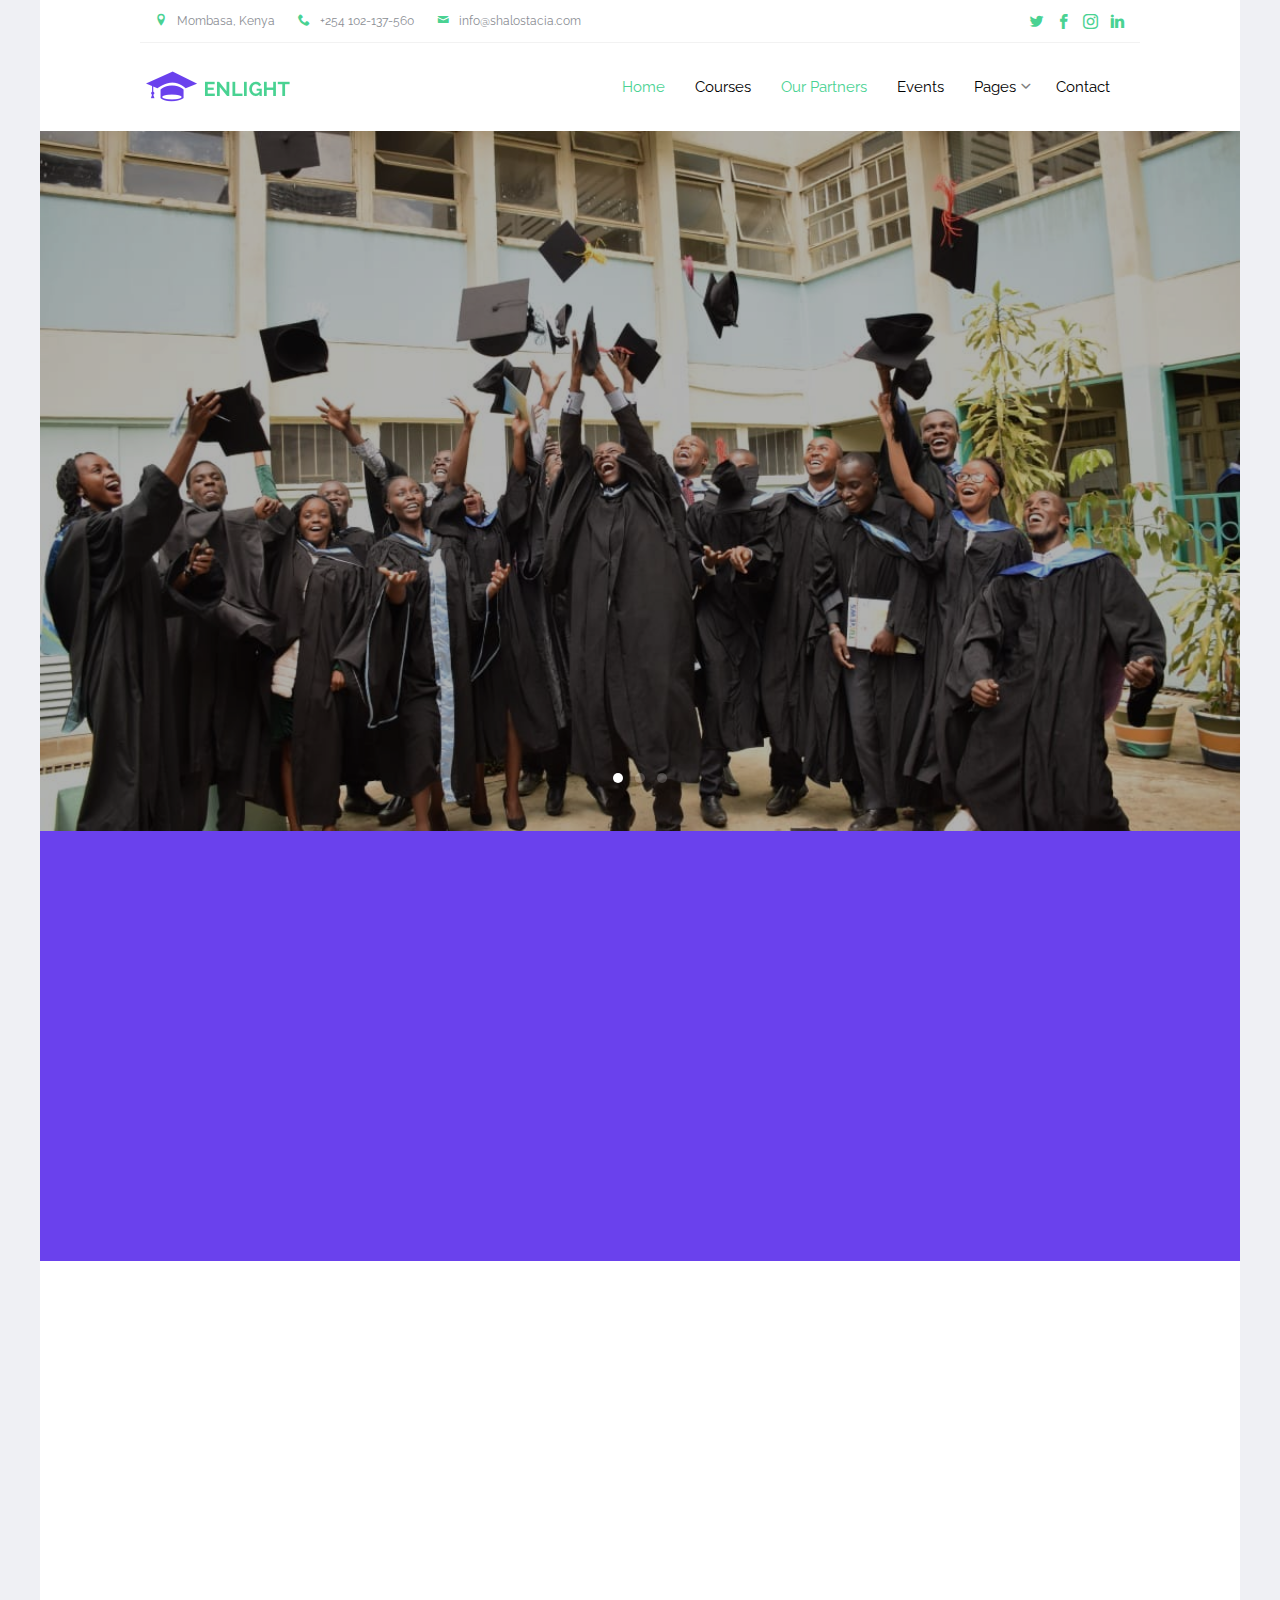
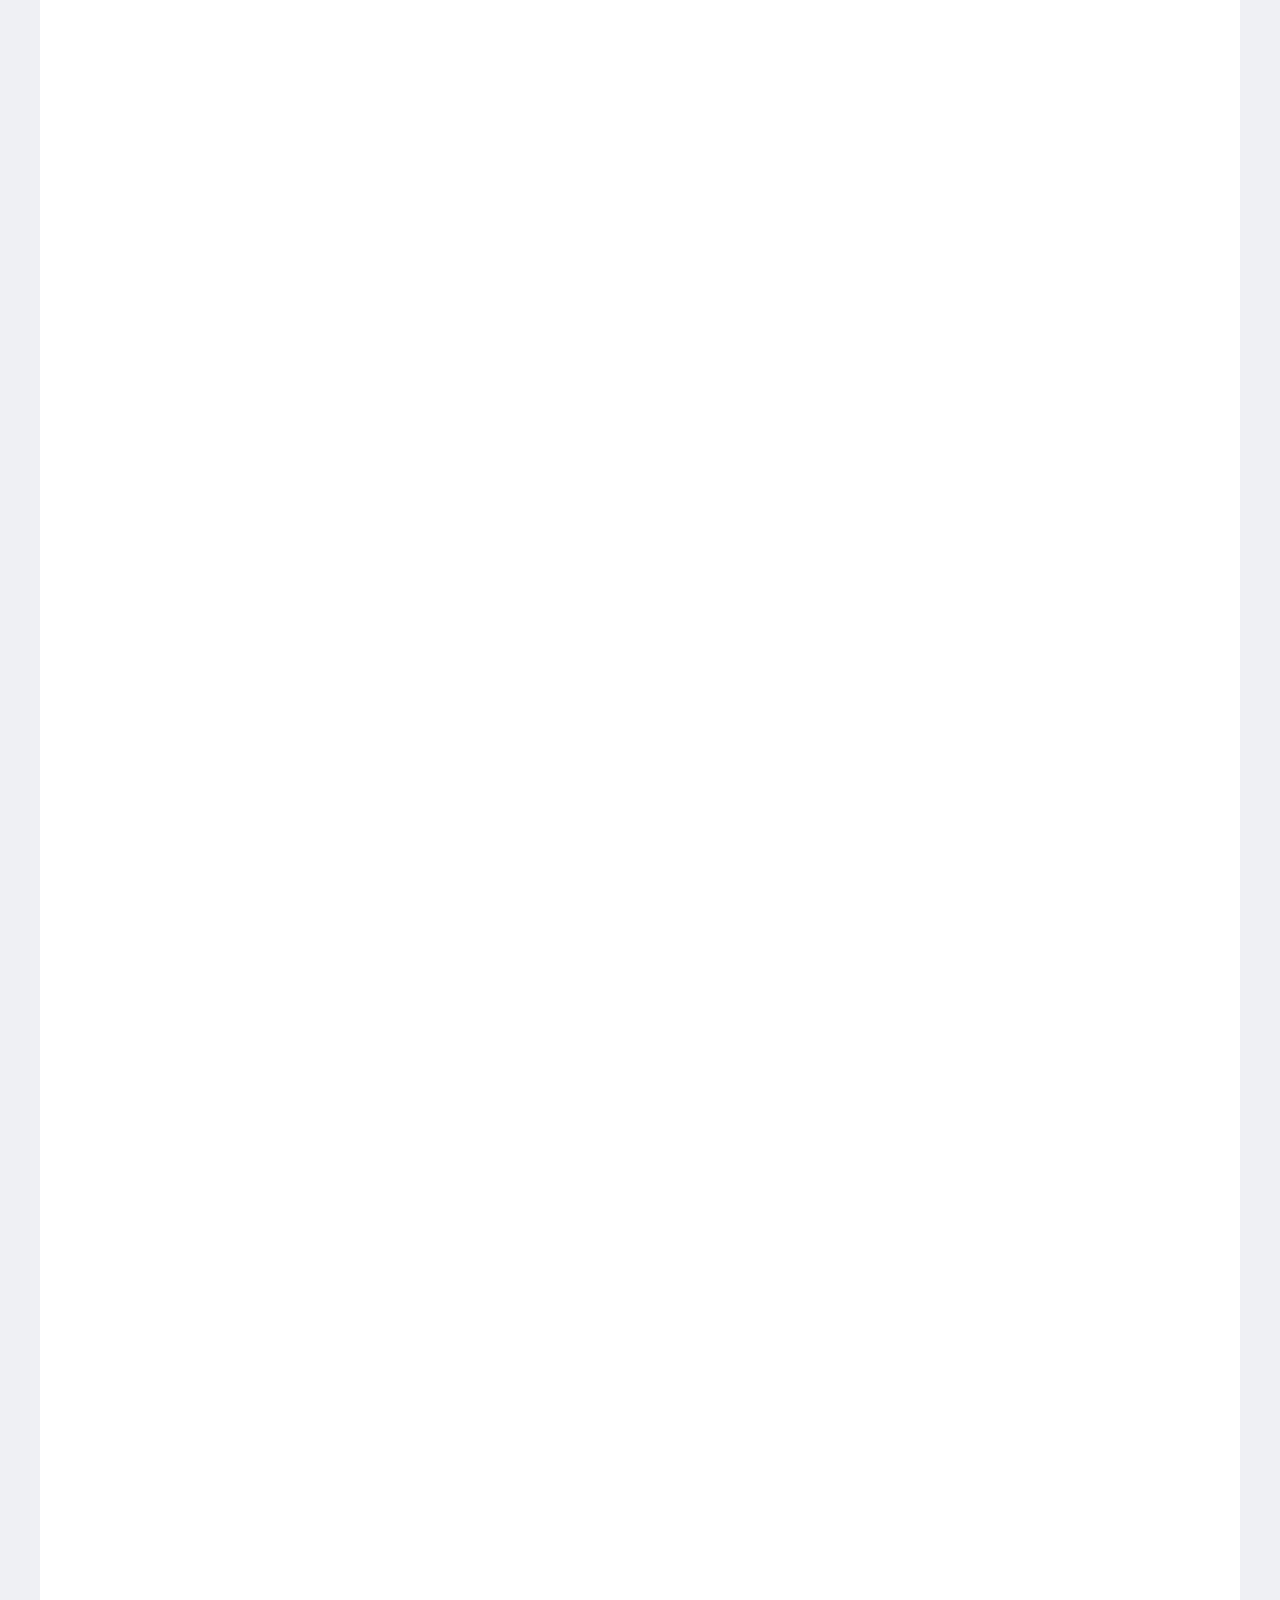
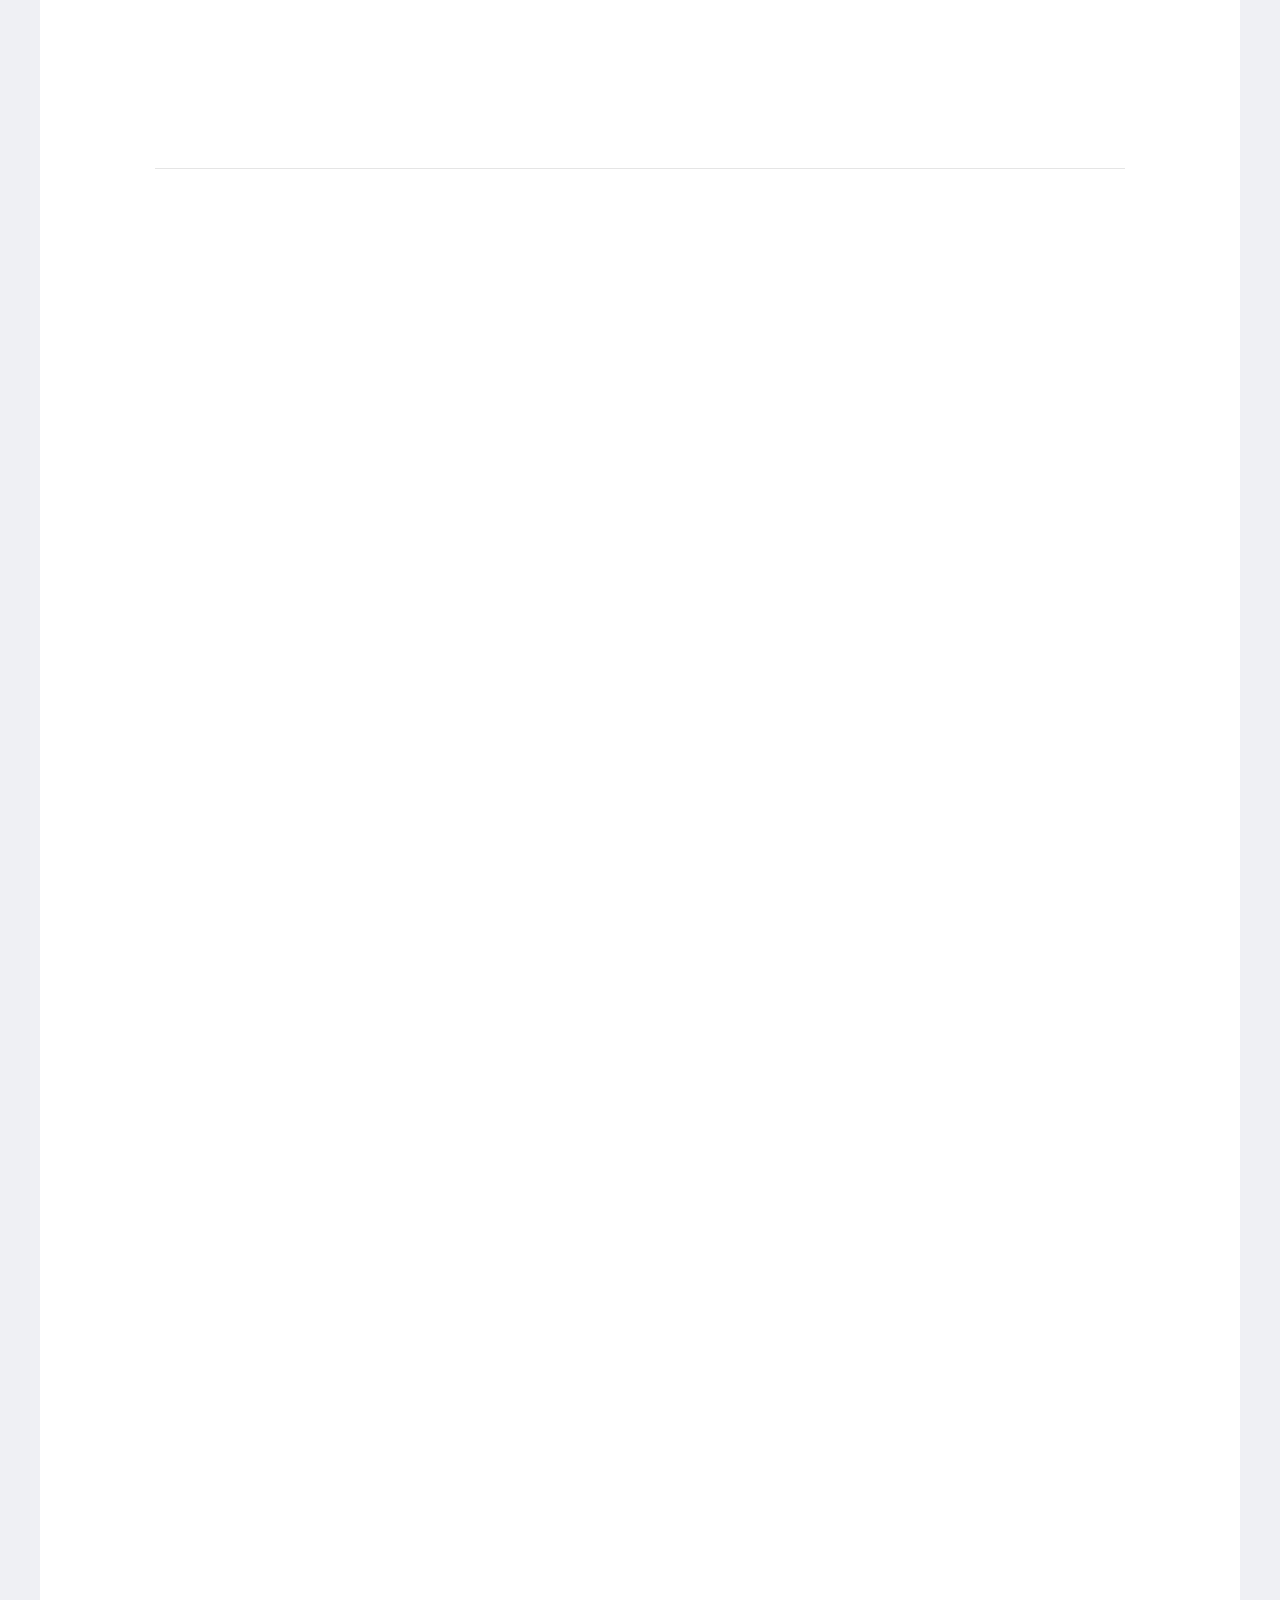
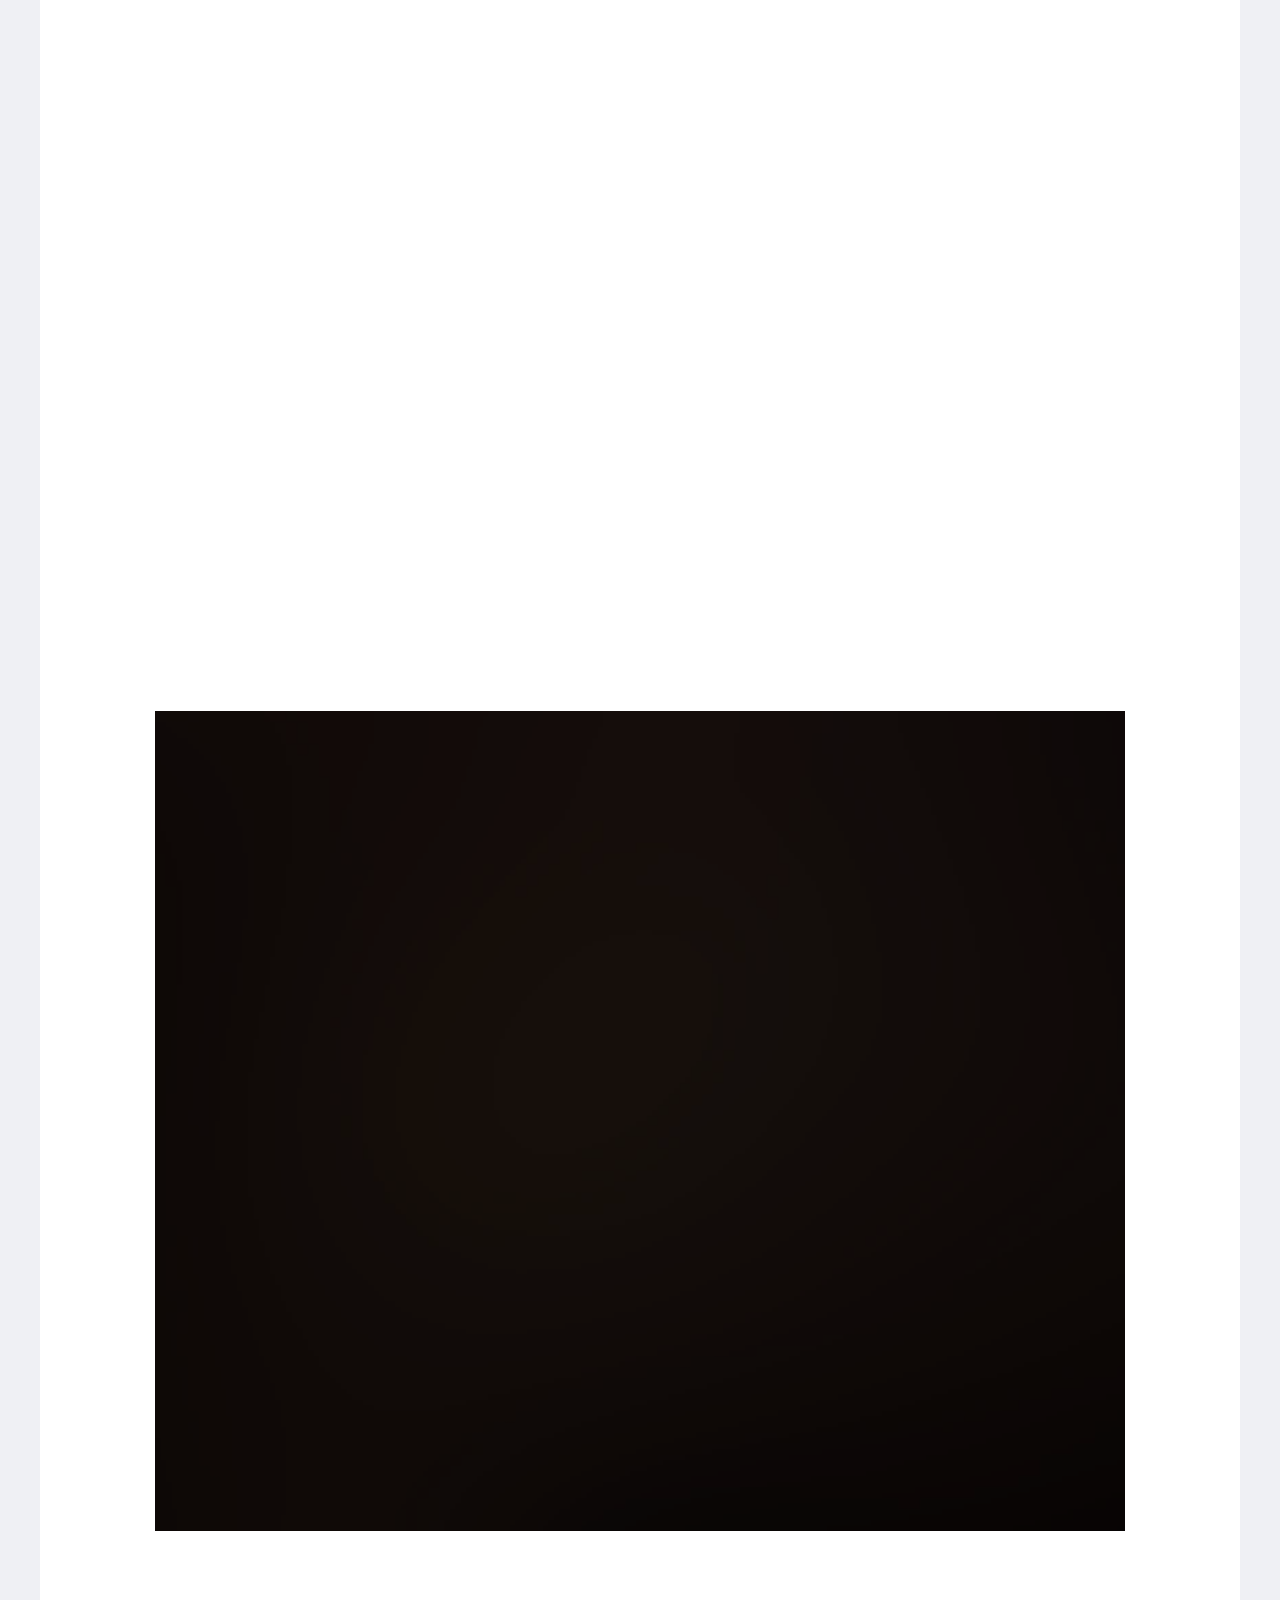
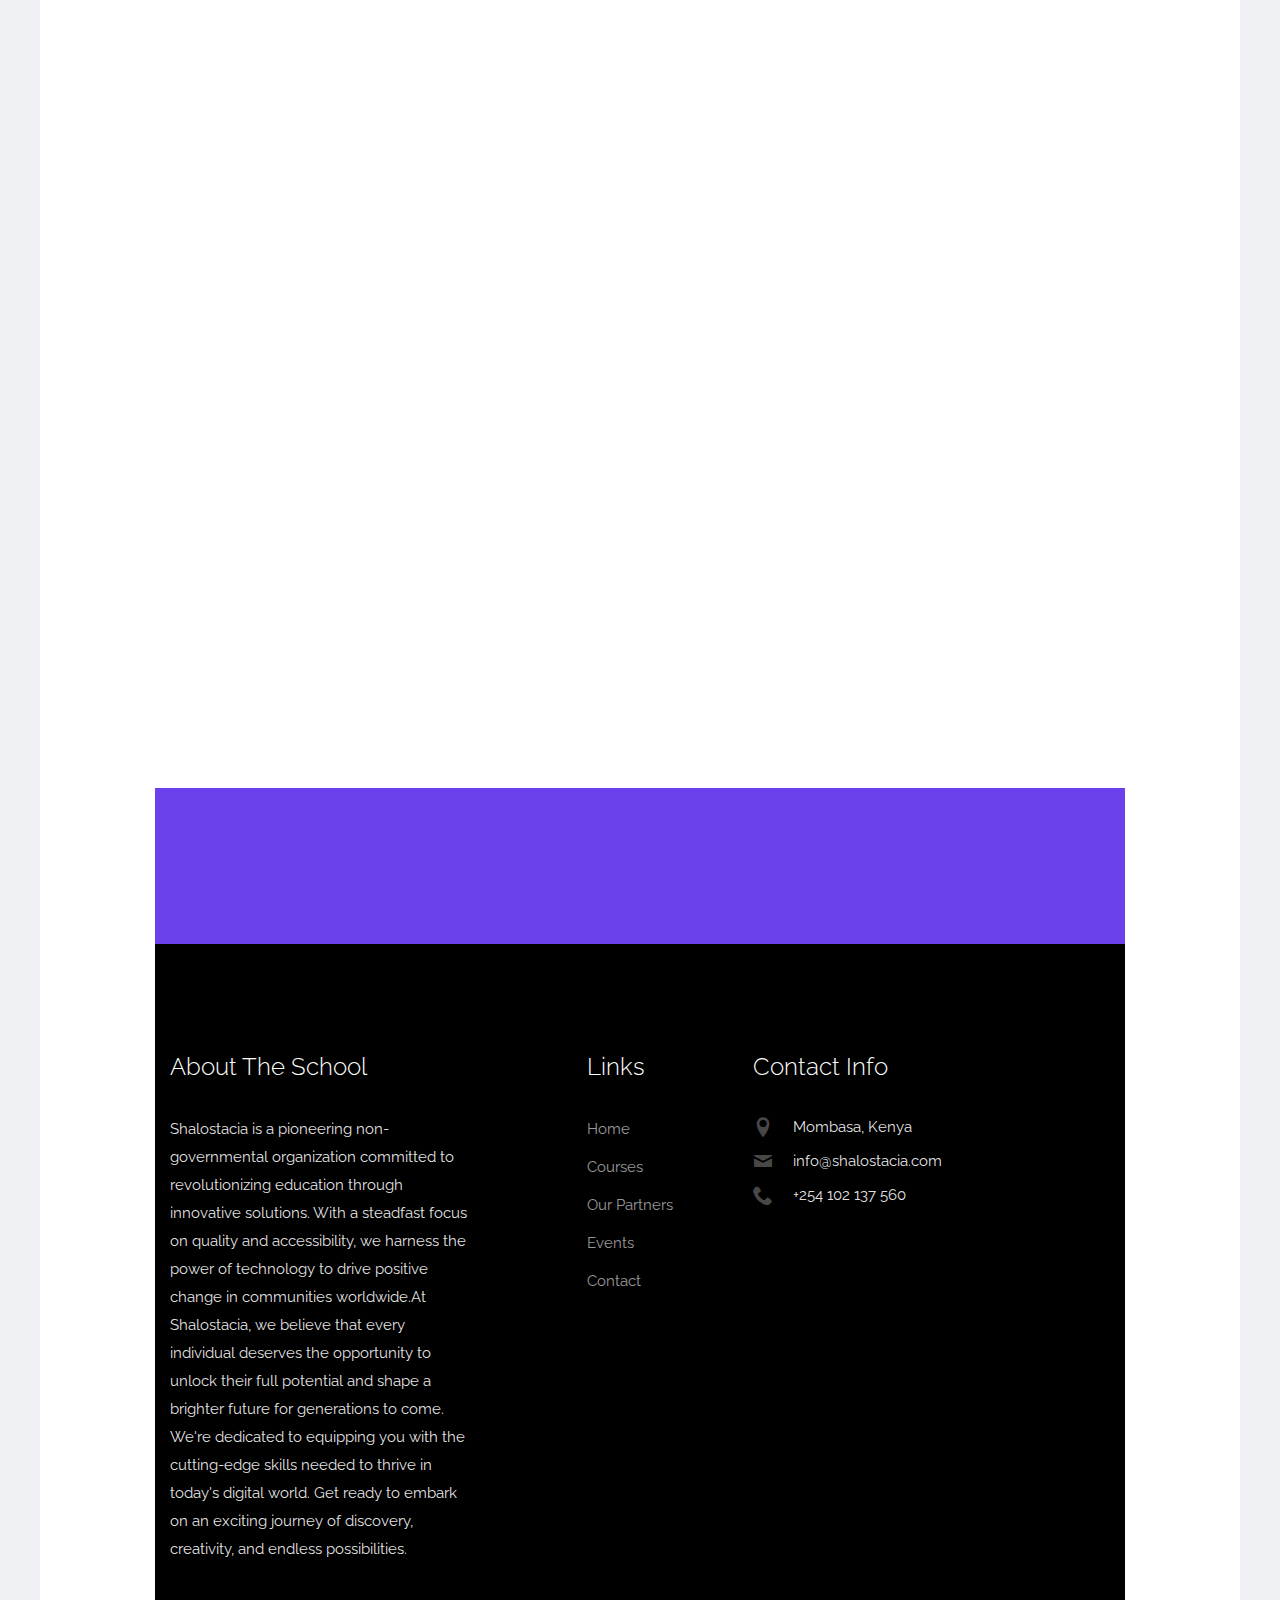
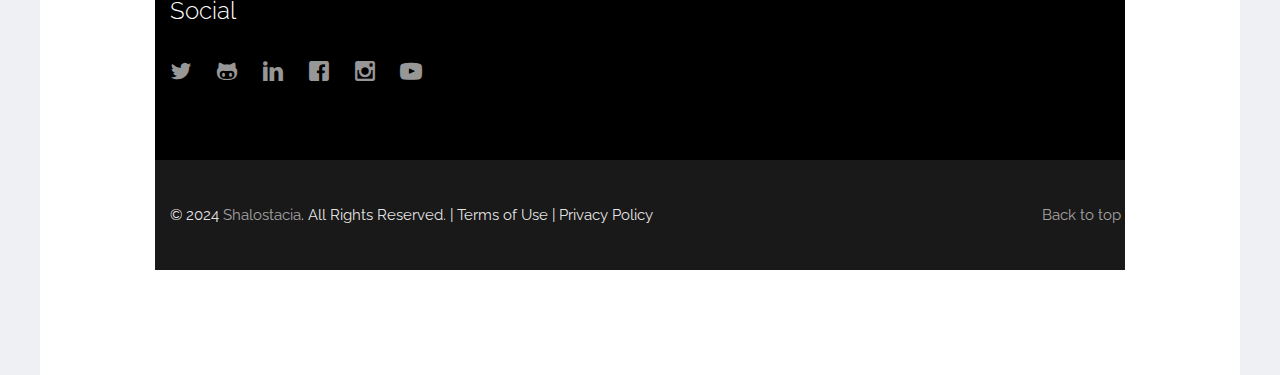
==== commit 7504435d: "updated" ====
--- a/index.html
+++ b/index.html
@@ -96,7 +96,7 @@
 
       <section class="flexslider">
         <ul class="slides">
-          <li style="background-image: url(img/graduates.jpg)" class="overlay">
+          <li style="background-image: url(img/aboutus.jpg)" class="overlay">
             <div class="container">
               <div class="row">
                 <div class="col-md-8 col-md-offset-2">
@@ -107,7 +107,7 @@
               </div>
             </div>
           </li>
-          <li style="background-image: url(img/web-learning-students.jpg)" class="overlay">
+          <li style="background-image: url(img/web-learning-students.jpeg)" class="overlay">
             <div class="container">
               <div class="row">
                 <div class="col-md-8 col-md-offset-2">
@@ -119,7 +119,7 @@
             </div>
             
           </li>
-          <li style="background-image: url(img/library-building.jpg)" class="overlay">
+          <li style="background-image: url(img/feartured-web.jpg)" class="overlay">
             <div class="container">
               <div class="row">
                 <div class="col-md-8 col-md-offset-2">
@@ -366,7 +366,7 @@
             <div class="col-md-6 col-sm-6">
               <div class="probootstrap-teacher text-center probootstrap-animate">
                 <figure class="media">
-                  <img src="img/person_1.jpg" alt="Free Bootstrap Template by ProBootstrap.com" class="img-responsive">
+                  <img src="img/happy-me.jpg" alt="Free Bootstrap Template by ProBootstrap.com" class="img-responsive">
                 </figure>
                 <div class="text">
                   <h3>Anastacia David</h3>
@@ -402,7 +402,7 @@
             <div class="col-md-6 col-sm-6">
               <div class="probootstrap-teacher text-center probootstrap-animate">
                 <figure class="media">
-                  <img src="img/person_1.jpg" alt="Free Bootstrap Template by ProBootstrap.com" class="img-responsive">
+                  <img src="jona.jpeg" alt="Free Bootstrap Template by ProBootstrap.com" class="img-responsive">
                 </figure>
                 <div class="text">
                   <h3>David Patel </h3>
@@ -419,7 +419,7 @@
             <div class="col-md-6 col-sm-6">
               <div class="probootstrap-teacher text-center probootstrap-animate">
                 <figure class="media">
-                  <img src="img/person_5.jpg" alt="Free Bootstrap Template by ProBootstrap.com" class="img-responsive">
+                  <img src="img/patel.jpeg" alt="Free Bootstrap Template by ProBootstrap.com" class="img-responsive">
                 </figure>
                 <div class="text">
                   <h3>Jonathan Dirangu</h3>
@@ -453,7 +453,7 @@
 
                   <div class="probootstrap-testimony-wrap text-center">
                     <figure>
-                      <img src="img/person_1.jpg" alt="Free Bootstrap Template by ProBootstrap.com">
+                      <img src="img/susan.jpeg" alt="Free Bootstrap Template by ProBootstrap.com">
                     </figure>
                     <blockquote class="quote">&ldquo;Thanks to Shalostacia Tech Foundation, I gained invaluable skills in digital marketing that helped me secure a job at a leading tech company. The hands-on training and mentorship provided by the foundation's experts were instrumental in shaping my career path.&rdquo; <cite class="author"> &mdash; <span>Susan Kaliku</span></cite></blockquote>
                   </div>
@@ -462,7 +462,7 @@
                 <div class="item">
                   <div class="probootstrap-testimony-wrap text-center">
                     <figure>
-                      <img src="img/person_2.jpg" alt="Free Bootstrap Template by ProBootstrap.com">
+                      <img src="img/abdallah.jpeg" alt="Free Bootstrap Template by ProBootstrap.com">
                     </figure>
                     <blockquote class="quote">&ldquo;As a former student of Shalostacia Tech Foundation, I can attest to the transformative impact of their coding bootcamp. The comprehensive curriculum and supportive learning environment enabled me to transition into a software engineering role, fulfilling my lifelong dream.&rdquo; <cite class="author"> &mdash;<span>Abdallah Khamis</span></cite></blockquote>
                   </div>
@@ -470,7 +470,7 @@
                 <div class="item">
                   <div class="probootstrap-testimony-wrap text-center">
                     <figure>
-                      <img src="img/person_3.jpg" alt="Free Bootstrap Template by ProBootstrap.com">
+                      <img src="img/latifa.jpeg" alt="Free Bootstrap Template by ProBootstrap.com">
                     </figure>
                     <blockquote class="quote">&ldquo;Attending Shalostacia Tech Foundation's cybersecurity workshops was a game-changer for me. Not only did I acquire practical knowledge in cybersecurity best practices, but I also developed a network of industry professionals who opened doors to exciting career opportunities.&rdquo; <cite class="author">&mdash; <span>Latifa Ahmed</span></cite></blockquote>
                   </div>
@@ -551,7 +551,7 @@
           <div class="row">
             <div class="col-md-12">
               <h2 class="probootstrap-animate" data-animate-effect="fadeInRight">Get your admission now!</h2>
-              <a href="#" role="button" class="btn btn-primary btn-lg btn-ghost probootstrap-animate" data-animate-effect="fadeInLeft">Enroll</a>
+              <a href="enroll.html" role="button" class="btn btn-primary btn-lg btn-ghost probootstrap-animate" data-animate-effect="fadeInLeft">Enroll</a>
             </div>
           </div>
         </div>
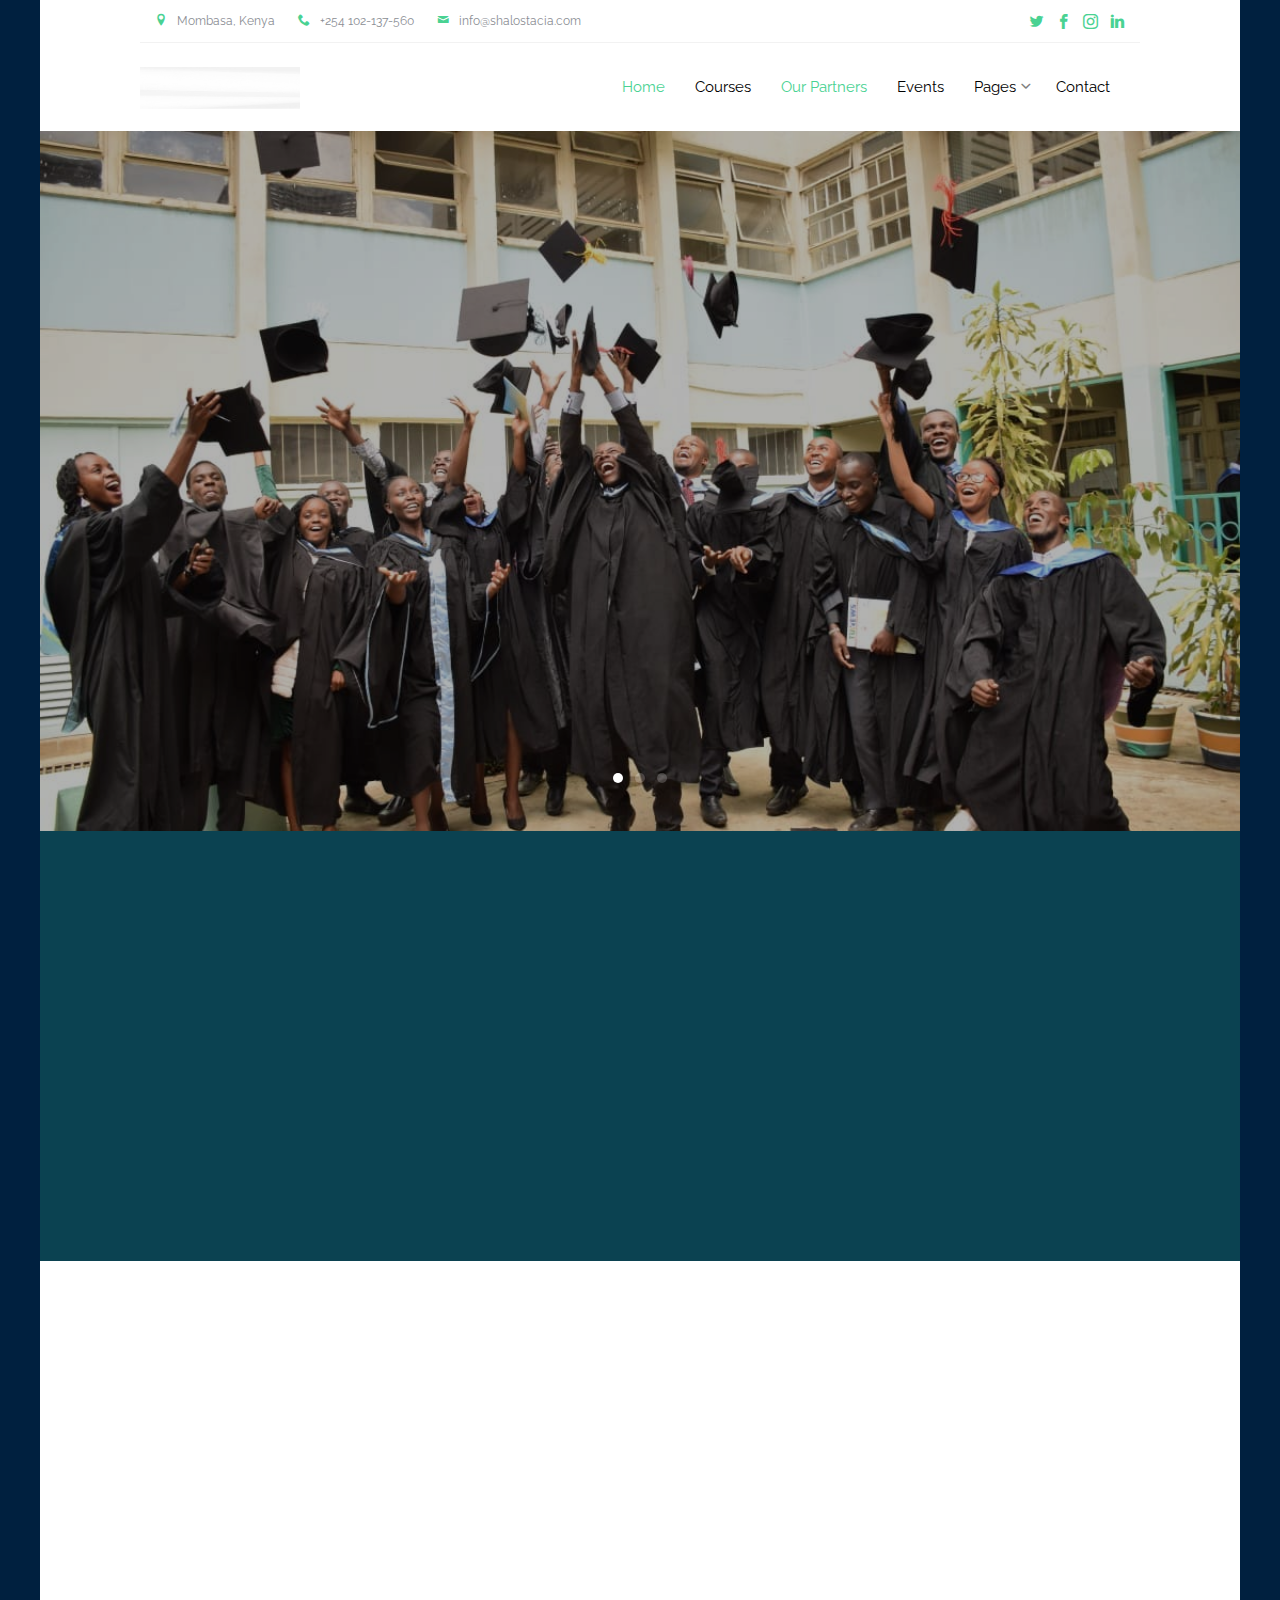
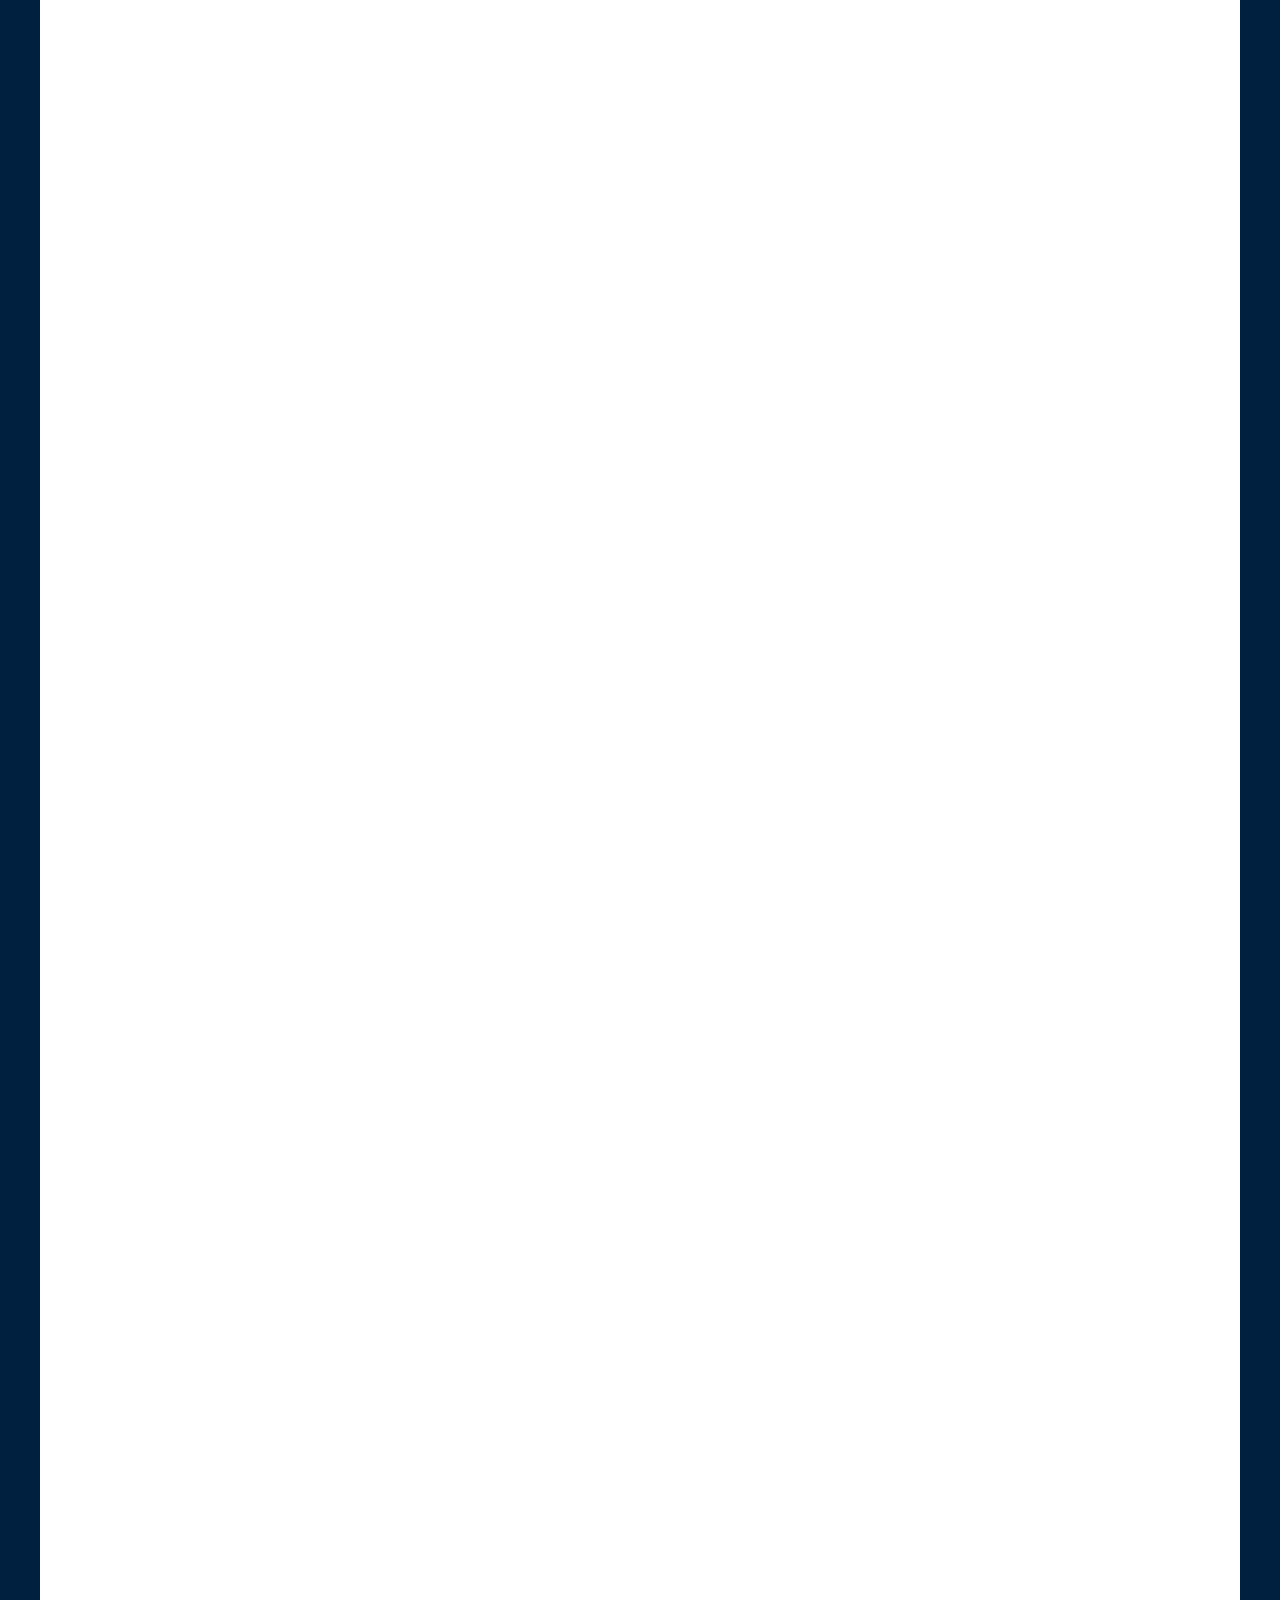
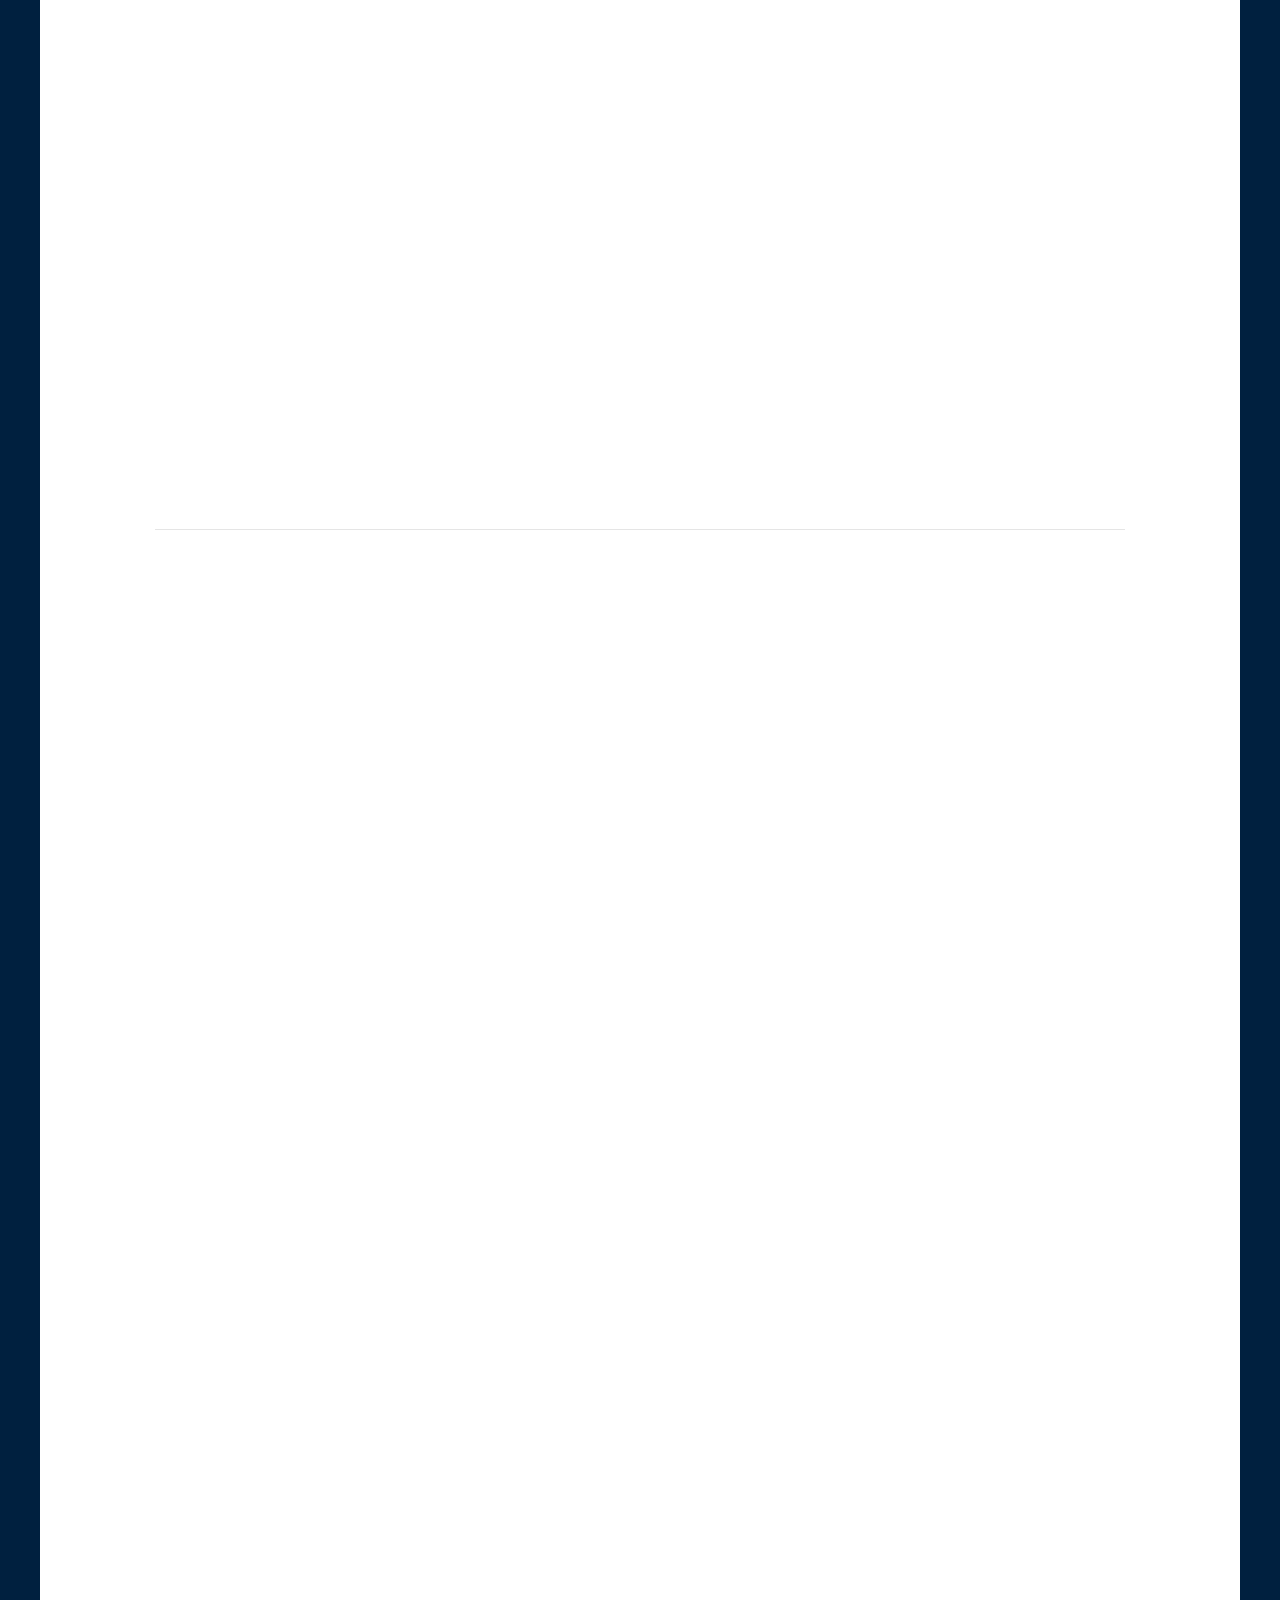
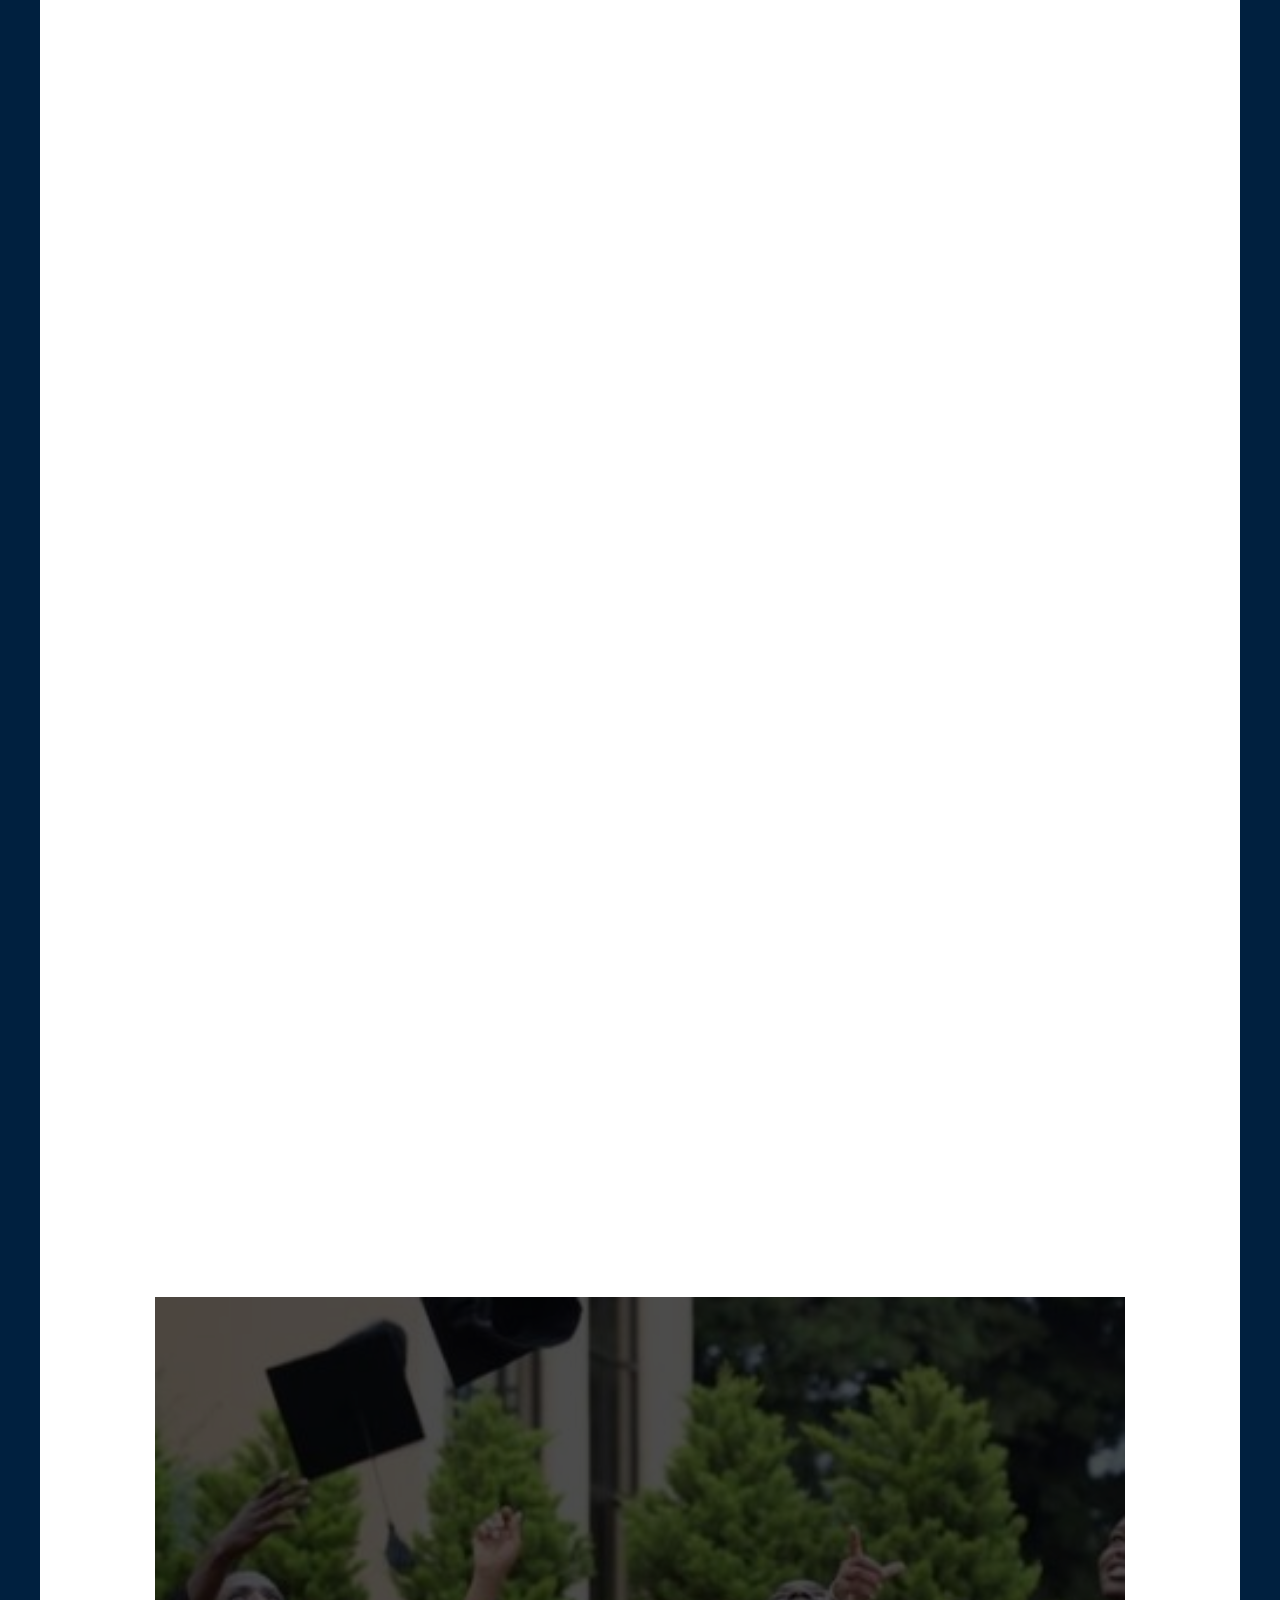
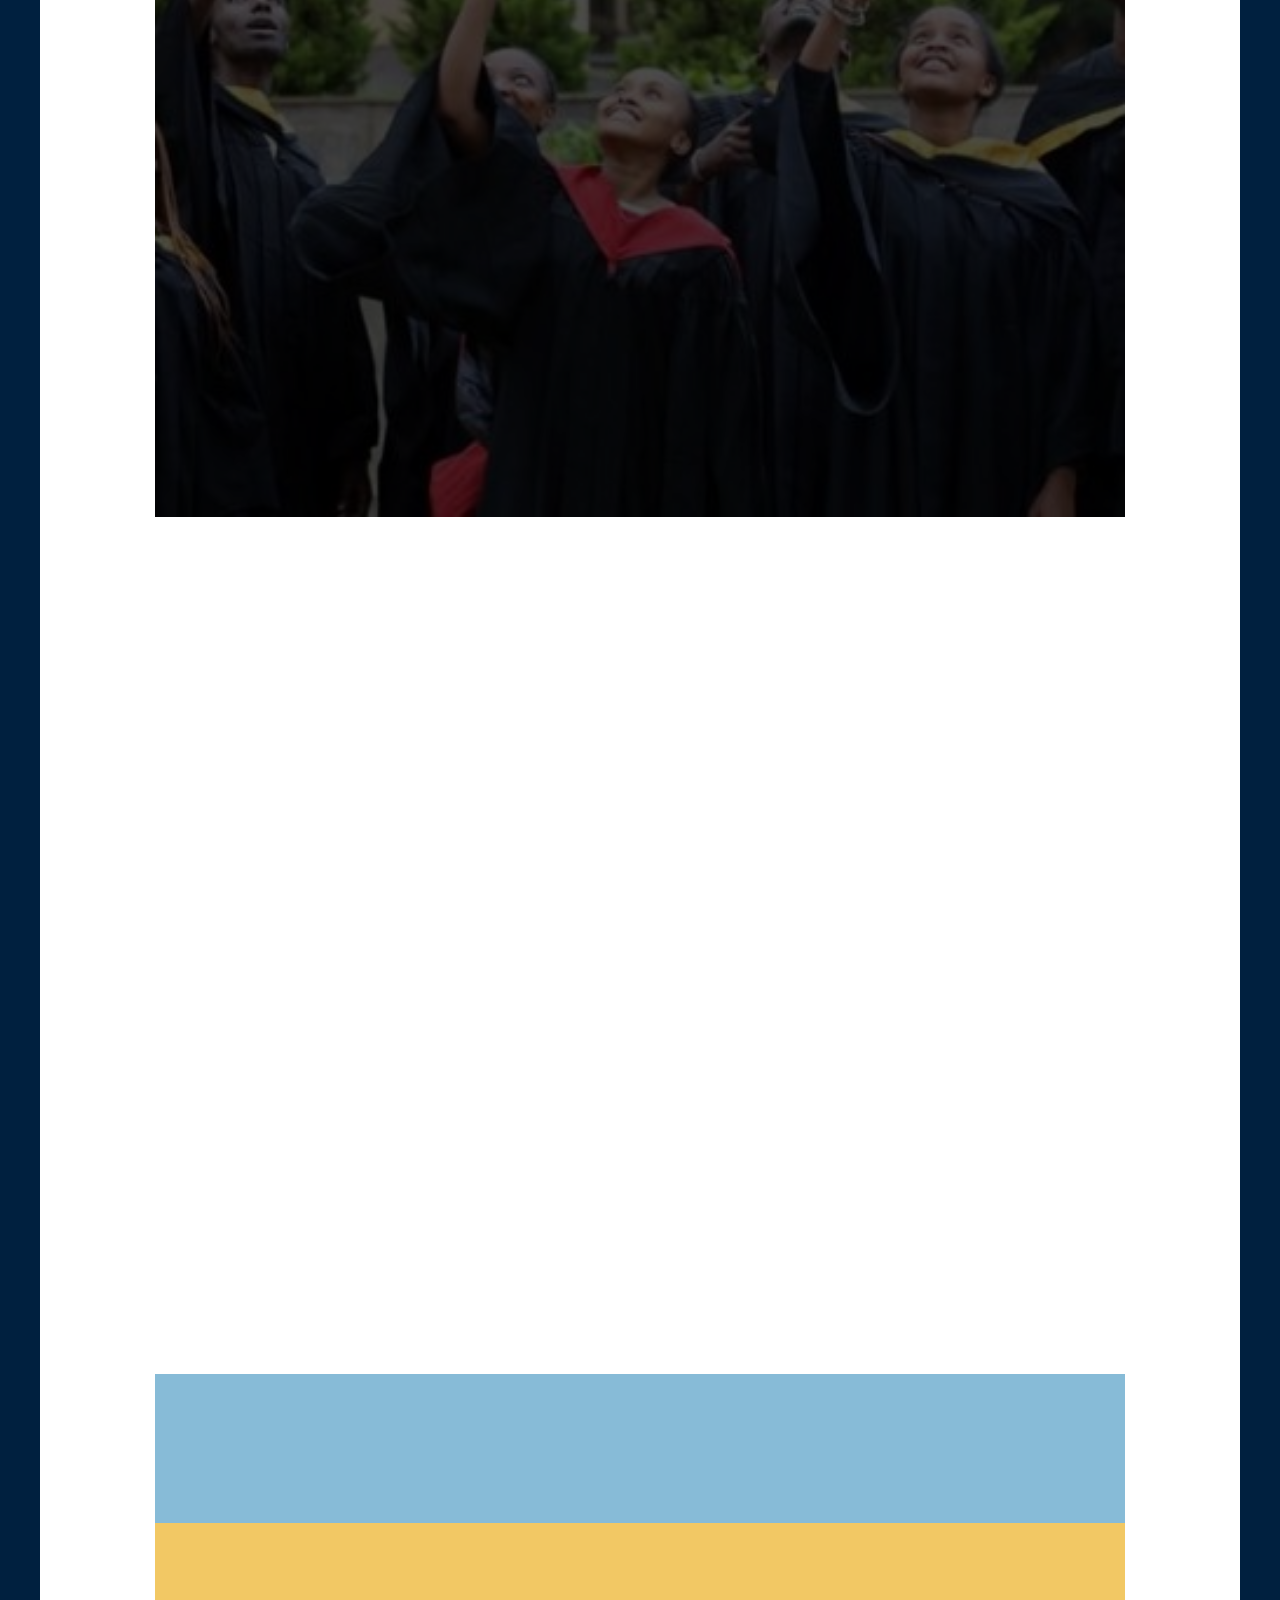
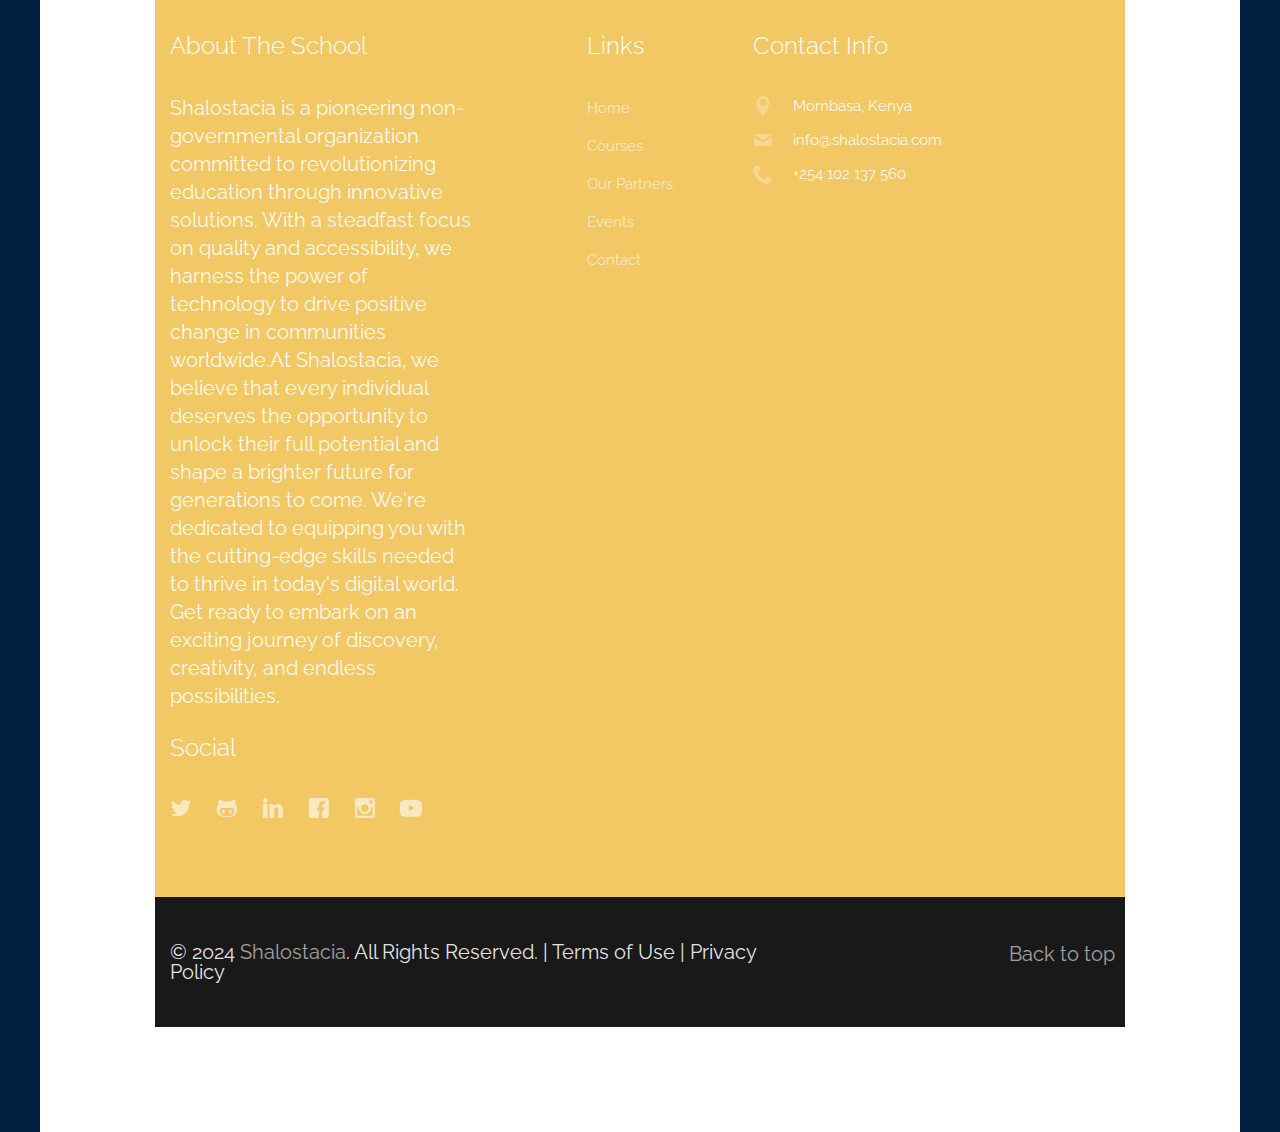
==== commit 75ca1439: "updated" ====
--- a/index.html
+++ b/index.html
@@ -11,7 +11,7 @@
   <head>
     <meta charset="utf-8">
     <meta name="viewport" content="width=device-width, initial-scale=1">
-    <title>ProBootstrap:Shalostacia Tech Foundation &mdash; Free Bootstrap Theme, Free Responsive Bootstrap Website Template</title>
+    <title>Shalostacia Tech Foundation &mdash; </title>
     <meta name="description" content="Free Bootstrap Theme by ProBootstrap.com">
     <meta name="keywords" content="free website templates, free bootstrap themes, free template, free bootstrap, free website template">
     
@@ -19,6 +19,7 @@
     <link rel="stylesheet" href="css/styles-merged.css">
     <link rel="stylesheet" href="css/style.min.css">
     <link rel="stylesheet" href="css/custom.css">
+    <link rel="stylesheet" href="css/style.css">
 
     <!--[if lt IE 9]>
       <script src="js/vendor/html5shiv.min.js"></script>
@@ -383,7 +384,7 @@
             <div class="col-md-6 col-sm-6">
               <div class="probootstrap-teacher text-center probootstrap-animate">
                 <figure class="media">
-                  <img src="img/person_5.jpg" alt="Free Bootstrap Template by ProBootstrap.com" class="img-responsive">
+                  <img src="img/shalon.jpg" alt="Free Bootstrap Template by ProBootstrap.com" class="img-responsive">
                 </figure>
                 <div class="text">
                   <h3>Shalon Nyawira</h3>
@@ -437,7 +438,7 @@
             
         </div>
       </section>
-      <section class="probootstrap-section probootstrap-bg probootstrap-section-colored probootstrap-testimonial" style="background-image: url(img/slider_4.jpg);">
+      <section class="probootstrap-section probootstrap-bg probootstrap-section-colored probootstrap-testimonial" style="background-image: url(img/graduates.jpg);">
         <div class="container">
           <div class="row">
             <div class="col-md-6 col-md-offset-3 text-center section-heading probootstrap-animate">
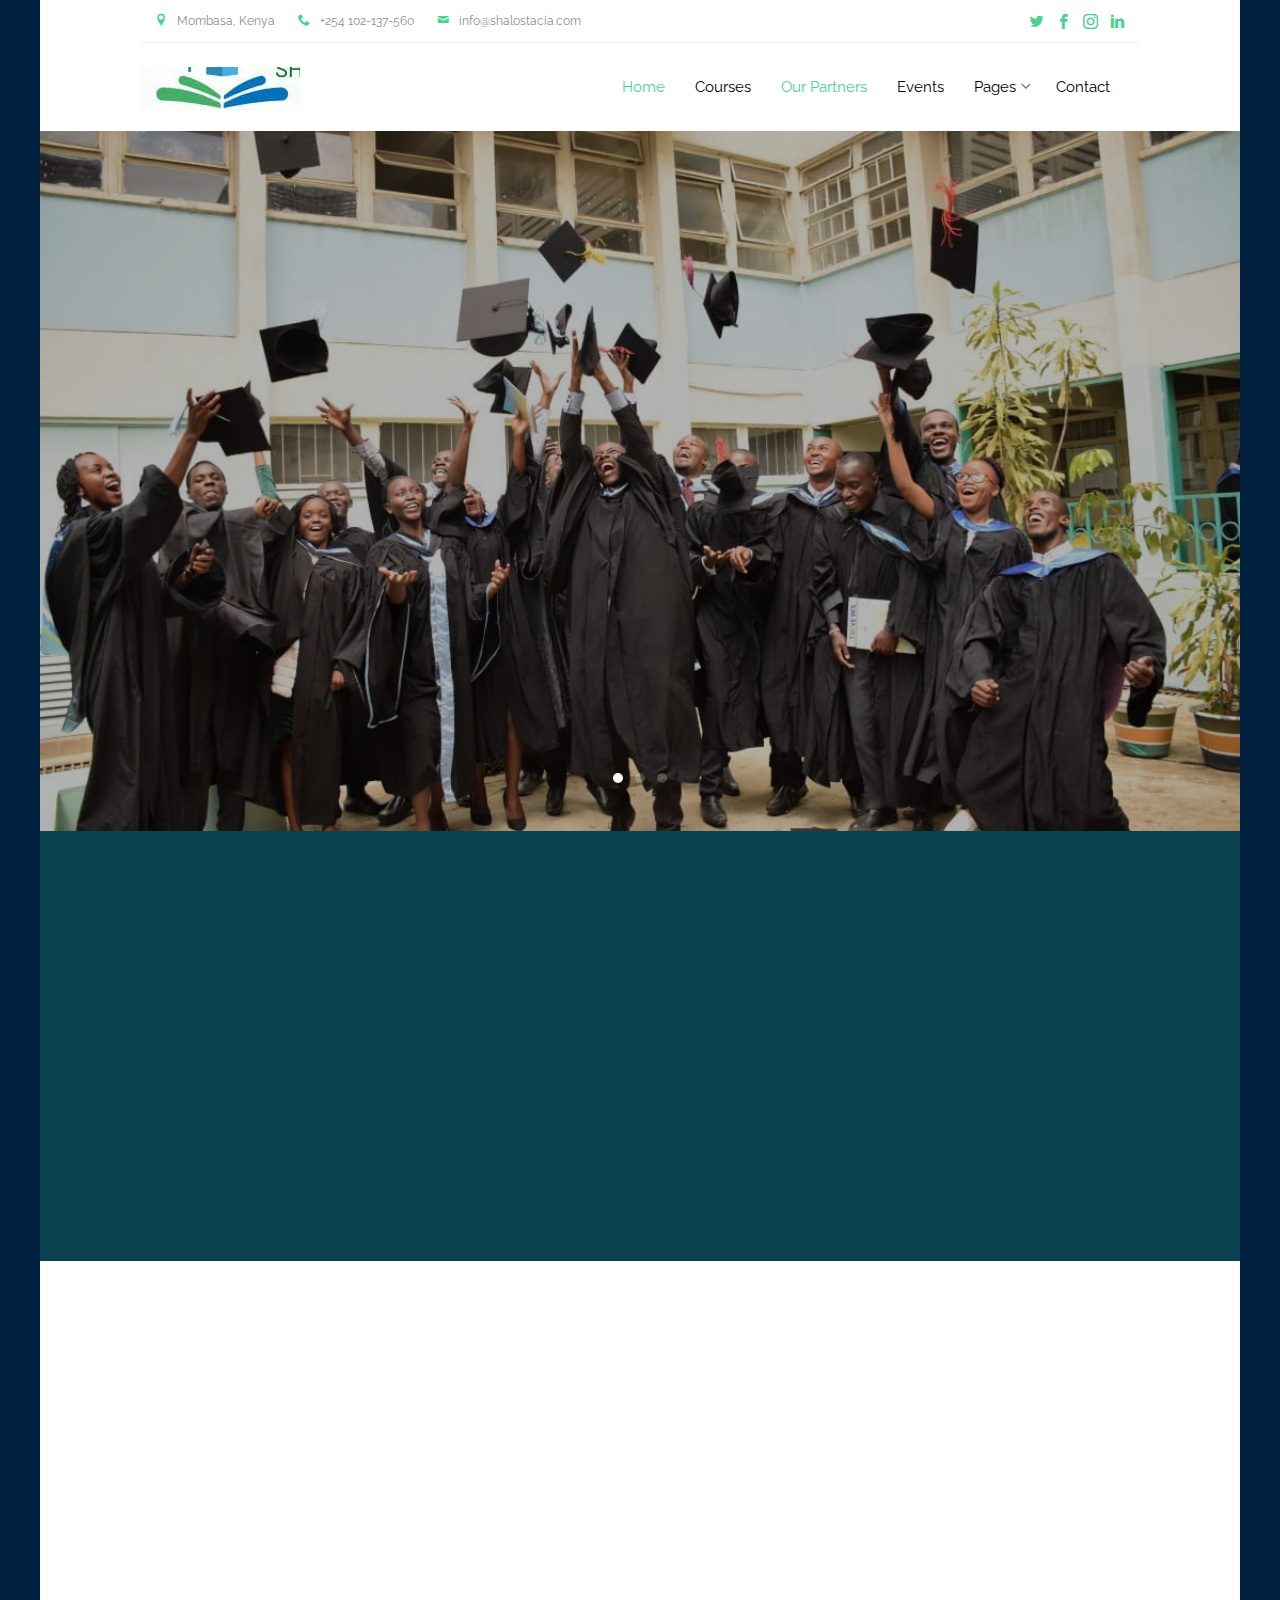
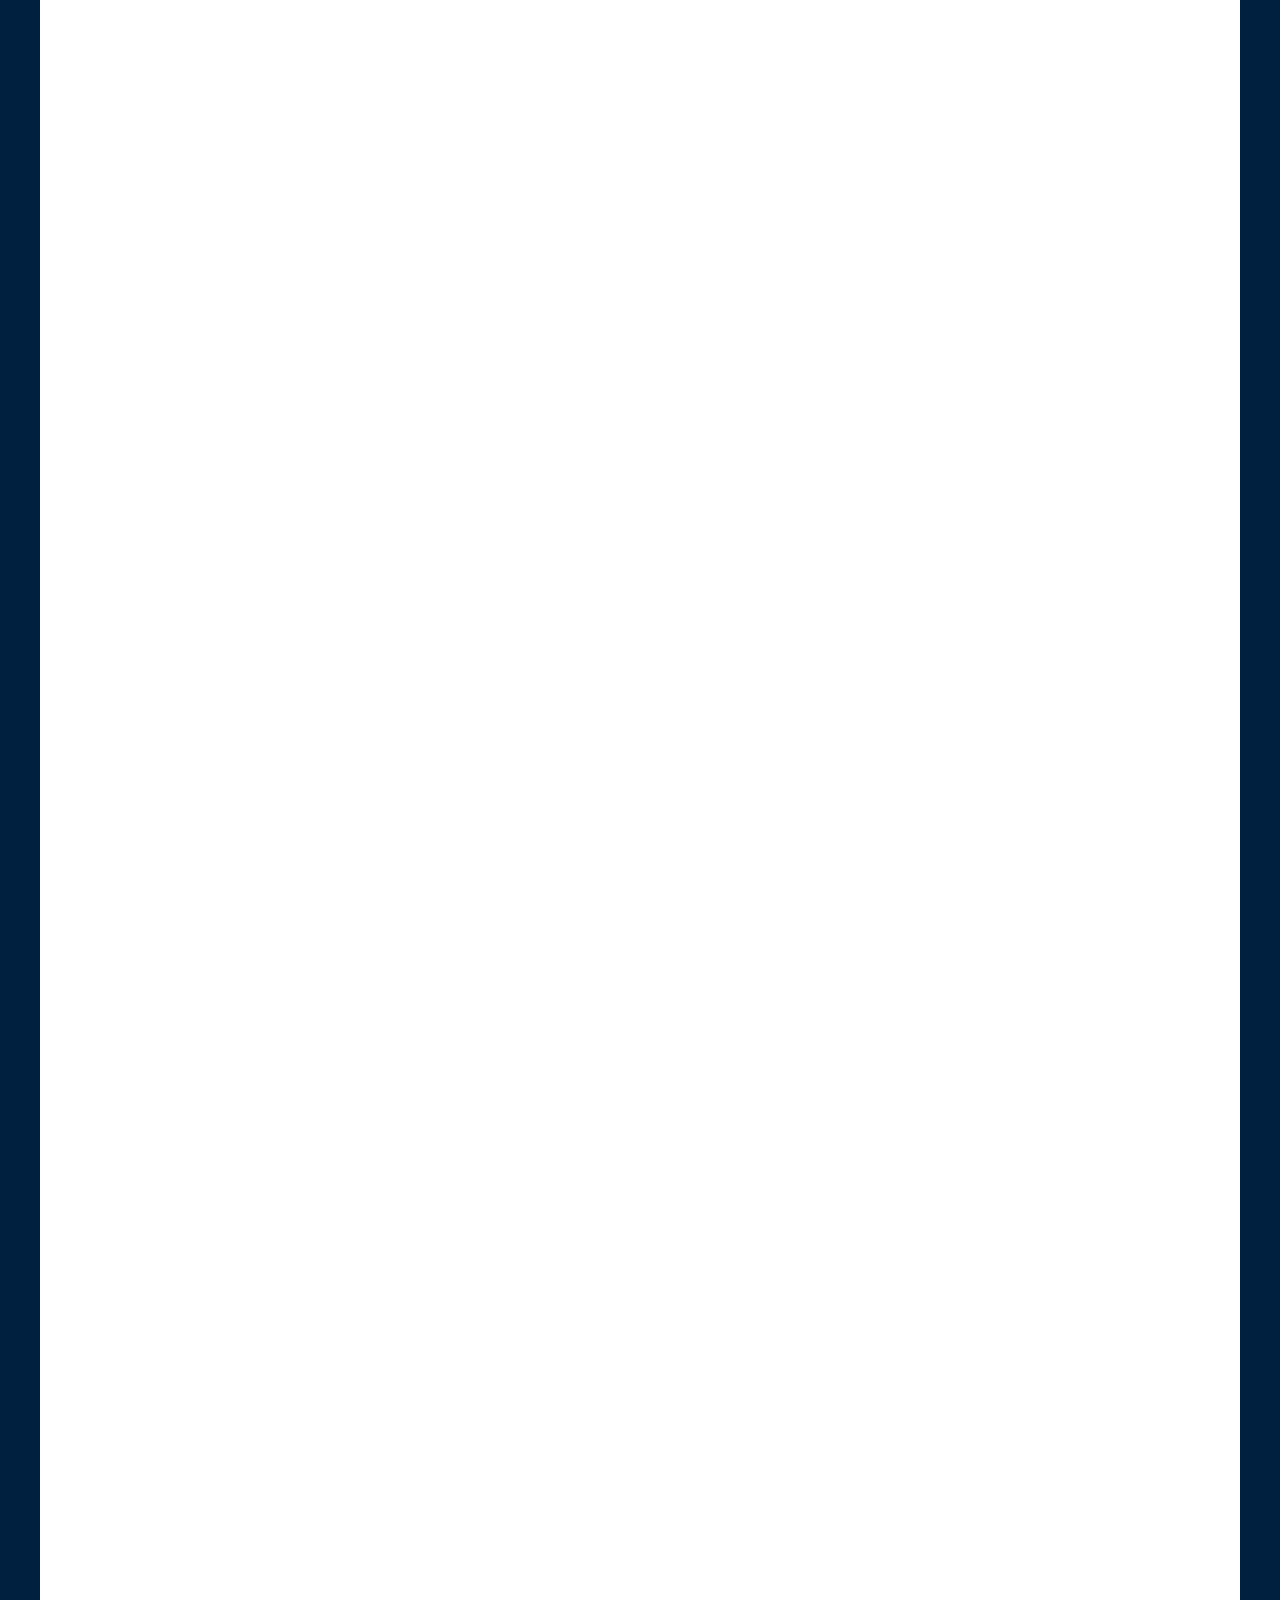
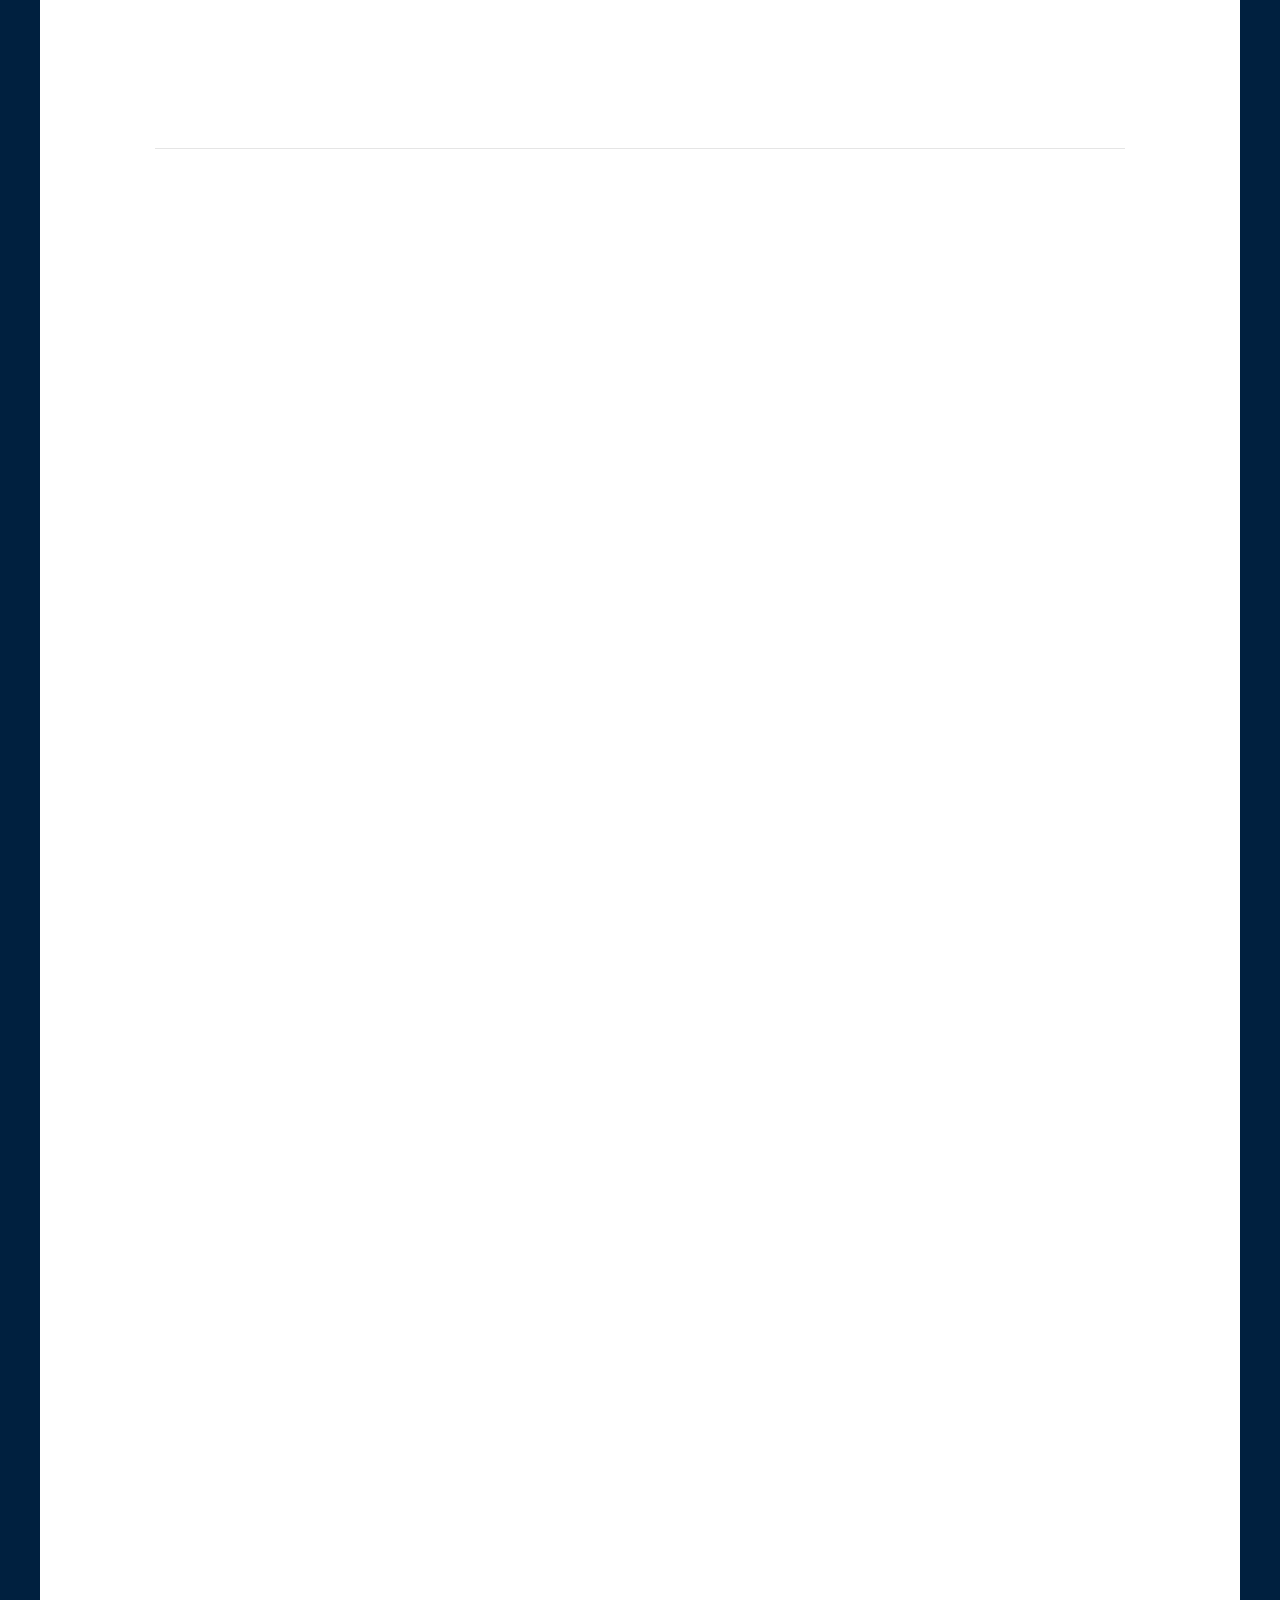
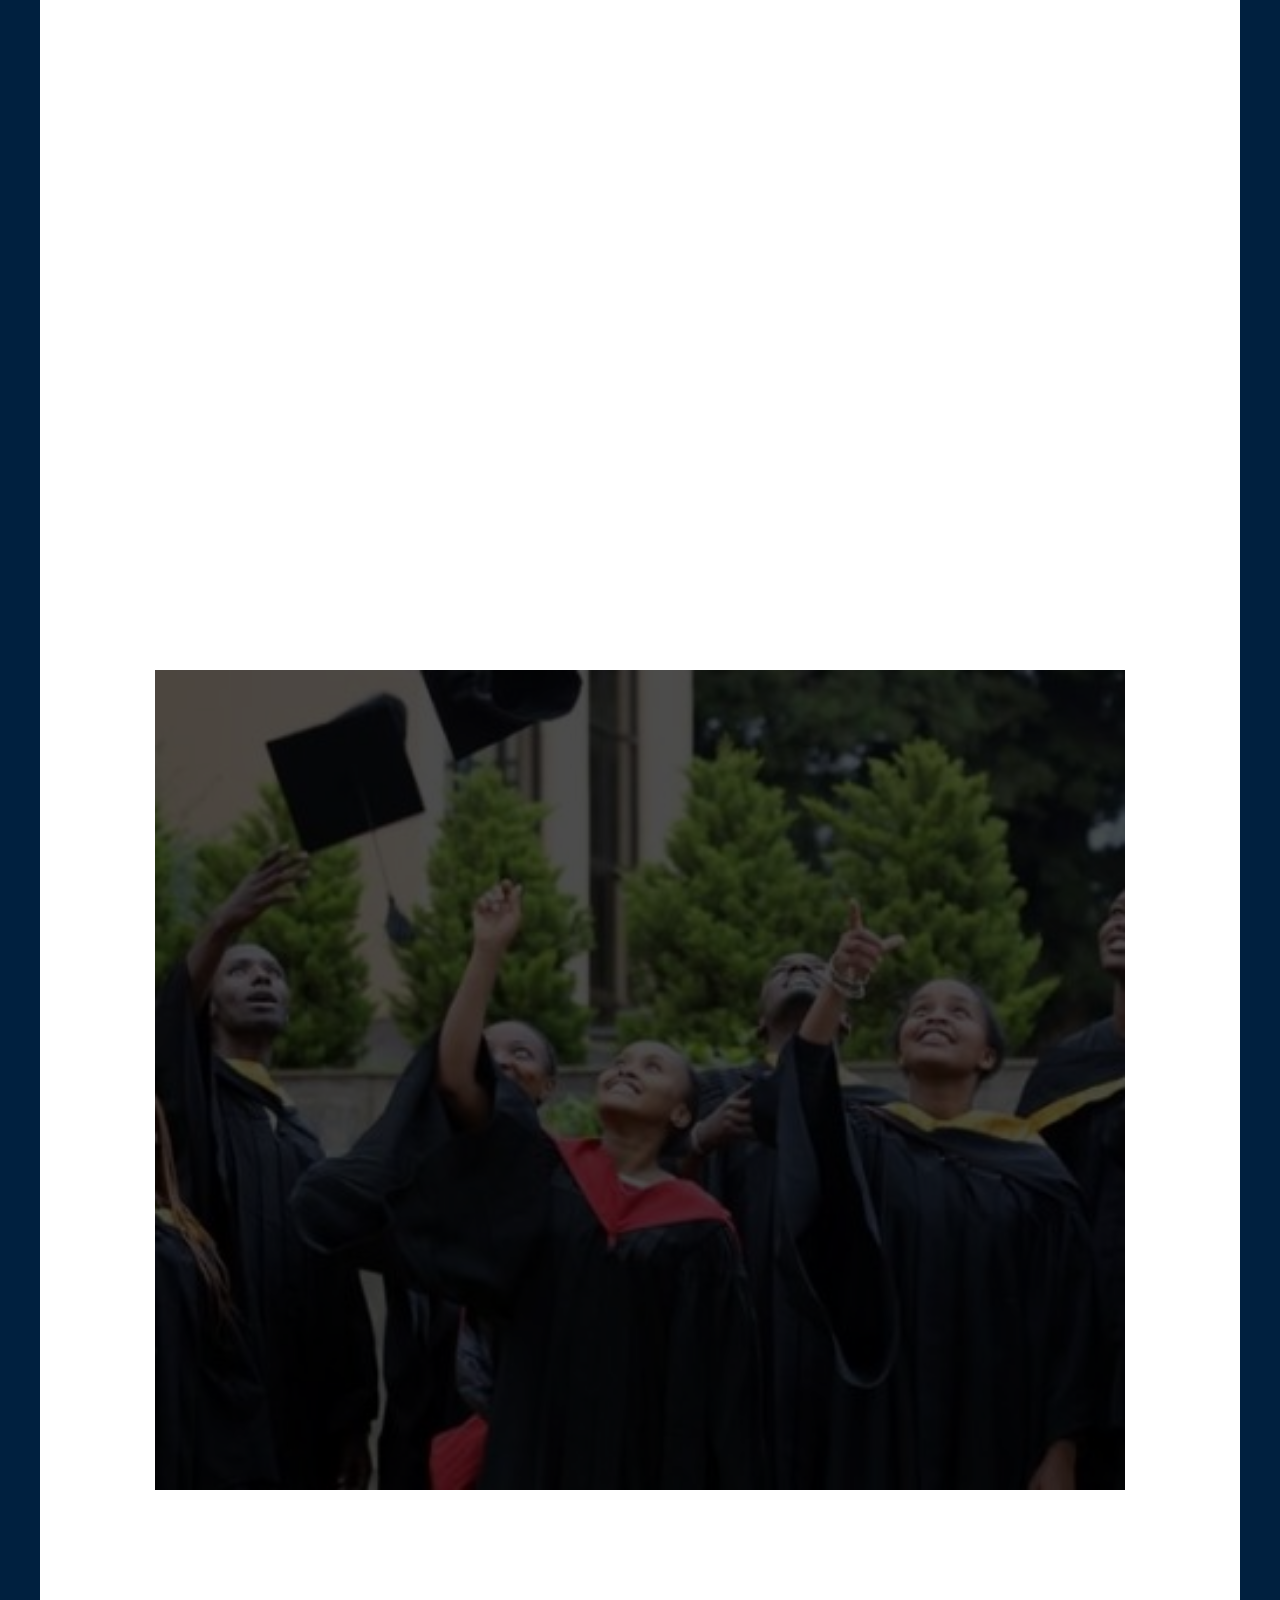
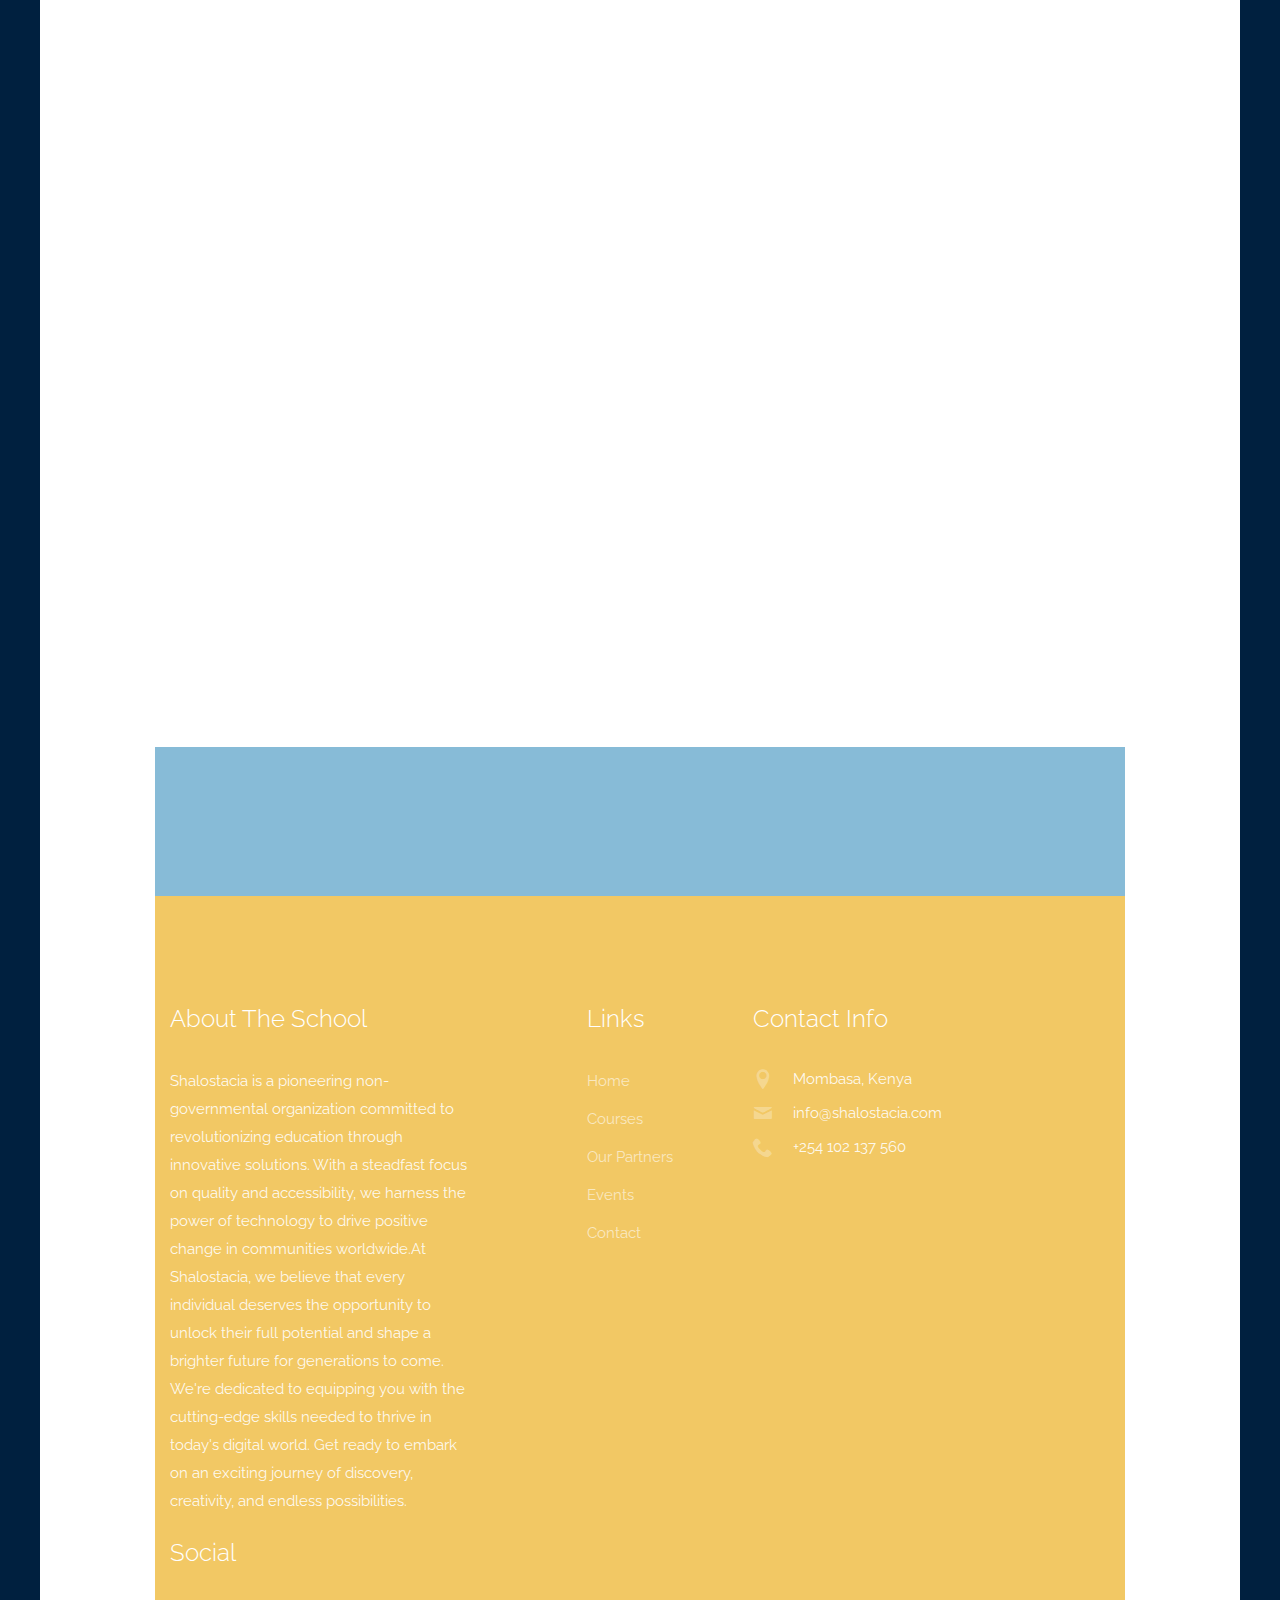
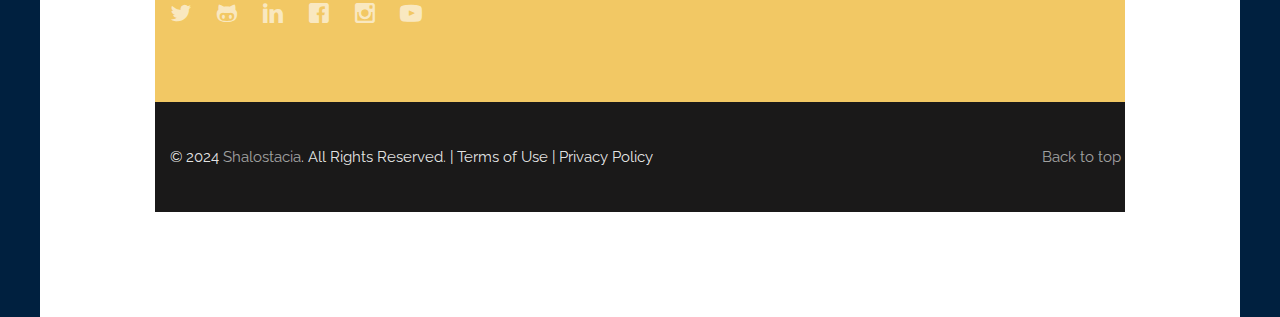
==== commit 87d8e2c7: "updated" ====
--- a/index.html
+++ b/index.html
@@ -403,7 +403,7 @@
             <div class="col-md-6 col-sm-6">
               <div class="probootstrap-teacher text-center probootstrap-animate">
                 <figure class="media">
-                  <img src="jona.jpeg" alt="Free Bootstrap Template by ProBootstrap.com" class="img-responsive">
+                  <img src="img/jonathan.jpeg" alt="Free Bootstrap Template by ProBootstrap.com" class="img-responsive">
                 </figure>
                 <div class="text">
                   <h3>David Patel </h3>
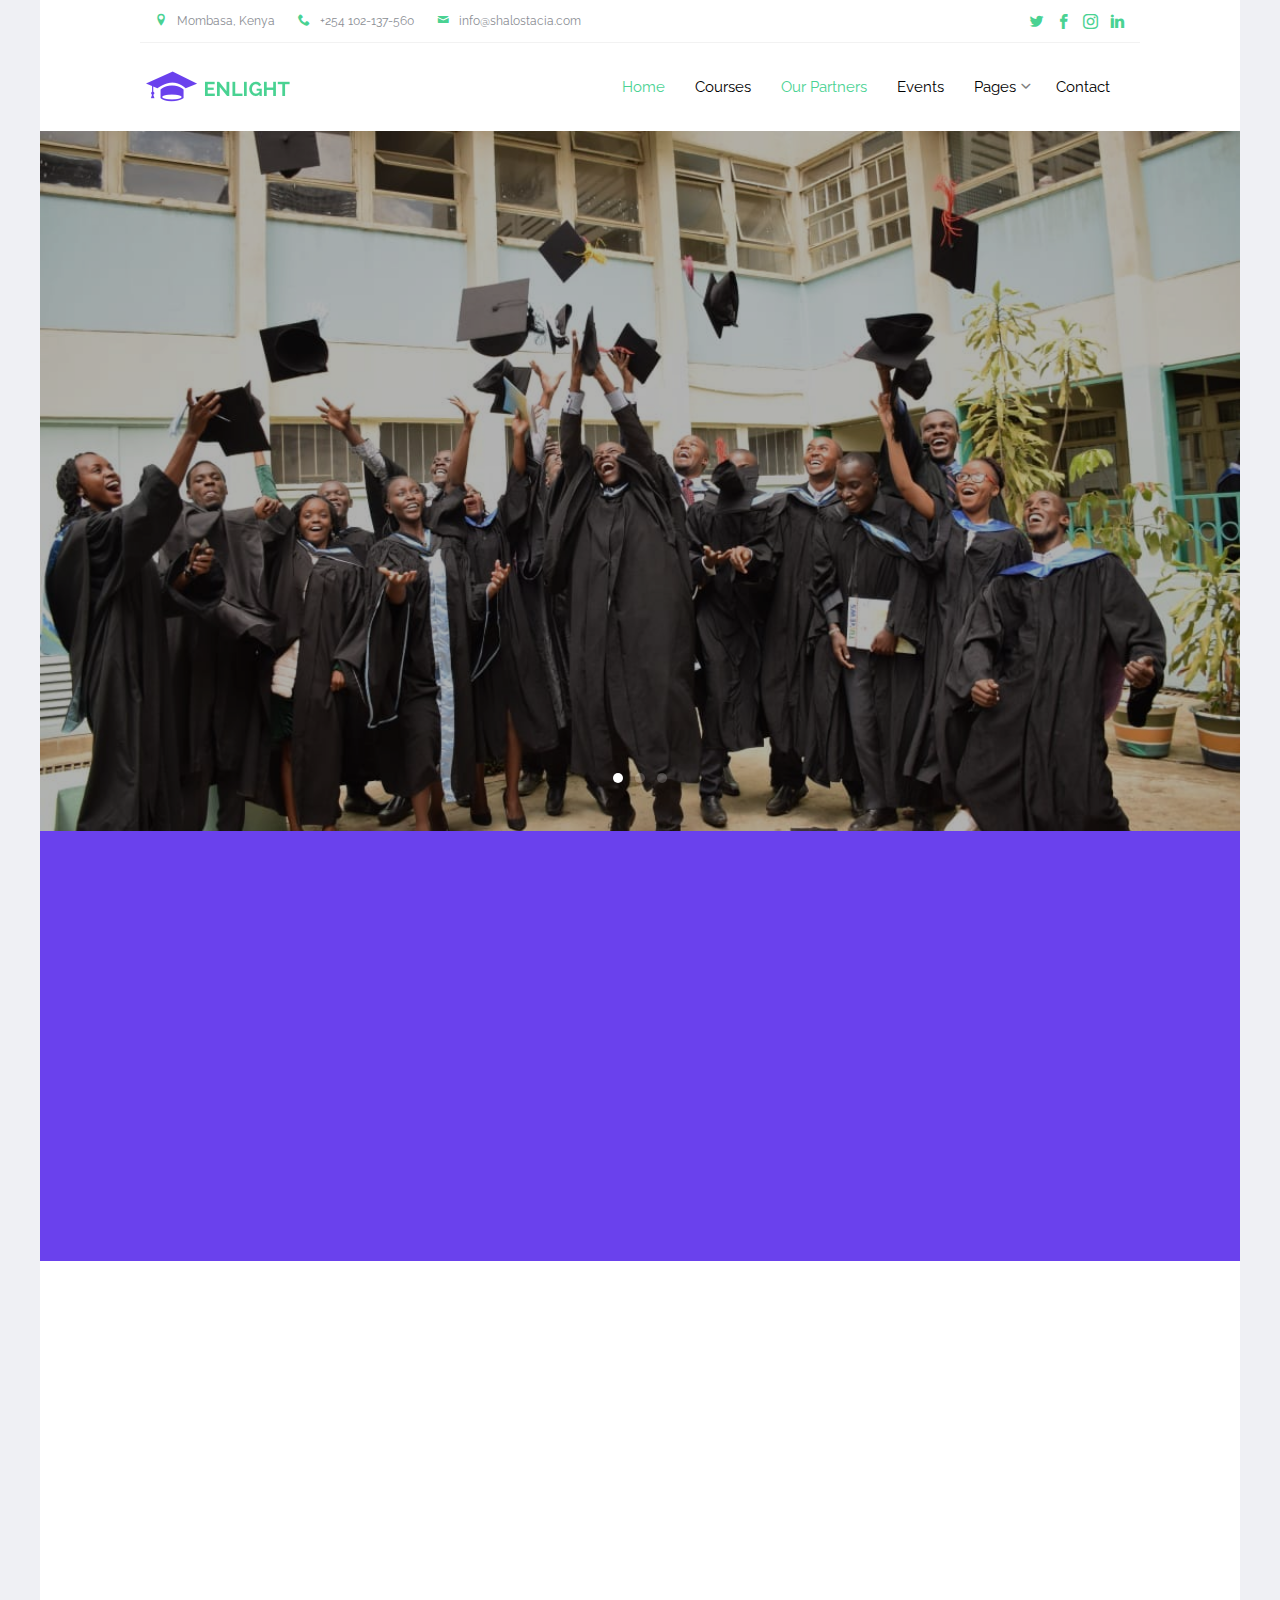
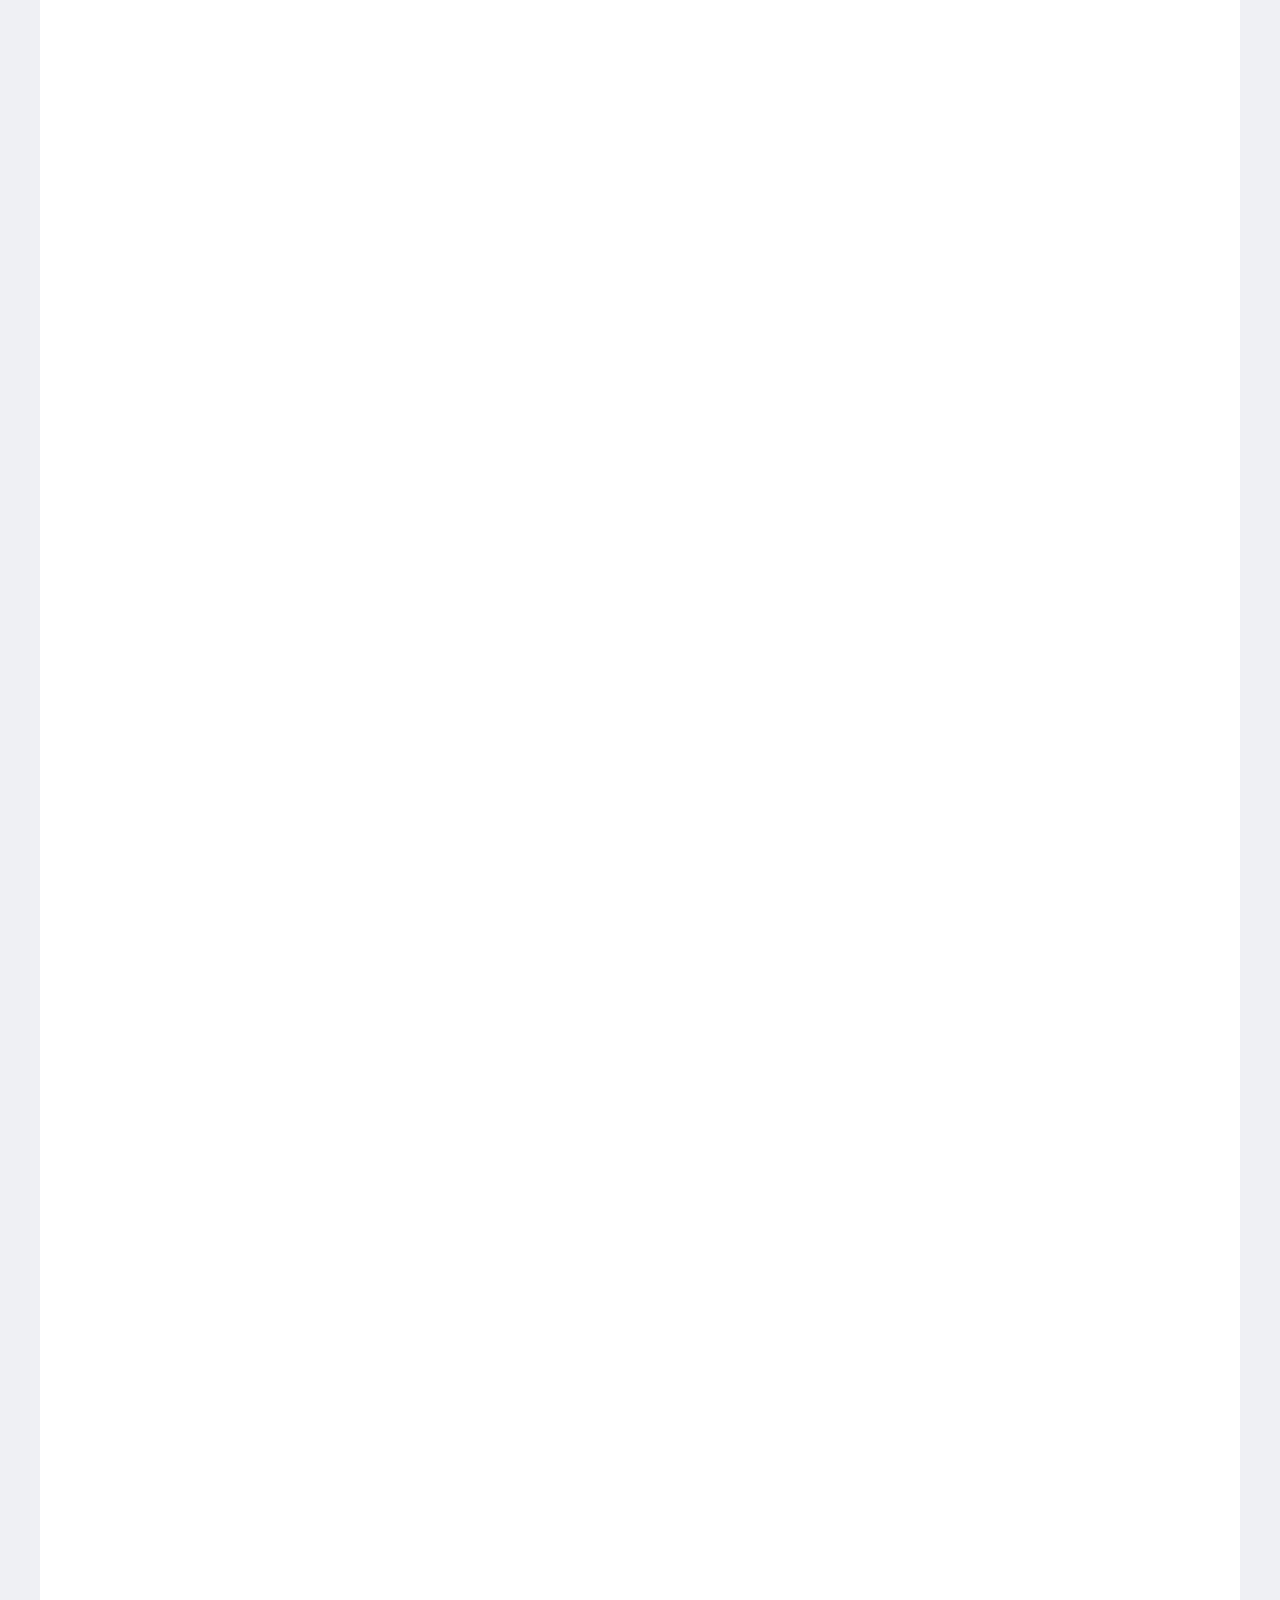
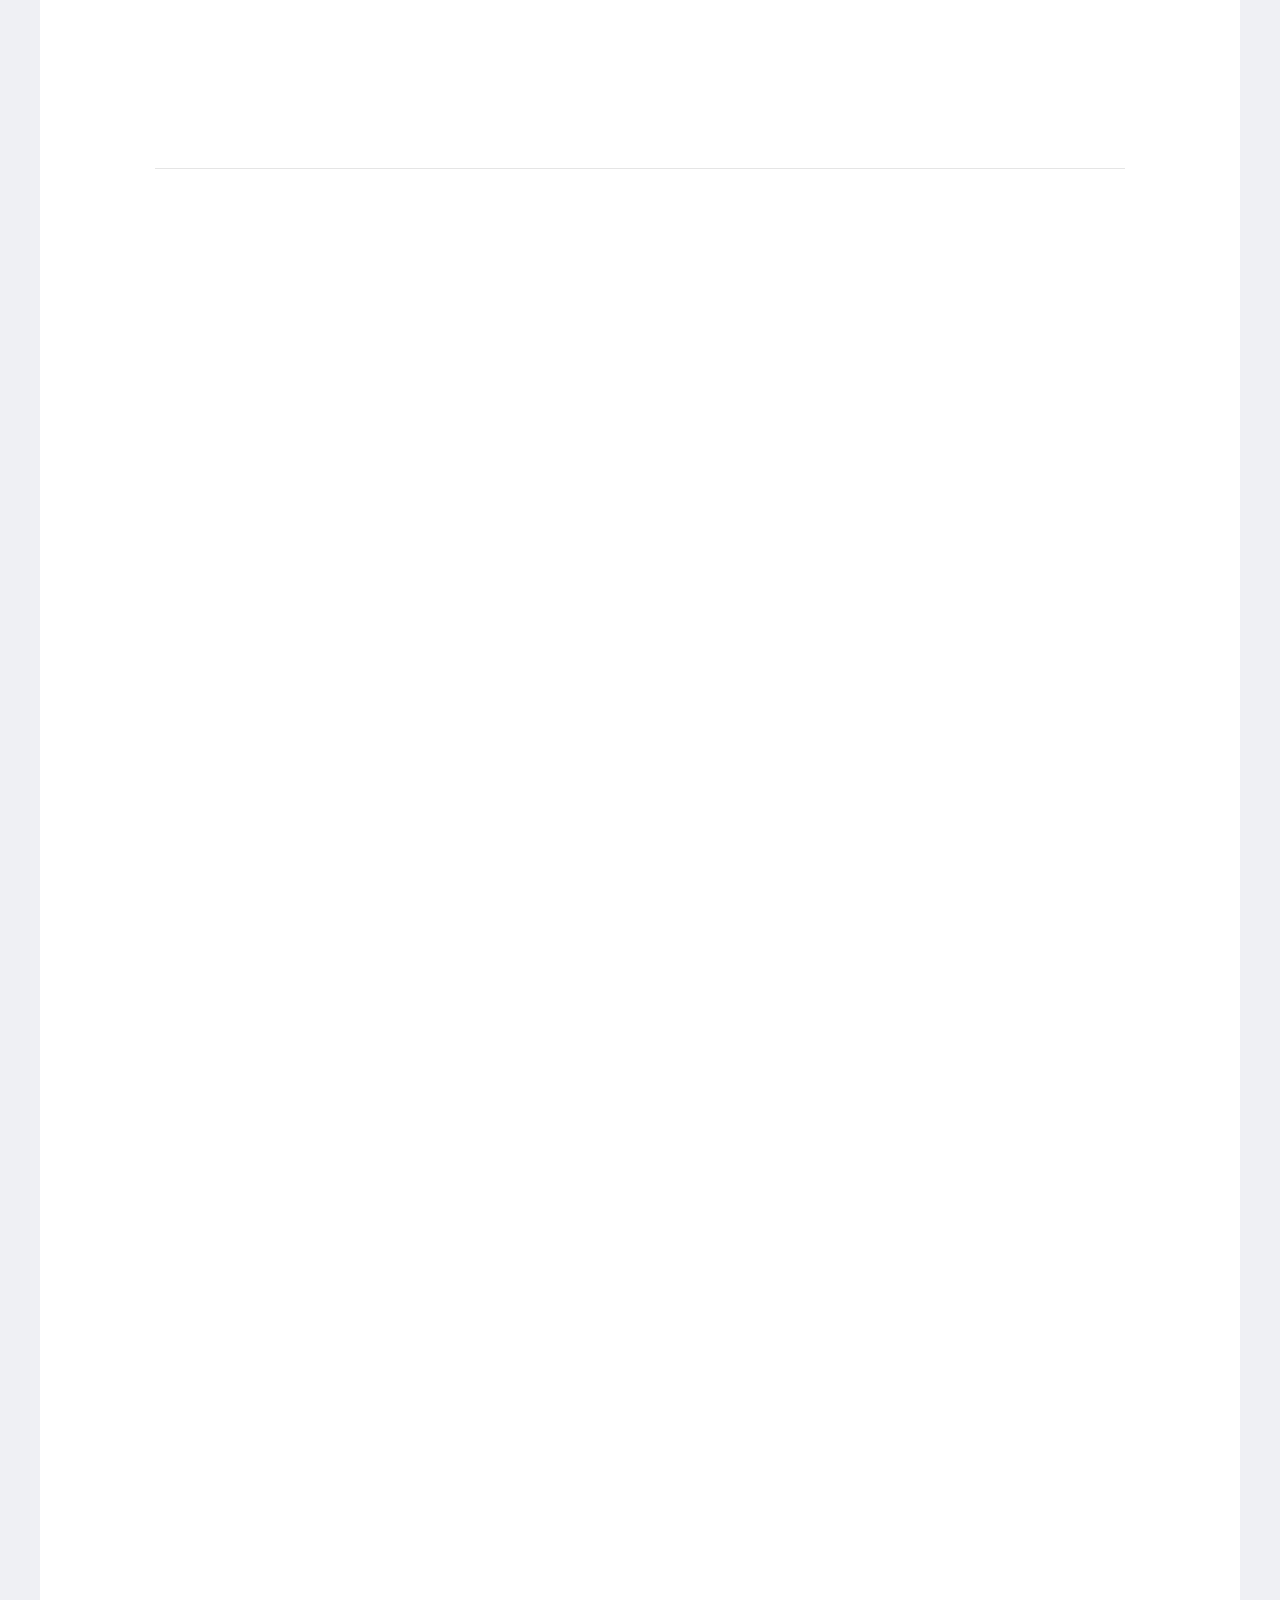
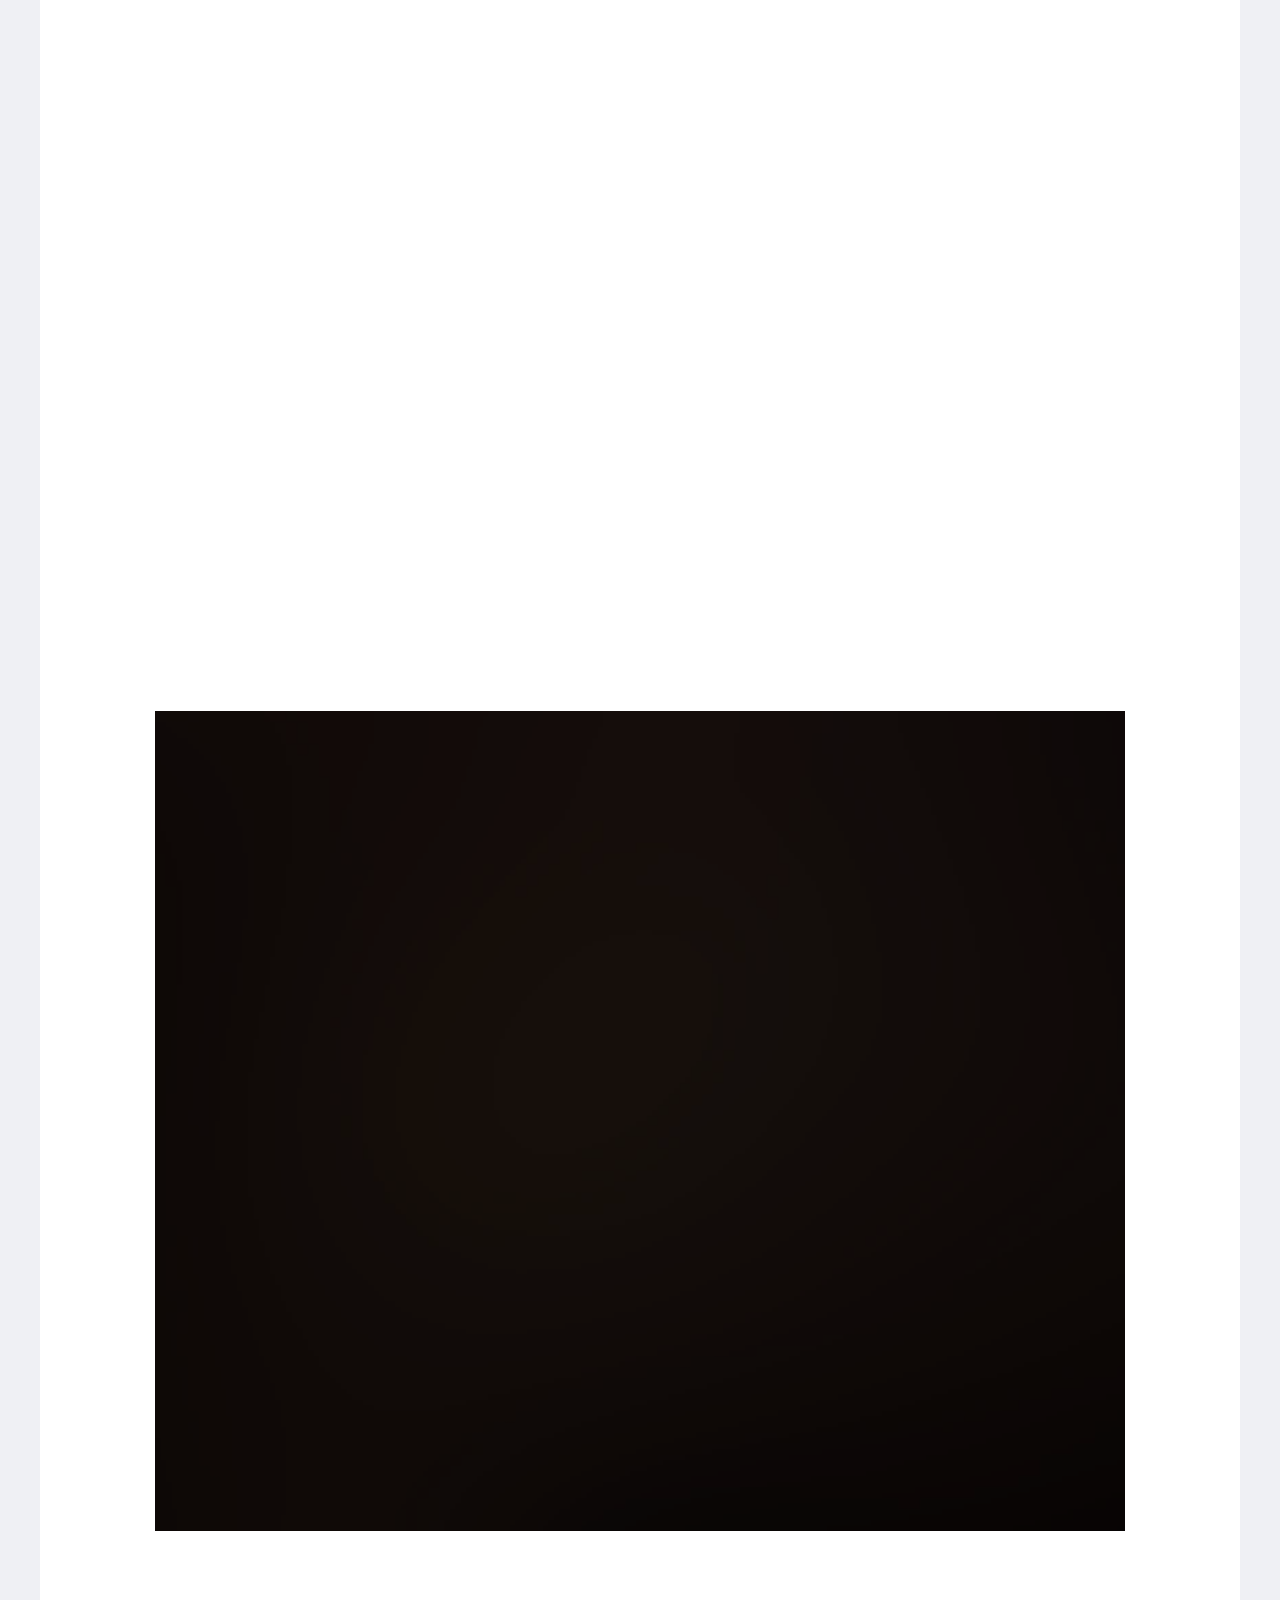
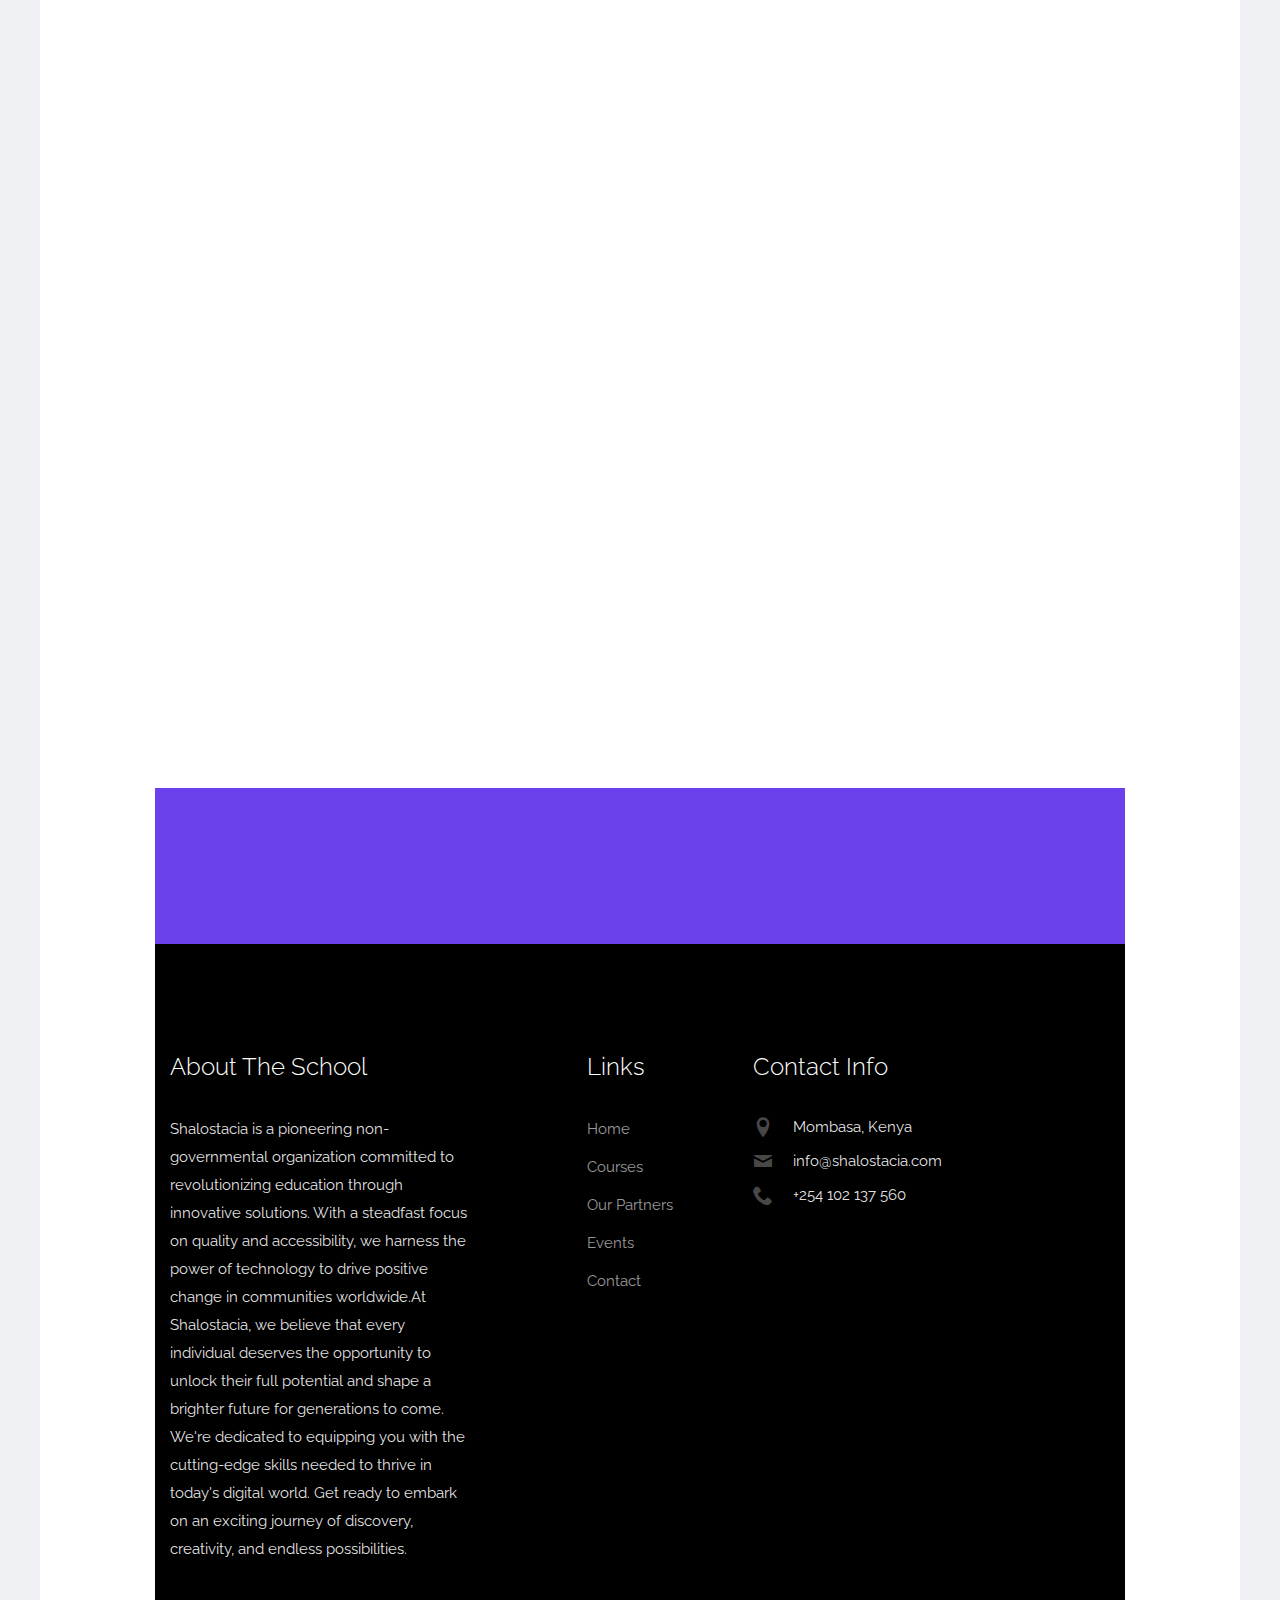
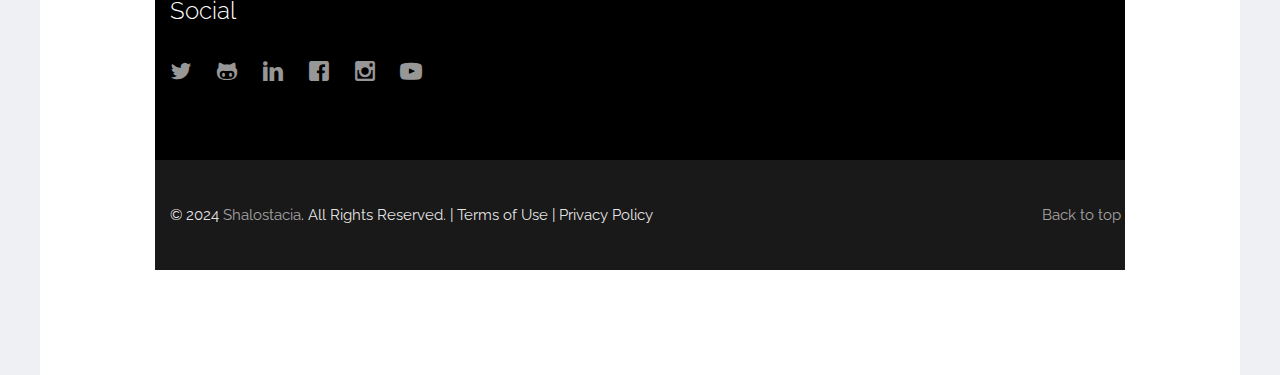
==== commit 7af59b57: "updates" ====
--- a/index.html
+++ b/index.html
@@ -11,7 +11,7 @@
   <head>
     <meta charset="utf-8">
     <meta name="viewport" content="width=device-width, initial-scale=1">
-    <title>Shalostacia Tech Foundation &mdash; </title>
+    <title>ProBootstrap:Shalostacia Tech Foundation &mdash; Free Bootstrap Theme, Free Responsive Bootstrap Website Template</title>
     <meta name="description" content="Free Bootstrap Theme by ProBootstrap.com">
     <meta name="keywords" content="free website templates, free bootstrap themes, free template, free bootstrap, free website template">
     
@@ -19,7 +19,8 @@
     <link rel="stylesheet" href="css/styles-merged.css">
     <link rel="stylesheet" href="css/style.min.css">
     <link rel="stylesheet" href="css/custom.css">
-    <link rel="stylesheet" href="css/style.css">
+    <link rel="stylesheet" href="css/blog.css">
+
 
     <!--[if lt IE 9]>
       <script src="js/vendor/html5shiv.min.js"></script>
@@ -384,7 +385,7 @@
             <div class="col-md-6 col-sm-6">
               <div class="probootstrap-teacher text-center probootstrap-animate">
                 <figure class="media">
-                  <img src="img/shalon.jpg" alt="Free Bootstrap Template by ProBootstrap.com" class="img-responsive">
+                  <img src="img/person_5.jpg" alt="Free Bootstrap Template by ProBootstrap.com" class="img-responsive">
                 </figure>
                 <div class="text">
                   <h3>Shalon Nyawira</h3>
@@ -403,7 +404,7 @@
             <div class="col-md-6 col-sm-6">
               <div class="probootstrap-teacher text-center probootstrap-animate">
                 <figure class="media">
-                  <img src="img/jonathan.jpeg" alt="Free Bootstrap Template by ProBootstrap.com" class="img-responsive">
+                  <img src="jona.jpeg" alt="Free Bootstrap Template by ProBootstrap.com" class="img-responsive">
                 </figure>
                 <div class="text">
                   <h3>David Patel </h3>
@@ -438,7 +439,7 @@
             
         </div>
       </section>
-      <section class="probootstrap-section probootstrap-bg probootstrap-section-colored probootstrap-testimonial" style="background-image: url(img/graduates.jpg);">
+      <section class="probootstrap-section probootstrap-bg probootstrap-section-colored probootstrap-testimonial" style="background-image: url(img/slider_4.jpg);">
         <div class="container">
           <div class="row">
             <div class="col-md-6 col-md-offset-3 text-center section-heading probootstrap-animate">
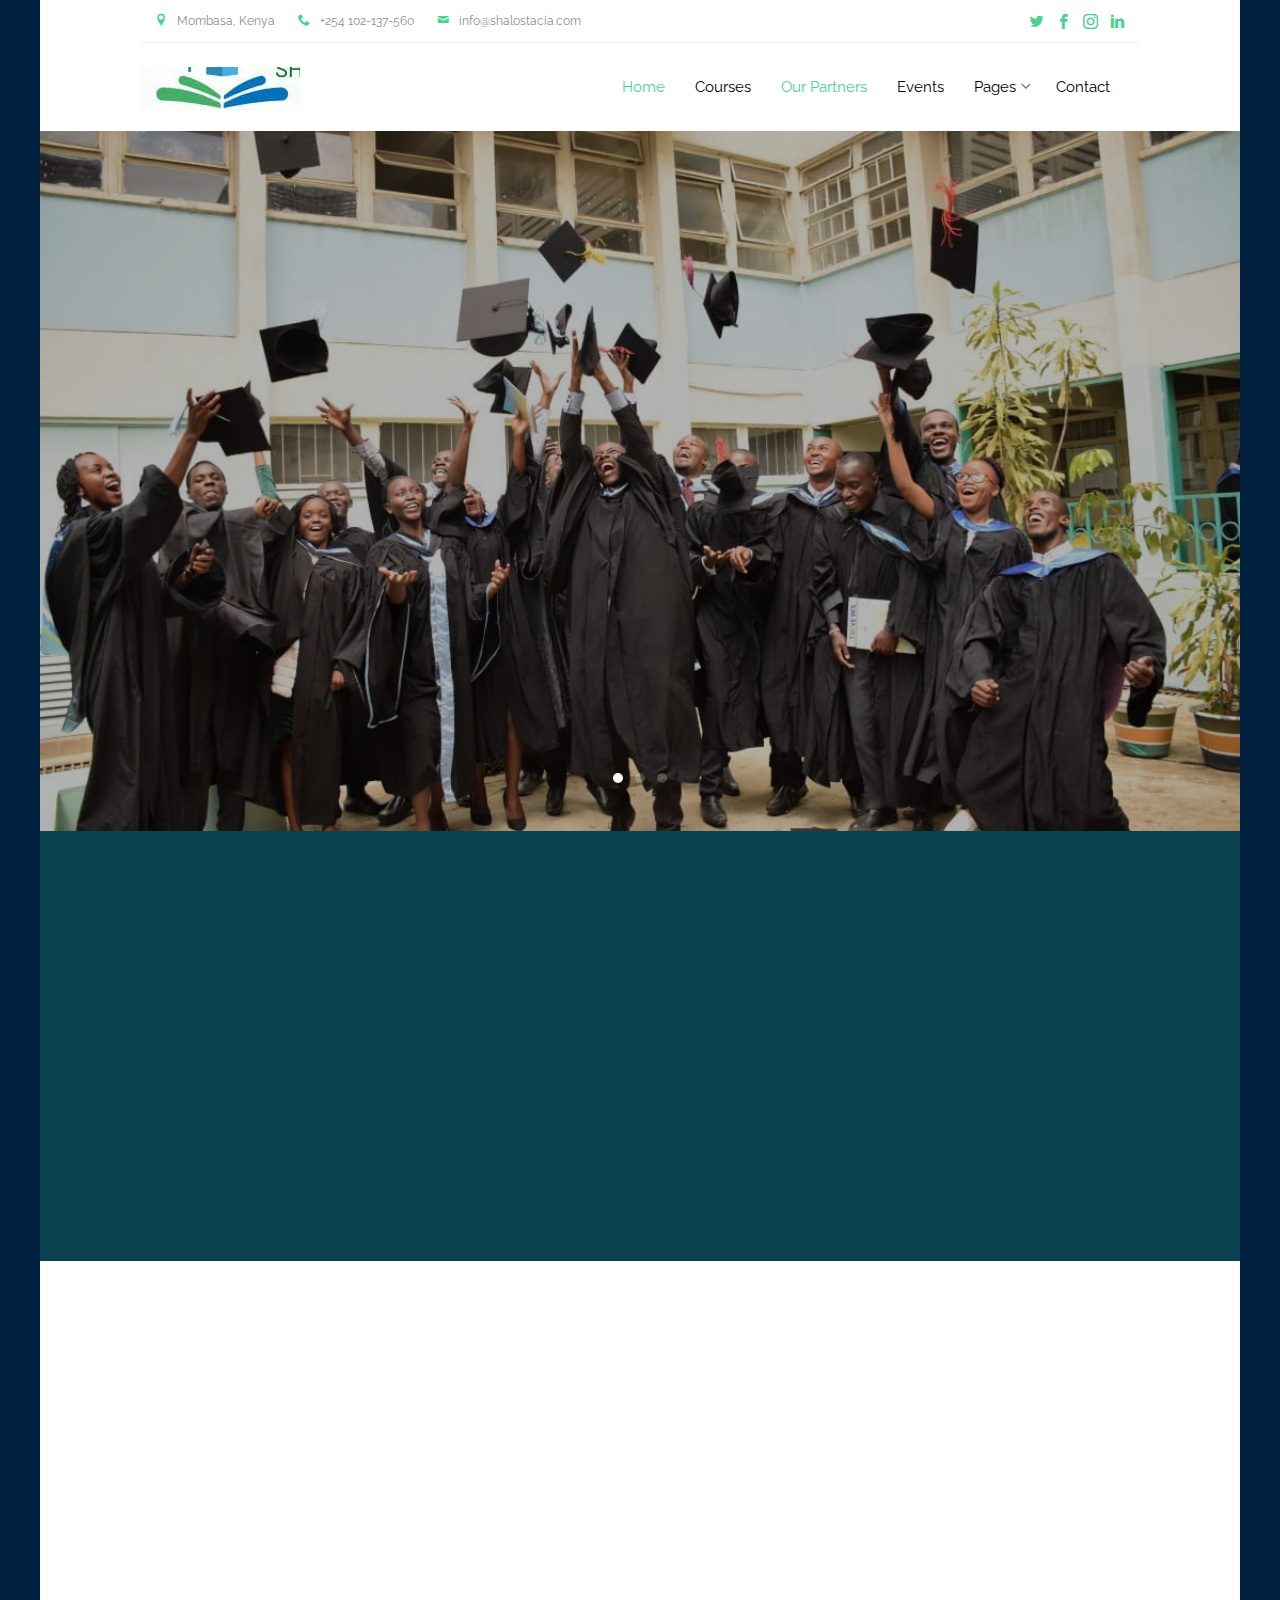
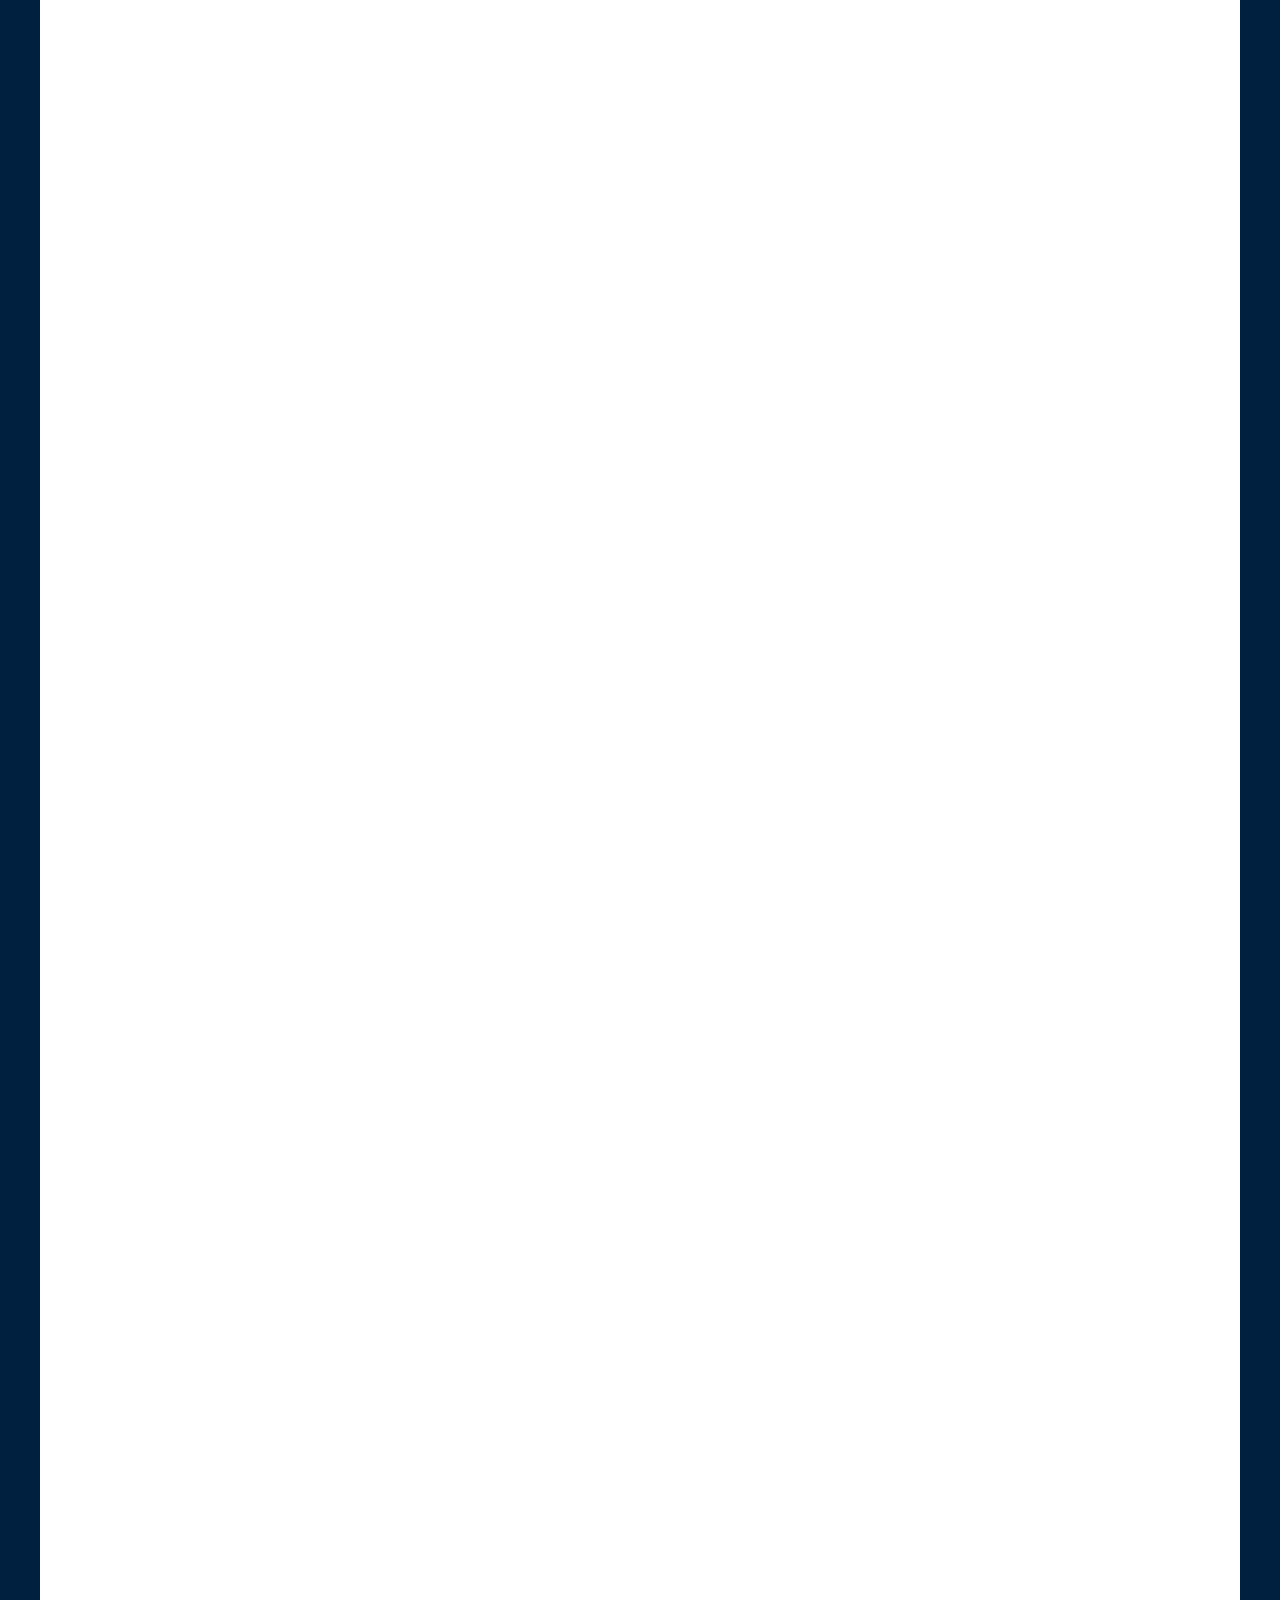
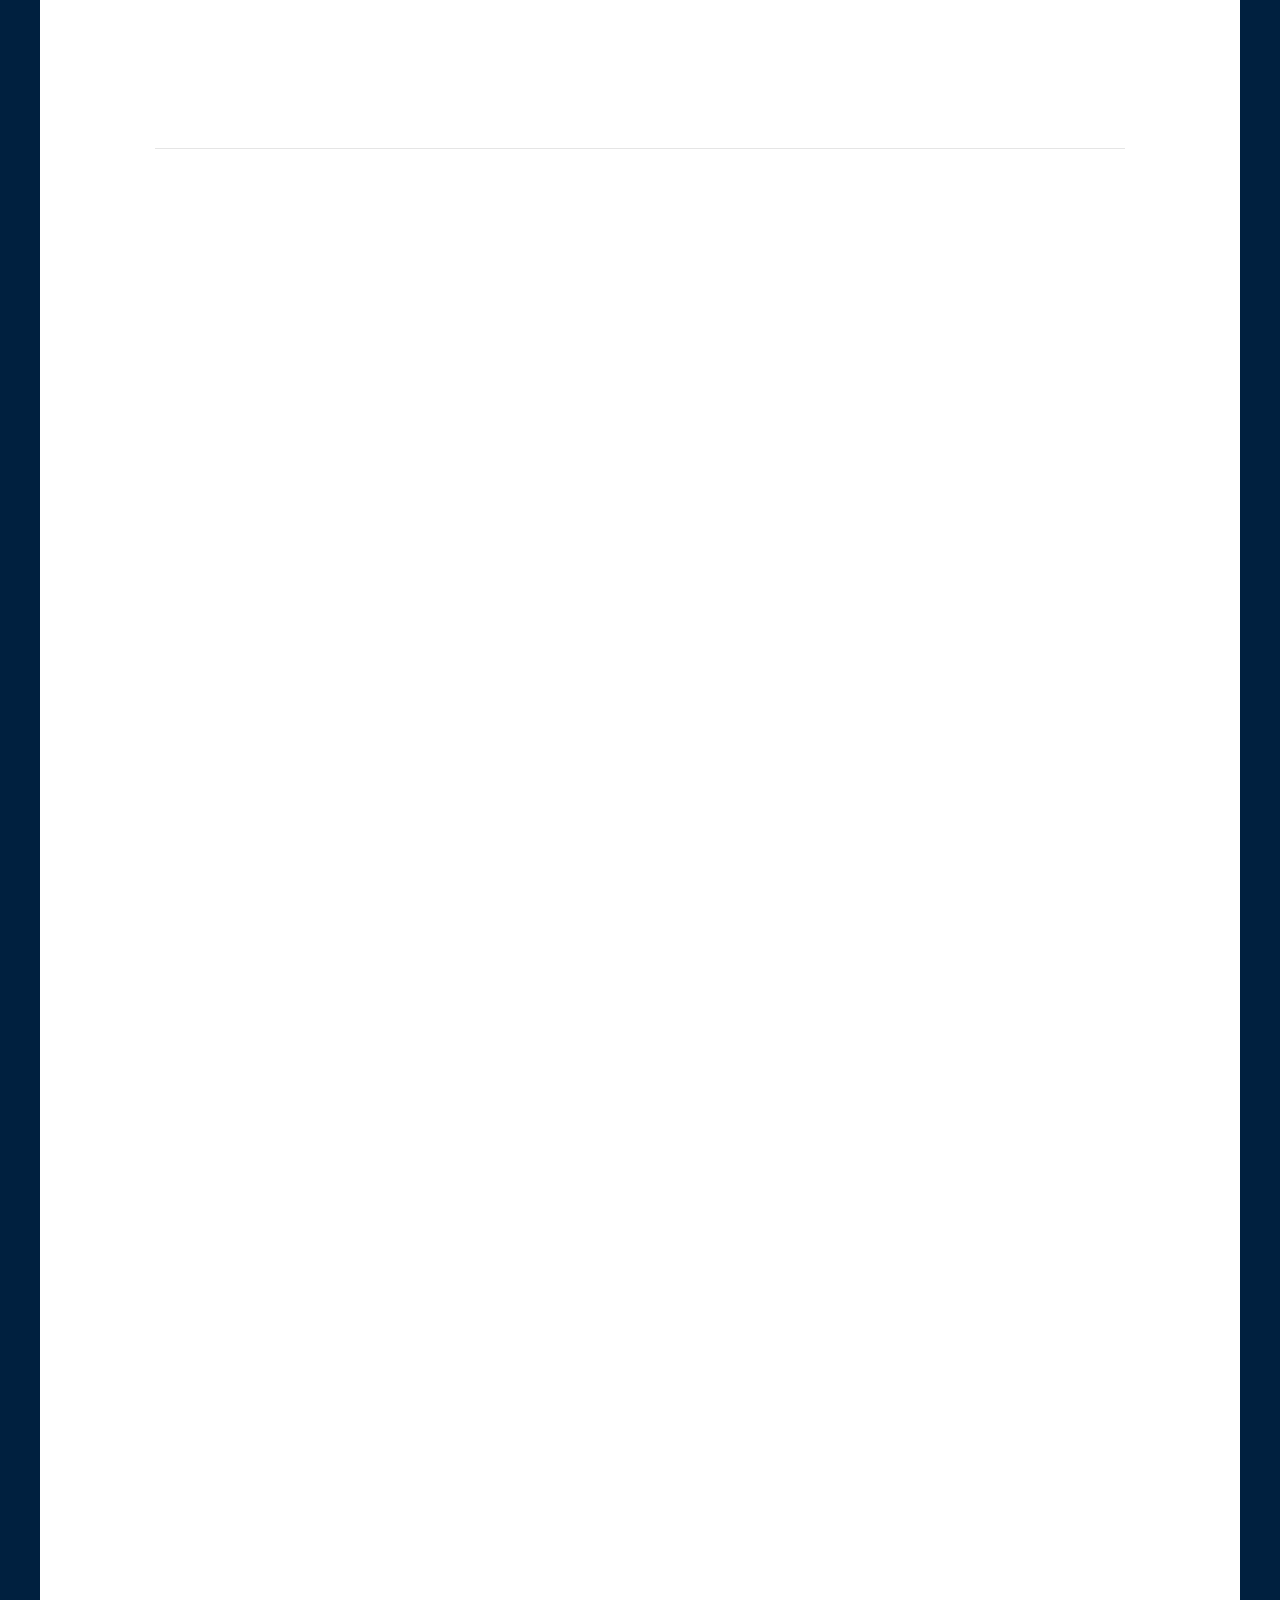
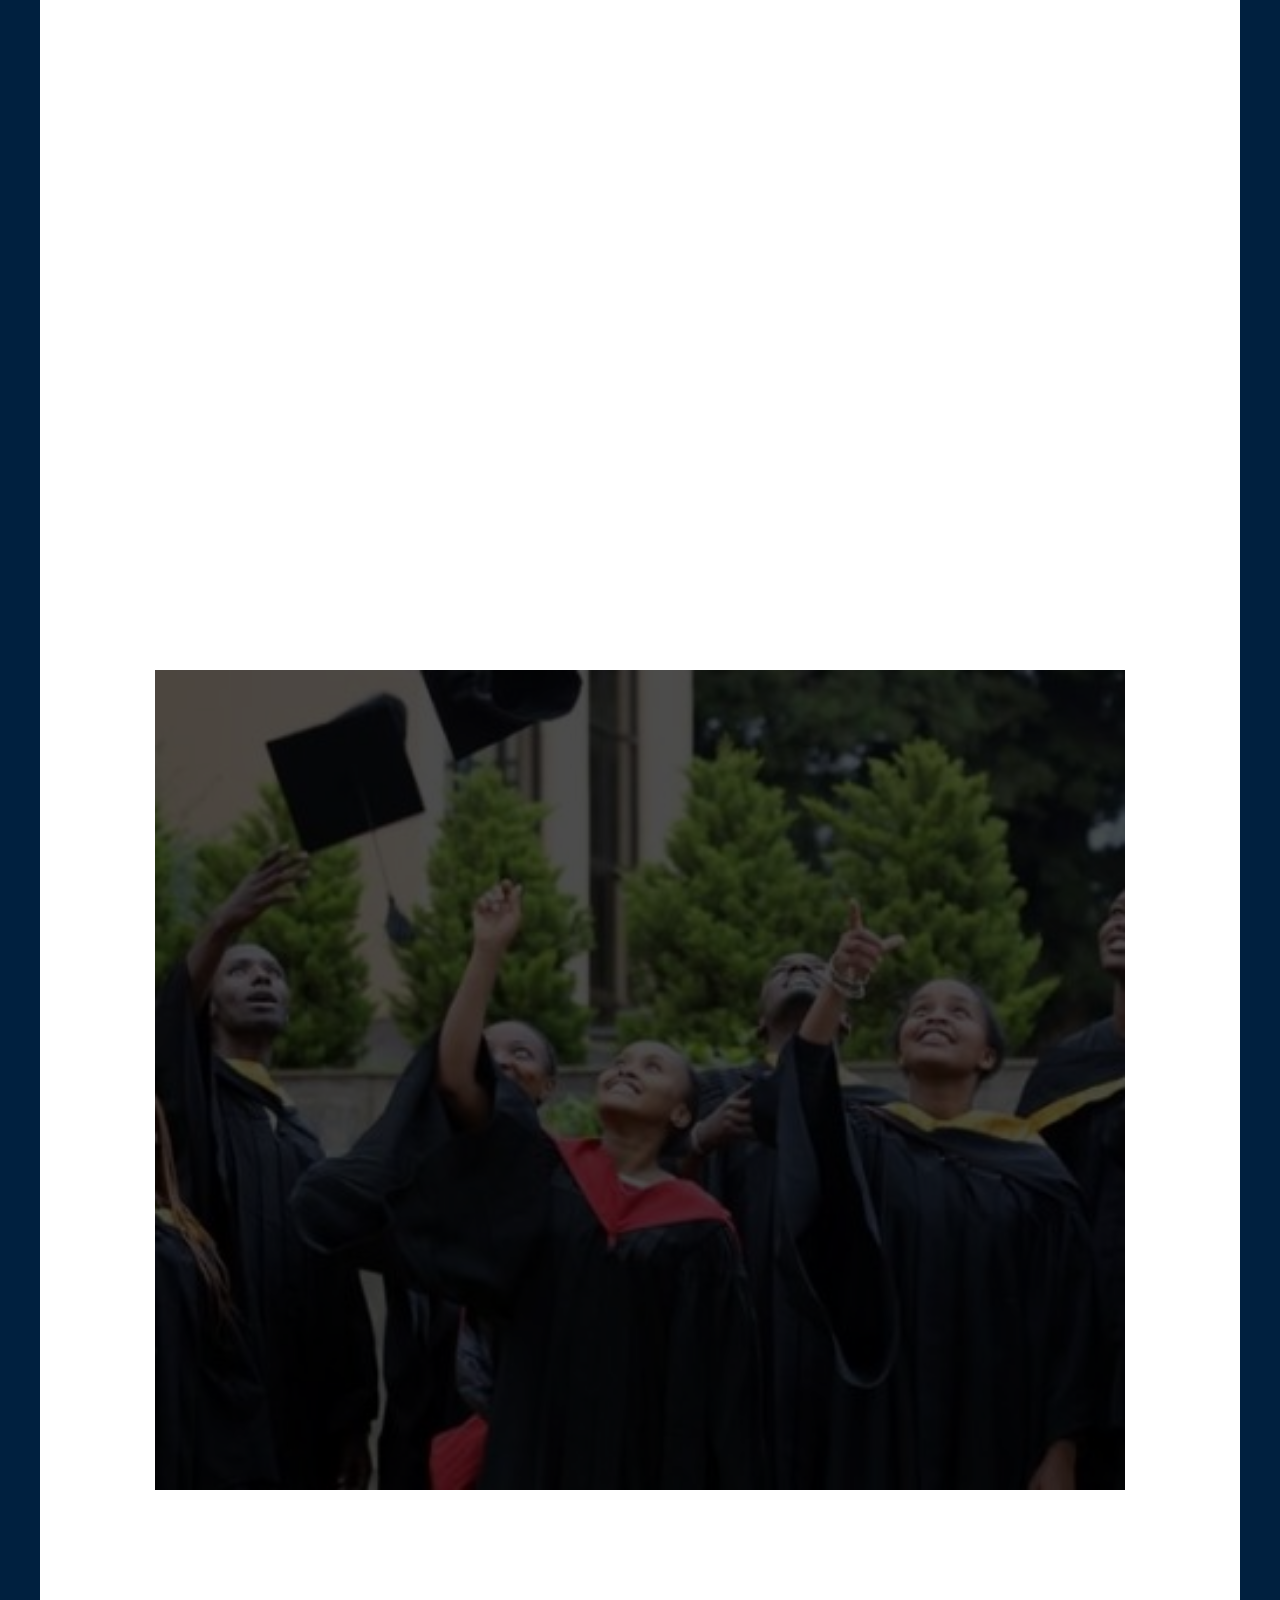
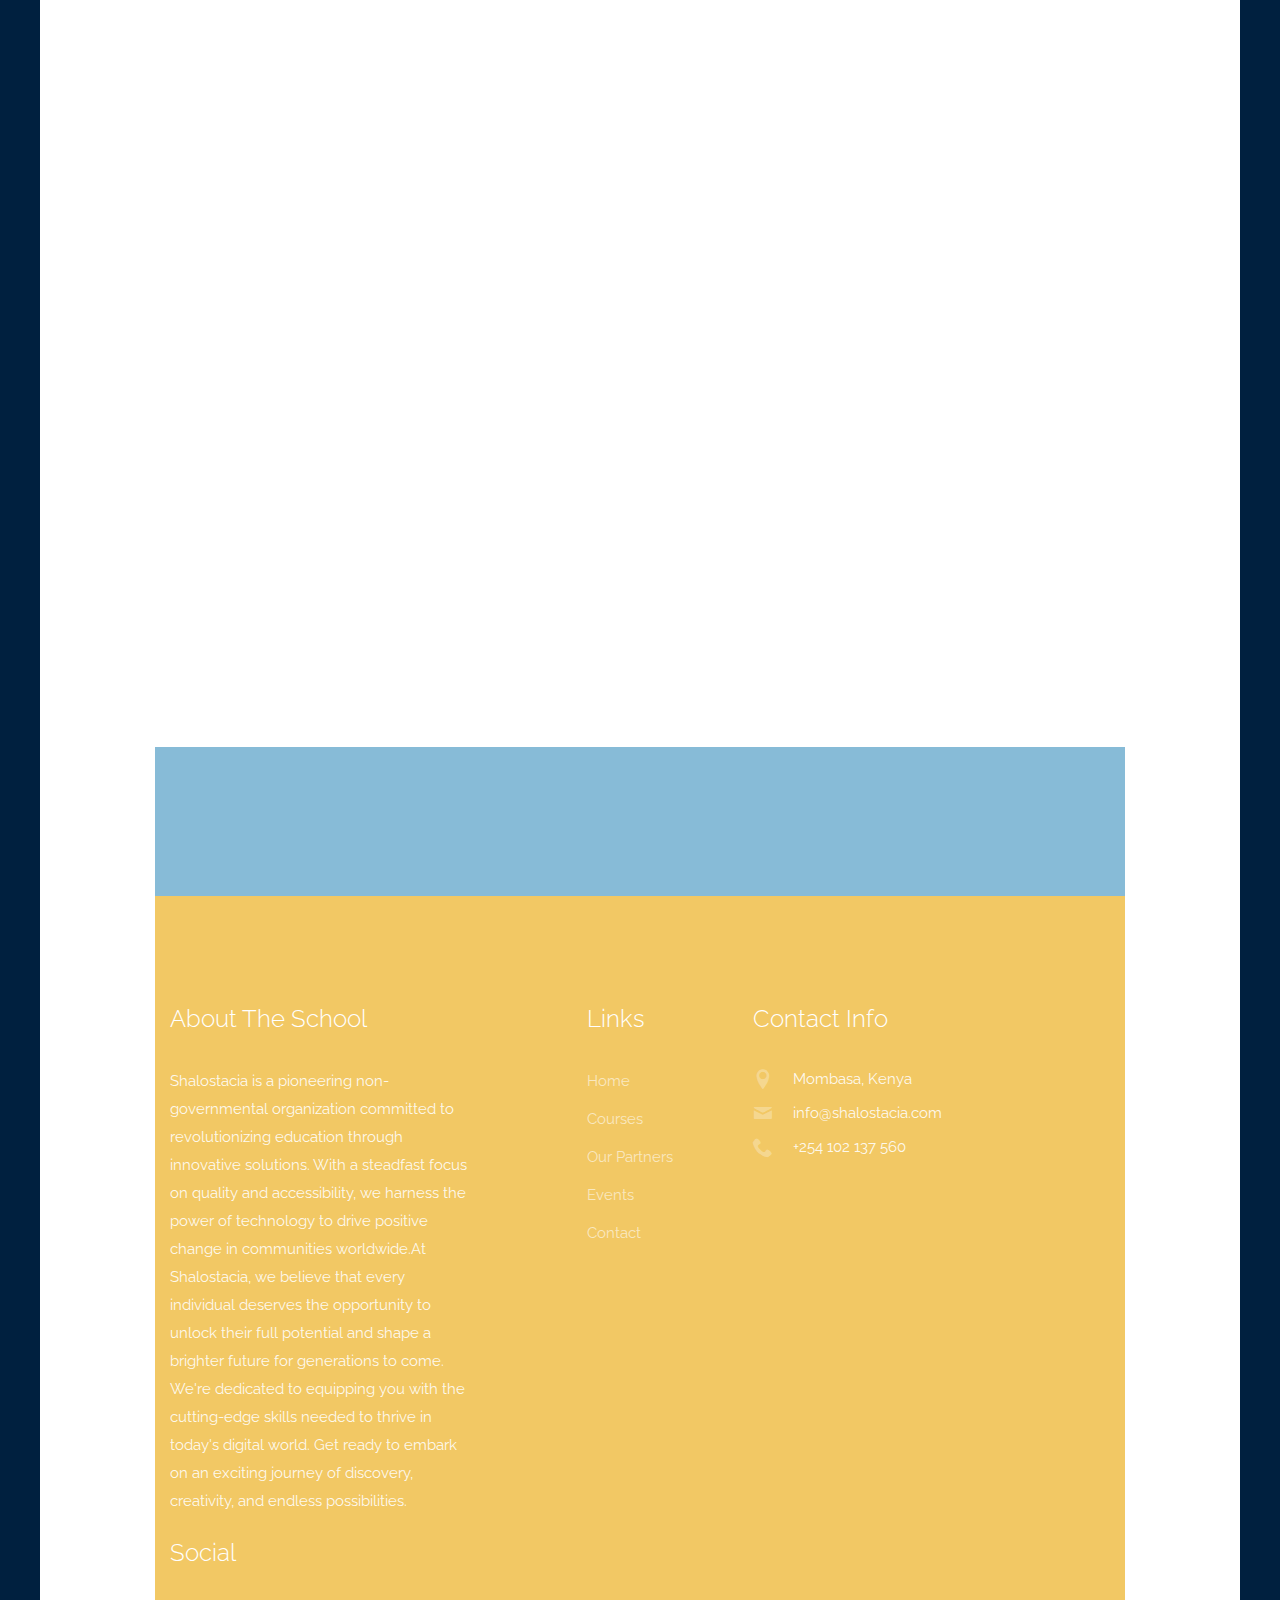
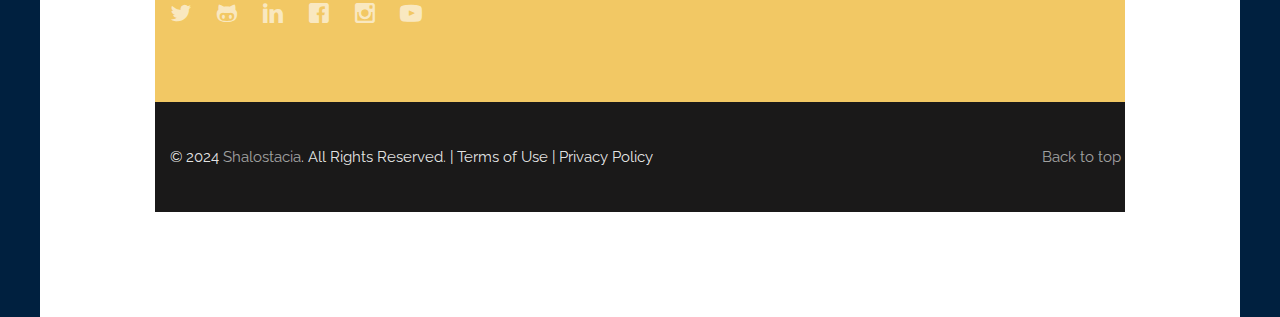
==== commit 29f524e8: "updated" ====
--- a/index.html
+++ b/index.html
@@ -11,7 +11,7 @@
   <head>
     <meta charset="utf-8">
     <meta name="viewport" content="width=device-width, initial-scale=1">
-    <title>ProBootstrap:Shalostacia Tech Foundation &mdash; Free Bootstrap Theme, Free Responsive Bootstrap Website Template</title>
+    <title>Shalostacia Tech Foundation &mdash; </title>
     <meta name="description" content="Free Bootstrap Theme by ProBootstrap.com">
     <meta name="keywords" content="free website templates, free bootstrap themes, free template, free bootstrap, free website template">
     
@@ -19,7 +19,7 @@
     <link rel="stylesheet" href="css/styles-merged.css">
     <link rel="stylesheet" href="css/style.min.css">
     <link rel="stylesheet" href="css/custom.css">
-    <link rel="stylesheet" href="css/blog.css">
+    <link rel="stylesheet" href="css/style.css">
 
 
     <!--[if lt IE 9]>
@@ -49,10 +49,10 @@
             </div>
             <div class="col-lg-3 col-md-3 col-sm-3 probootstrap-top-social">
               <ul>
-                <li><a href="#"><i class="icon-twitter"></i></a></li>
-                <li><a href="#"><i class="icon-facebook2"></i></a></li>
-                <li><a href="#"><i class="icon-instagram2"></i></a></li>
-                <li><a href="#"><i class="icon-linkedin"></i></a></li>
+                <li><a href="twitter.com"><i class="icon-twitter"></i></a></li>
+                <li><a href="facebook.com"><i class="icon-facebook2"></i></a></li>
+                <li><a href="instagram.com"><i class="icon-instagram2"></i></a></li>
+                <li><a href="linkedin.com"><i class="icon-linkedin"></i></a></li>
                
               </ul>
             </div>
@@ -385,7 +385,7 @@
             <div class="col-md-6 col-sm-6">
               <div class="probootstrap-teacher text-center probootstrap-animate">
                 <figure class="media">
-                  <img src="img/person_5.jpg" alt="Free Bootstrap Template by ProBootstrap.com" class="img-responsive">
+                  <img src="img/shalon.jpg" alt="Free Bootstrap Template by ProBootstrap.com" class="img-responsive">
                 </figure>
                 <div class="text">
                   <h3>Shalon Nyawira</h3>
@@ -404,7 +404,7 @@
             <div class="col-md-6 col-sm-6">
               <div class="probootstrap-teacher text-center probootstrap-animate">
                 <figure class="media">
-                  <img src="jona.jpeg" alt="Free Bootstrap Template by ProBootstrap.com" class="img-responsive">
+                  <img src="img/jonathan.jpeg" alt="Free Bootstrap Template by ProBootstrap.com" class="img-responsive">
                 </figure>
                 <div class="text">
                   <h3>David Patel </h3>
@@ -439,7 +439,7 @@
             
         </div>
       </section>
-      <section class="probootstrap-section probootstrap-bg probootstrap-section-colored probootstrap-testimonial" style="background-image: url(img/slider_4.jpg);">
+      <section class="probootstrap-section probootstrap-bg probootstrap-section-colored probootstrap-testimonial" style="background-image: url(img/graduates.jpg);">
         <div class="container">
           <div class="row">
             <div class="col-md-6 col-md-offset-3 text-center section-heading probootstrap-animate">
